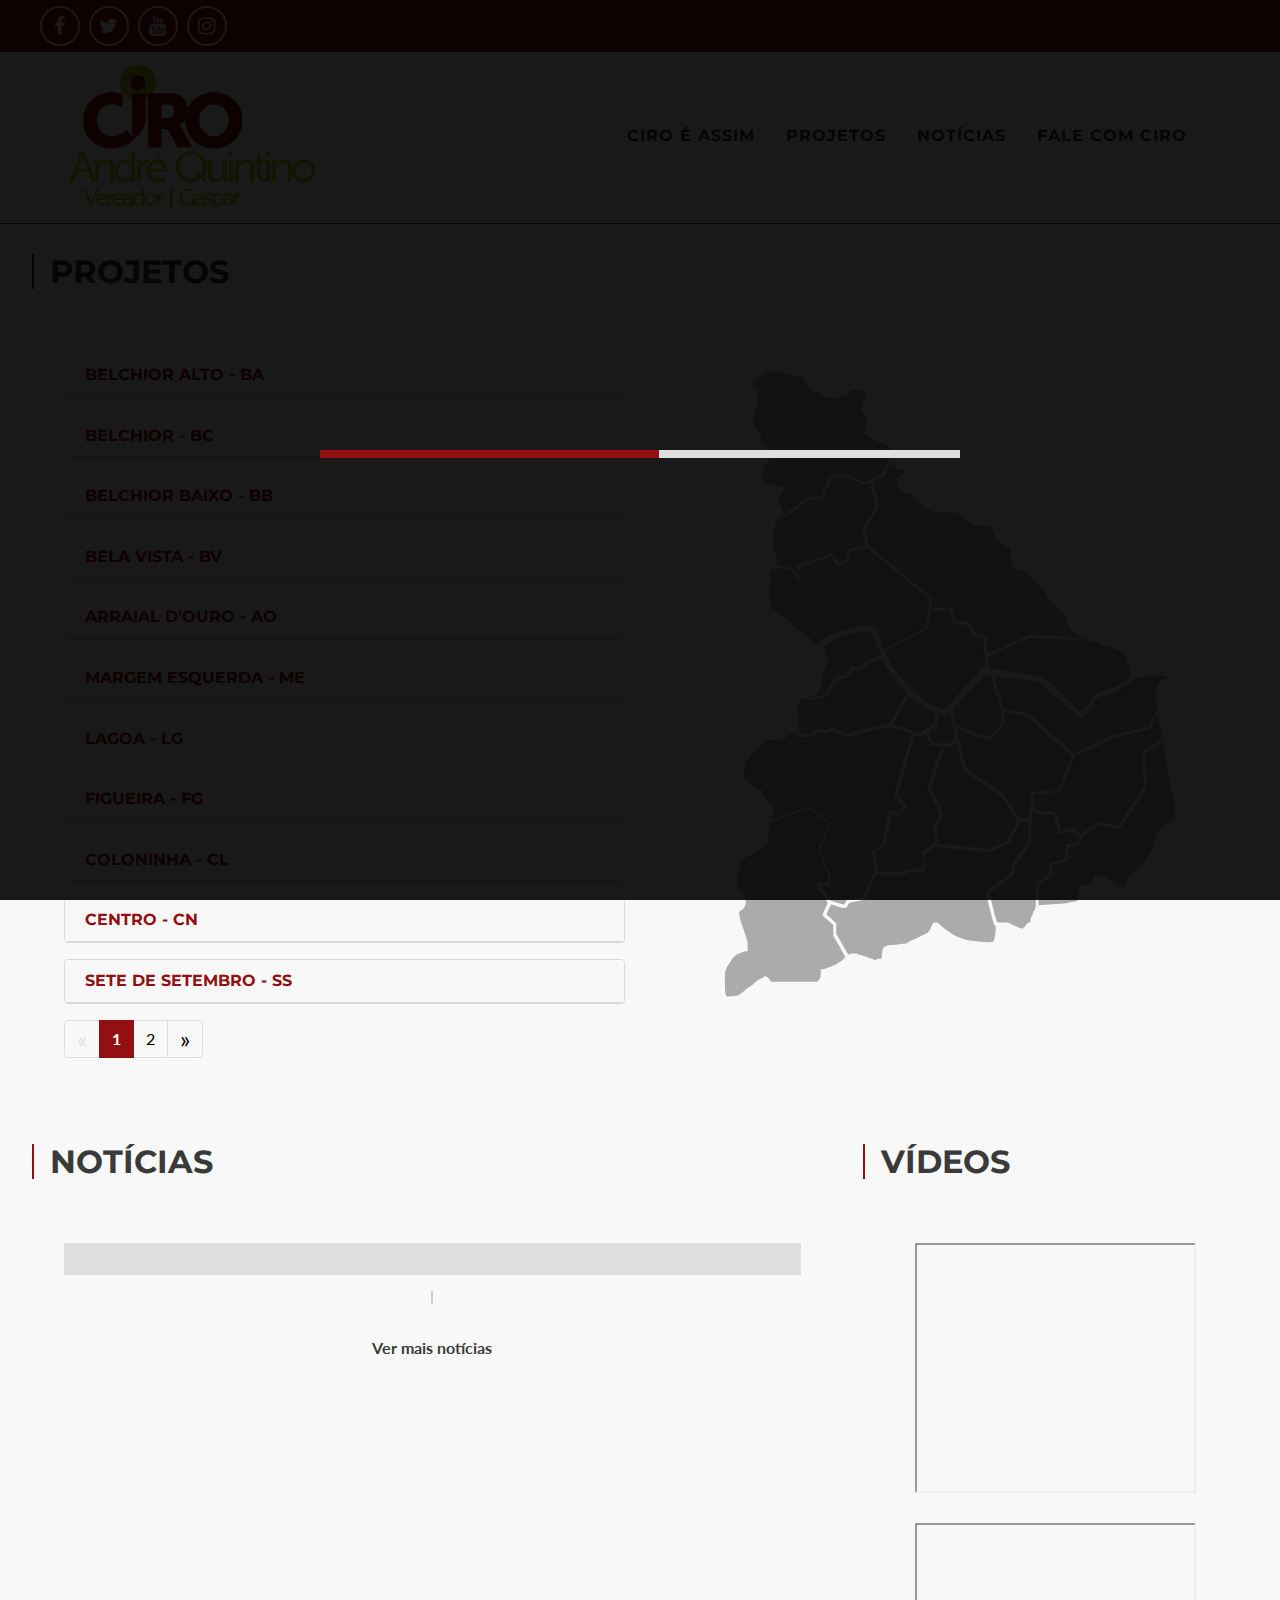
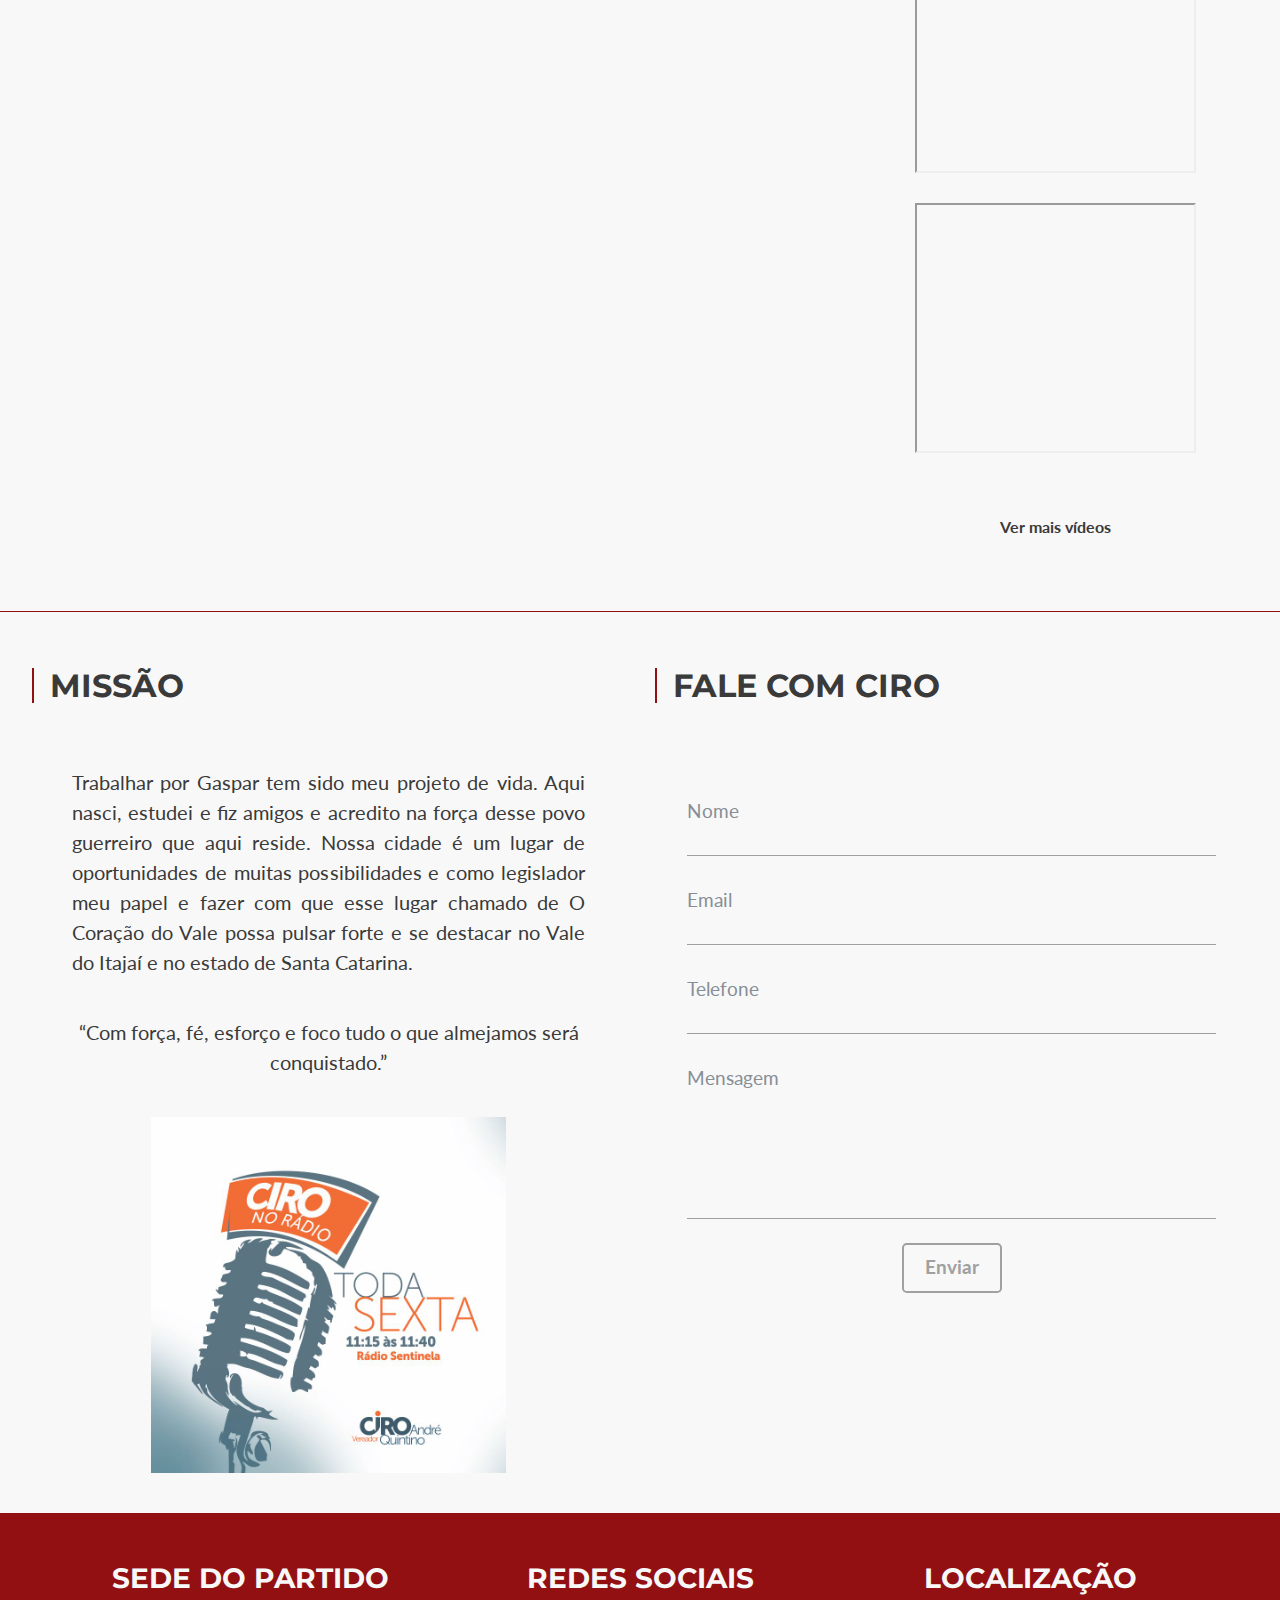
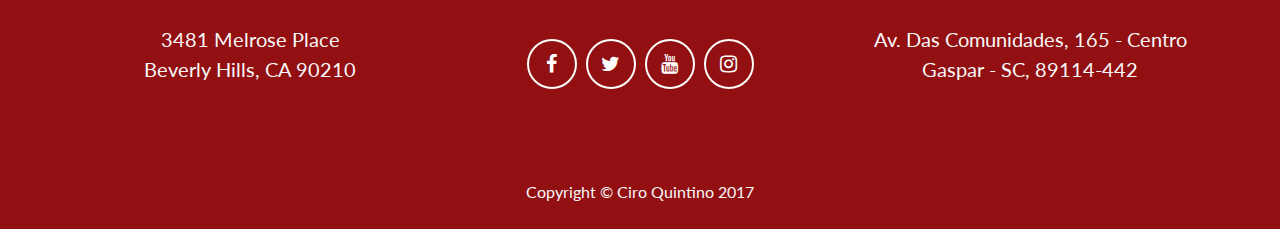
==== index.html @ 0912740d "ajustes de layout" ====
<!DOCTYPE html>
<html lang="en">

<head>

  <meta charset="utf-8">
  <meta name="viewport" content="width=device-width, initial-scale=1, shrink-to-fit=no">
  <meta name="description" content="">
  <meta name="author" content="">

  <title>Ciro André Quintino</title>

  <!-- Bootstrap core CSS -->
  <link rel="stylesheet" href="vendor/bootstrap/css/bootstrap.min.css">

  <!-- Custom fonts for this template -->
  <link href="vendor/font-awesome/css/font-awesome.min.css" rel="stylesheet" type="text/css">
  <link href="https://fonts.googleapis.com/css?family=Montserrat:400,700" rel="stylesheet" type="text/css">
  <link href="https://fonts.googleapis.com/css?family=Lato:400,700,400italic,700italic" rel="stylesheet" type="text/css">

  <!-- Custom styles for this template -->
  <link href="css/style.css" rel="stylesheet">
  <!--
  <link href="css/timeline.css" rel="stylesheet">
  -->
</head>

<body id="page-top">


  <div id="loader">
    <div class="progress-bar">
      <div id="progress-bar" class="progress-bar-loading text-center">0%</div>
    </div>
  </div>
  <div class="background-loader"></div>

  <div class="top-bar-red">
    <ul class="list-inline-header">
      <li class="list-inline-item">
        <a class="btn-social-header btn-outline" href="https://www.facebook.com/vereadorciroquintino/">
          <i class="fa fa-fw fa-facebook"></i>
        </a>
      </li>
      <li class="list-inline-item">
        <a class="btn-social-header btn-outline" href="https://twitter.com/ciro_quintino">
          <i class="fa fa-fw fa-twitter"></i>
        </a>
      </li>
      <li class="list-inline-item">
        <a class="btn-social-header btn-outline" href="https://www.youtube.com/channel/UCERR4R9UhCQ2aKMBxS9VLSw">
          <i class="fa fa-fw fa-youtube"></i>
        </a>
      </li>
      <li class="list-inline-item">
        <a class="btn-social-header btn-outline" href="https://www.instagram.com/ciroandrequintino/">
          <i class="fa fa-fw fa-instagram"></i>
        </a>
      </li>
    </ul>
  </div>

  <!-- Navigation -->
  <nav class="navbar navbar-expand-lg navbar-light" id="mainNav">
    <div class="container">
      <a class="navbar-brand js-scroll-trigger" href="index.html"><img src="img/logo.png" id="logo-img"/></a>

      <button class="navbar-toggler navbar-toggler-right" type="button" data-toggle="collapse" data-target="#navbarResponsive"
        aria-controls="navbarResponsive" aria-expanded="false" aria-label="Toggle navigation">
          Menu
          <i class="fa fa-bars"></i>
        </button>
      <div class="collapse navbar-collapse" id="navbarResponsive">
        <ul class="navbar-nav ml-auto">
          <li class="nav-item">
            <a class="nav-link js-scroll-trigger" href="pages/about/about.html">Ciro é assim</a>
          </li>
          <li class="nav-item">
            <a class="nav-link js-scroll-trigger" href="pages/projetos/projetos.html">Projetos</a>
          </li>
          <li class="nav-item">
            <a class="nav-link js-scroll-trigger" href="pages/noticias/noticias.html">Notícias</a>
          </li>
          <li class="nav-item">
            <a class="nav-link js-scroll-trigger" href="pages/contato/contato.html">Fale com Ciro</a>
          </li>
        </ul>
      </div>
    </div>
  </nav>

  <div class="below-navbar-red"></div>
  <!-- Slider -->
  <section id="projetos-mapa">
    <div class="row">
      <div class="col list-projetos">
        <h2 class="title">Projetos</h2>
        <div id="accordion" role="tablist" aria-multiselectable="true">
          <div class="card">
            <div class="card-header" role="tab" id="heading1">
              <h5 class="mb-0">
                <a data-toggle="collapse" data-parent="#accordion" href="#collpase1" aria-expanded="true" aria-controls="collpase1">
                  Belchior Alto - BA
                </a>
              </h5>
            </div>

            <div id="collpase1" class="collapse" role="tabpanel" aria-labelledby="heading1">
              <div class="card-block" align="justify">
                Anim pariatur cliche reprehenderit, enim eiusmod high life accusamus terry richardson ad squid. 3 wolf moon officia aute,
                non cupidatat skateboard dolor brunch. Food truck quinoa nesciunt laborum eiusmod. Brunch 3 wolf moon tempor,
                sunt aliqua put a bird on it squid single-origin coffee nulla assumenda shoreditch et. Nihil anim keffiyeh
                helvetica, craft beer labore wes anderson cred nesciunt sapiente ea proident. Ad vegan excepteur butcher
                vice lomo. Leggings occaecat craft beer farm-to-table, raw denim aesthetic synth nesciunt you probably haven't
                heard of them accusamus labore sustainable VHS.
              </div>
            </div>
          </div>
          <div class="card">
            <div class="card-header" role="tab" id="heading2">
              <h5 class="mb-0">
                <a class="collapsed" data-toggle="collapse" data-parent="#accordion" href="#collpase2" aria-expanded="false" aria-controls="collpase2">
                  Belchior - BC
                </a>
              </h5>
            </div>
            <div id="collpase2" class="collapse" role="tabpanel" aria-labelledby="heading2">
              <div class="card-block" align="justify">
                Anim pariatur cliche reprehenderit, enim eiusmod high life accusamus terry richardson ad squid. 3 wolf moon officia aute,
                non cupidatat skateboard dolor brunch. Food truck quinoa nesciunt laborum eiusmod. Brunch 3 wolf moon tempor,
                sunt aliqua put a bird on it squid single-origin coffee nulla assumenda shoreditch et. Nihil anim keffiyeh
                helvetica, craft beer labore wes anderson cred nesciunt sapiente ea proident. Ad vegan excepteur butcher
                vice lomo. Leggings occaecat craft beer farm-to-table, raw denim aesthetic synth nesciunt you probably haven't
                heard of them accusamus labore sustainable VHS.
              </div>
            </div>
          </div>
          <div class="card">
            <div class="card-header" role="tab" id="heading3">
              <h5 class="mb-0">
                <a class="collapsed" data-toggle="collapse" data-parent="#accordion" href="#collpase3" aria-expanded="false" aria-controls="collpase3">
                  Belchior Baixo - BB
                </a>
              </h5>
            </div>
            <div id="collpase3" class="collapse" role="tabpanel" aria-labelledby="heading3">
              <div class="card-block" align="justify">
                Preposição 1 Anim pariatur cliche reprehenderit, enim eiusmod high life accusamus terry richardson ad squid. 3 wolf moon
                officia aute, non cupidatat skateboard dolor brunch. Food truck quinoa nesciunt laborum eiusmod. Brunch 3
                wolf moon tempor, sunt aliqua put a bird on it squid single-origin coffee nulla assumenda shoreditch et.
                Nihil anim keffiyeh helvetica, craft beer labore wes anderson cred nesciunt sapiente ea proident. Ad vegan
                excepteur butcher vice lomo. Leggings occaecat craft beer farm-to-table, raw denim aesthetic synth nesciunt
                you probably haven't heard of them accusamus labore sustainable VHS.
                <br><br> Preposição 2 Anim pariatur cliche reprehenderit, enim eiusmod high life accusamus terry richardson
                ad squid. 3 wolf moon officia aute, non cupidatat skateboard dolor brunch. Food truck quinoa nesciunt laborum
                eiusmod. Brunch 3 wolf moon tempor, sunt aliqua put a bird on it squid single-origin coffee nulla assumenda
                shoreditch et. Nihil anim keffiyeh helvetica, craft beer labore wes anderson cred nesciunt sapiente ea proident.
                Ad vegan excepteur butcher vice lomo. Leggings occaecat craft beer farm-to-table, raw denim aesthetic synth
                nesciunt you probably haven't heard of them accusamus labore sustainable VHS.
              </div>
            </div>
          </div>
          <div class="card">
            <div class="card-header" role="tab" id="heading4">
              <h5 class="mb-0">
                <a class="collapsed" data-toggle="collapse" data-parent="#accordion" href="#collpase4" aria-expanded="false" aria-controls="collpase4">  
                  Bela Vista - BV
                </a>
              </h5>
            </div>
            <div id="collpase4" class="collapse" role="tabpanel" aria-labelledby="heading4">
              <div class="card-block" align="justify">
                Preposição 1 Anim pariatur cliche reprehenderit, enim eiusmod high life accusamus terry richardson ad squid. 3 wolf moon
                officia aute, non cupidatat skateboard dolor brunch. Food truck quinoa nesciunt laborum eiusmod. Brunch 3
                wolf moon tempor, sunt aliqua put a bird on it squid single-origin coffee nulla assumenda shoreditch et.
                Nihil anim keffiyeh helvetica, craft beer labore wes anderson cred nesciunt sapiente ea proident. Ad vegan
                excepteur butcher vice lomo. Leggings occaecat craft beer farm-to-table, raw denim aesthetic synth nesciunt
                you probably haven't heard of them accusamus labore sustainable VHS.
                <br><br> Preposição 2 Anim pariatur cliche reprehenderit, enim eiusmod high life accusamus terry richardson
                ad squid. 3 wolf moon officia aute, non cupidatat skateboard dolor brunch. Food truck quinoa nesciunt laborum
                eiusmod. Brunch 3 wolf moon tempor, sunt aliqua put a bird on it squid single-origin coffee nulla assumenda
                shoreditch et. Nihil anim keffiyeh helvetica, craft beer labore wes anderson cred nesciunt sapiente ea proident.
                Ad vegan excepteur butcher vice lomo. Leggings occaecat craft beer farm-to-table, raw denim aesthetic synth
                nesciunt you probably haven't heard of them accusamus labore sustainable VHS.
              </div>
            </div>
          </div>
          <div class="card">
            <div class="card-header" role="tab" id="heading5">
              <h5 class="mb-0">
                <a class="collapsed" data-toggle="collapse" data-parent="#accordion" href="#collpase5" aria-expanded="false" aria-controls="collpase5">
                  Arraial d'Ouro - AO
                </a>
              </h5>
            </div>
            <div id="collpase5" class="collapse" role="tabpanel" aria-labelledby="heading5">
              <div class="card-block" align="justify">
                Preposição 1 Anim pariatur cliche reprehenderit, enim eiusmod high life accusamus terry richardson ad squid. 3 wolf moon
                officia aute, non cupidatat skateboard dolor brunch. Food truck quinoa nesciunt laborum eiusmod. Brunch 3
                wolf moon tempor, sunt aliqua put a bird on it squid single-origin coffee nulla assumenda shoreditch et.
                Nihil anim keffiyeh helvetica, craft beer labore wes anderson cred nesciunt sapiente ea proident. Ad vegan
                excepteur butcher vice lomo. Leggings occaecat craft beer farm-to-table, raw denim aesthetic synth nesciunt
                you probably haven't heard of them accusamus labore sustainable VHS.
                <br><br> Preposição 2 Anim pariatur cliche reprehenderit, enim eiusmod high life accusamus terry richardson
                ad squid. 3 wolf moon officia aute, non cupidatat skateboard dolor brunch. Food truck quinoa nesciunt laborum
                eiusmod. Brunch 3 wolf moon tempor, sunt aliqua put a bird on it squid single-origin coffee nulla assumenda
                shoreditch et. Nihil anim keffiyeh helvetica, craft beer labore wes anderson cred nesciunt sapiente ea proident.
                Ad vegan excepteur butcher vice lomo. Leggings occaecat craft beer farm-to-table, raw denim aesthetic synth
                nesciunt you probably haven't heard of them accusamus labore sustainable VHS.
              </div>
            </div>
          </div>
          <div class="card">
            <div class="card-header" role="tab" id="heading6">
              <h5 class="mb-0">
                <a class="collapsed" data-toggle="collapse" data-parent="#accordion" href="#collpase6" aria-expanded="false" aria-controls="collpase6">
                  Margem Esquerda - ME
                </a>
              </h5>
            </div>
            <div id="collpase6" class="collapse" role="tabpanel" aria-labelledby="heading6">
              <div class="card-block" align="justify">
                Preposição 1 Anim pariatur cliche reprehenderit, enim eiusmod high life accusamus terry richardson ad squid. 3 wolf moon
                officia aute, non cupidatat skateboard dolor brunch. Food truck quinoa nesciunt laborum eiusmod. Brunch 3
                wolf moon tempor, sunt aliqua put a bird on it squid single-origin coffee nulla assumenda shoreditch et.
                Nihil anim keffiyeh helvetica, craft beer labore wes anderson cred nesciunt sapiente ea proident. Ad vegan
                excepteur butcher vice lomo. Leggings occaecat craft beer farm-to-table, raw denim aesthetic synth nesciunt
                you probably haven't heard of them accusamus labore sustainable VHS.
                <br><br> Preposição 2 Anim pariatur cliche reprehenderit, enim eiusmod high life accusamus terry richardson
                ad squid. 3 wolf moon officia aute, non cupidatat skateboard dolor brunch. Food truck quinoa nesciunt laborum
                eiusmod. Brunch 3 wolf moon tempor, sunt aliqua put a bird on it squid single-origin coffee nulla assumenda
                shoreditch et. Nihil anim keffiyeh helvetica, craft beer labore wes anderson cred nesciunt sapiente ea proident.
                Ad vegan excepteur butcher vice lomo. Leggings occaecat craft beer farm-to-table, raw denim aesthetic synth
                nesciunt you probably haven't heard of them accusamus labore sustainable VHS.
              </div>
            </div>
          </div>
          <div class="card">
            <div class="card-header" role="tab" id="heading7">
              <h5 class="mb-0">
                <a class="collapsed" data-toggle="collapse" data-parent="#accordion" href="#collpase7" aria-expanded="false" aria-controls="collpase7">
                  Lagoa - LG
                </a>
              </h5>
            </div>
            <div id="collpase7" class="collapse" role="tabpanel" aria-labelledby="heading7">
              <div class="card-block" align="justify">
                Preposição 1 Anim pariatur cliche reprehenderit, enim eiusmod high life accusamus terry richardson ad squid. 3 wolf moon
                officia aute, non cupidatat skateboard dolor brunch. Food truck quinoa nesciunt laborum eiusmod. Brunch 3
                wolf moon tempor, sunt aliqua put a bird on it squid single-origin coffee nulla assumenda shoreditch et.
                Nihil anim keffiyeh helvetica, craft beer labore wes anderson cred nesciunt sapiente ea proident. Ad vegan
                excepteur butcher vice lomo. Leggings occaecat craft beer farm-to-table, raw denim aesthetic synth nesciunt
                you probably haven't heard of them accusamus labore sustainable VHS.
                <br><br> Preposição 2 Anim pariatur cliche reprehenderit, enim eiusmod high life accusamus terry richardson
                ad squid. 3 wolf moon officia aute, non cupidatat skateboard dolor brunch. Food truck quinoa nesciunt laborum
                eiusmod. Brunch 3 wolf moon tempor, sunt aliqua put a bird on it squid single-origin coffee nulla assumenda
                shoreditch et. Nihil anim keffiyeh helvetica, craft beer labore wes anderson cred nesciunt sapiente ea proident.
                Ad vegan excepteur butcher vice lomo. Leggings occaecat craft beer farm-to-table, raw denim aesthetic synth
                nesciunt you probably haven't heard of them accusamus labore sustainable VHS.
              </div>
            </div>
          </div>
          <div class="card">
            <div class="card-header" role="tab" id="heading8">
              <h5 class="mb-0">
                <a class="collapsed" data-toggle="collapse" data-parent="#accordion" href="#collpase8" aria-expanded="false" aria-controls="collpase8">
                  Figueira - FG
                </a>
              </h5>
            </div>
            <div id="collpase8" class="collapse" role="tabpanel" aria-labelledby="heading8">
              <div class="card-block" align="justify">
                Preposição 1 Anim pariatur cliche reprehenderit, enim eiusmod high life accusamus terry richardson ad squid. 3 wolf moon
                officia aute, non cupidatat skateboard dolor brunch. Food truck quinoa nesciunt laborum eiusmod. Brunch 3
                wolf moon tempor, sunt aliqua put a bird on it squid single-origin coffee nulla assumenda shoreditch et.
                Nihil anim keffiyeh helvetica, craft beer labore wes anderson cred nesciunt sapiente ea proident. Ad vegan
                excepteur butcher vice lomo. Leggings occaecat craft beer farm-to-table, raw denim aesthetic synth nesciunt
                you probably haven't heard of them accusamus labore sustainable VHS.
                <br><br> Preposição 2 Anim pariatur cliche reprehenderit, enim eiusmod high life accusamus terry richardson
                ad squid. 3 wolf moon officia aute, non cupidatat skateboard dolor brunch. Food truck quinoa nesciunt laborum
                eiusmod. Brunch 3 wolf moon tempor, sunt aliqua put a bird on it squid single-origin coffee nulla assumenda
                shoreditch et. Nihil anim keffiyeh helvetica, craft beer labore wes anderson cred nesciunt sapiente ea proident.
                Ad vegan excepteur butcher vice lomo. Leggings occaecat craft beer farm-to-table, raw denim aesthetic synth
                nesciunt you probably haven't heard of them accusamus labore sustainable VHS.
              </div>
            </div>
          </div>
          <div class="card">
            <div class="card-header" role="tab" id="heading9">
              <h5 class="mb-0">
                <a class="collapsed" data-toggle="collapse" data-parent="#accordion" href="#collpase9" aria-expanded="false" aria-controls="collpase9">
                  Coloninha - CL 
                </a>
              </h5>
            </div>
            <div id="collpase9" class="collapse" role="tabpanel" aria-labelledby="heading9">
              <div class="card-block" align="justify">
                Preposição 1 Anim pariatur cliche reprehenderit, enim eiusmod high life accusamus terry richardson ad squid. 3 wolf moon
                officia aute, non cupidatat skateboard dolor brunch. Food truck quinoa nesciunt laborum eiusmod. Brunch 3
                wolf moon tempor, sunt aliqua put a bird on it squid single-origin coffee nulla assumenda shoreditch et.
                Nihil anim keffiyeh helvetica, craft beer labore wes anderson cred nesciunt sapiente ea proident. Ad vegan
                excepteur butcher vice lomo. Leggings occaecat craft beer farm-to-table, raw denim aesthetic synth nesciunt
                you probably haven't heard of them accusamus labore sustainable VHS.
                <br><br> Preposição 2 Anim pariatur cliche reprehenderit, enim eiusmod high life accusamus terry richardson
                ad squid. 3 wolf moon officia aute, non cupidatat skateboard dolor brunch. Food truck quinoa nesciunt laborum
                eiusmod. Brunch 3 wolf moon tempor, sunt aliqua put a bird on it squid single-origin coffee nulla assumenda
                shoreditch et. Nihil anim keffiyeh helvetica, craft beer labore wes anderson cred nesciunt sapiente ea proident.
                Ad vegan excepteur butcher vice lomo. Leggings occaecat craft beer farm-to-table, raw denim aesthetic synth
                nesciunt you probably haven't heard of them accusamus labore sustainable VHS.
              </div>
            </div>
          </div>
          <div class="card">
            <div class="card-header" role="tab" id="heading10">
              <h5 class="mb-0">
                <a class="collapsed" data-toggle="collapse" data-parent="#accordion" href="#collpase10" aria-expanded="false" aria-controls="collpase10">
                  Centro - CN
                </a>
              </h5>
            </div>
            <div id="collpase10" class="collapse" role="tabpanel" aria-labelledby="heading10">
              <div class="card-block" align="justify">
                Preposição 1 Anim pariatur cliche reprehenderit, enim eiusmod high life accusamus terry richardson ad squid. 3 wolf moon
                officia aute, non cupidatat skateboard dolor brunch. Food truck quinoa nesciunt laborum eiusmod. Brunch 3
                wolf moon tempor, sunt aliqua put a bird on it squid single-origin coffee nulla assumenda shoreditch et.
                Nihil anim keffiyeh helvetica, craft beer labore wes anderson cred nesciunt sapiente ea proident. Ad vegan
                excepteur butcher vice lomo. Leggings occaecat craft beer farm-to-table, raw denim aesthetic synth nesciunt
                you probably haven't heard of them accusamus labore sustainable VHS.
                <br><br> Preposição 2 Anim pariatur cliche reprehenderit, enim eiusmod high life accusamus terry richardson
                ad squid. 3 wolf moon officia aute, non cupidatat skateboard dolor brunch. Food truck quinoa nesciunt laborum
                eiusmod. Brunch 3 wolf moon tempor, sunt aliqua put a bird on it squid single-origin coffee nulla assumenda
                shoreditch et. Nihil anim keffiyeh helvetica, craft beer labore wes anderson cred nesciunt sapiente ea proident.
                Ad vegan excepteur butcher vice lomo. Leggings occaecat craft beer farm-to-table, raw denim aesthetic synth
                nesciunt you probably haven't heard of them accusamus labore sustainable VHS.
              </div>
            </div>
          </div>
          <div class="card">
            <div class="card-header" role="tab" id="heading11">
              <h5 class="mb-0">
                <a class="collapsed" data-toggle="collapse" data-parent="#accordion" href="#collpase11" aria-expanded="false" aria-controls="collpase11">
                  Sete de Setembro - SS
                </a>
              </h5>
            </div>
            <div id="collpase11" class="collapse" role="tabpanel" aria-labelledby="heading11">
              <div class="card-block" align="justify">
                Preposição 1 Anim pariatur cliche reprehenderit, enim eiusmod high life accusamus terry richardson ad squid. 3 wolf moon
                officia aute, non cupidatat skateboard dolor brunch. Food truck quinoa nesciunt laborum eiusmod. Brunch 3
                wolf moon tempor, sunt aliqua put a bird on it squid single-origin coffee nulla assumenda shoreditch et.
                Nihil anim keffiyeh helvetica, craft beer labore wes anderson cred nesciunt sapiente ea proident. Ad vegan
                excepteur butcher vice lomo. Leggings occaecat craft beer farm-to-table, raw denim aesthetic synth nesciunt
                you probably haven't heard of them accusamus labore sustainable VHS.
                <br><br> Preposição 2 Anim pariatur cliche reprehenderit, enim eiusmod high life accusamus terry richardson
                ad squid. 3 wolf moon officia aute, non cupidatat skateboard dolor brunch. Food truck quinoa nesciunt laborum
                eiusmod. Brunch 3 wolf moon tempor, sunt aliqua put a bird on it squid single-origin coffee nulla assumenda
                shoreditch et. Nihil anim keffiyeh helvetica, craft beer labore wes anderson cred nesciunt sapiente ea proident.
                Ad vegan excepteur butcher vice lomo. Leggings occaecat craft beer farm-to-table, raw denim aesthetic synth
                nesciunt you probably haven't heard of them accusamus labore sustainable VHS.
              </div>
            </div>
          </div>
          <div class="card">
            <div class="card-header" role="tab" id="heading12">
              <h5 class="mb-0">
                <a class="collapsed" data-toggle="collapse" data-parent="#accordion" href="#collpase12" aria-expanded="false" aria-controls="collpase12">
                  Poço Grande - PG
                </a>
              </h5>
            </div>
            <div id="collpase12" class="collapse" role="tabpanel" aria-labelledby="heading12">
              <div class="card-block" align="justify">
                Preposição 1 Anim pariatur cliche reprehenderit, enim eiusmod high life accusamus terry richardson ad squid. 3 wolf moon
                officia aute, non cupidatat skateboard dolor brunch. Food truck quinoa nesciunt laborum eiusmod. Brunch 3
                wolf moon tempor, sunt aliqua put a bird on it squid single-origin coffee nulla assumenda shoreditch et.
                Nihil anim keffiyeh helvetica, craft beer labore wes anderson cred nesciunt sapiente ea proident. Ad vegan
                excepteur butcher vice lomo. Leggings occaecat craft beer farm-to-table, raw denim aesthetic synth nesciunt
                you probably haven't heard of them accusamus labore sustainable VHS.
                <br><br> Preposição 2 Anim pariatur cliche reprehenderit, enim eiusmod high life accusamus terry richardson
                ad squid. 3 wolf moon officia aute, non cupidatat skateboard dolor brunch. Food truck quinoa nesciunt laborum
                eiusmod. Brunch 3 wolf moon tempor, sunt aliqua put a bird on it squid single-origin coffee nulla assumenda
                shoreditch et. Nihil anim keffiyeh helvetica, craft beer labore wes anderson cred nesciunt sapiente ea proident.
                Ad vegan excepteur butcher vice lomo. Leggings occaecat craft beer farm-to-table, raw denim aesthetic synth
                nesciunt you probably haven't heard of them accusamus labore sustainable VHS.
              </div>
            </div>
          </div>
          <div class="card">
            <div class="card-header" role="tab" id="heading13">
              <h5 class="mb-0">
                <a class="collapsed" data-toggle="collapse" data-parent="#accordion" href="#collpase13" aria-expanded="false" aria-controls="collpase13">
                  Gaspar Grande - GG 
                </a>
              </h5>
            </div>
            <div id="collpase13" class="collapse" role="tabpanel" aria-labelledby="heading13">
              <div class="card-block" align="justify">
                Preposição 1 Anim pariatur cliche reprehenderit, enim eiusmod high life accusamus terry richardson ad squid. 3 wolf moon
                officia aute, non cupidatat skateboard dolor brunch. Food truck quinoa nesciunt laborum eiusmod. Brunch 3
                wolf moon tempor, sunt aliqua put a bird on it squid single-origin coffee nulla assumenda shoreditch et.
                Nihil anim keffiyeh helvetica, craft beer labore wes anderson cred nesciunt sapiente ea proident. Ad vegan
                excepteur butcher vice lomo. Leggings occaecat craft beer farm-to-table, raw denim aesthetic synth nesciunt
                you probably haven't heard of them accusamus labore sustainable VHS.
                <br><br> Preposição 2 Anim pariatur cliche reprehenderit, enim eiusmod high life accusamus terry richardson
                ad squid. 3 wolf moon officia aute, non cupidatat skateboard dolor brunch. Food truck quinoa nesciunt laborum
                eiusmod. Brunch 3 wolf moon tempor, sunt aliqua put a bird on it squid single-origin coffee nulla assumenda
                shoreditch et. Nihil anim keffiyeh helvetica, craft beer labore wes anderson cred nesciunt sapiente ea proident.
                Ad vegan excepteur butcher vice lomo. Leggings occaecat craft beer farm-to-table, raw denim aesthetic synth
                nesciunt you probably haven't heard of them accusamus labore sustainable VHS.
              </div>
            </div>
          </div>
          <div class="card">
            <div class="card-header" role="tab" id="heading14">
              <h5 class="mb-0">
                <a class="collapsed" data-toggle="collapse" data-parent="#accordion" href="#collpase14" aria-expanded="false" aria-controls="collpase14">
                  Gasparinho - GS
                </a>
              </h5>
            </div>
            <div id="collpase14" class="collapse" role="tabpanel" aria-labelledby="heading14">
              <div class="card-block" align="justify">
                Preposição 1 Anim pariatur cliche reprehenderit, enim eiusmod high life accusamus terry richardson ad squid. 3 wolf moon
                officia aute, non cupidatat skateboard dolor brunch. Food truck quinoa nesciunt laborum eiusmod. Brunch 3
                wolf moon tempor, sunt aliqua put a bird on it squid single-origin coffee nulla assumenda shoreditch et.
                Nihil anim keffiyeh helvetica, craft beer labore wes anderson cred nesciunt sapiente ea proident. Ad vegan
                excepteur butcher vice lomo. Leggings occaecat craft beer farm-to-table, raw denim aesthetic synth nesciunt
                you probably haven't heard of them accusamus labore sustainable VHS.
                <br><br> Preposição 2 Anim pariatur cliche reprehenderit, enim eiusmod high life accusamus terry richardson
                ad squid. 3 wolf moon officia aute, non cupidatat skateboard dolor brunch. Food truck quinoa nesciunt laborum
                eiusmod. Brunch 3 wolf moon tempor, sunt aliqua put a bird on it squid single-origin coffee nulla assumenda
                shoreditch et. Nihil anim keffiyeh helvetica, craft beer labore wes anderson cred nesciunt sapiente ea proident.
                Ad vegan excepteur butcher vice lomo. Leggings occaecat craft beer farm-to-table, raw denim aesthetic synth
                nesciunt you probably haven't heard of them accusamus labore sustainable VHS.
              </div>
            </div>
          </div>
          <div class="card">
            <div class="card-header" role="tab" id="heading15">
              <h5 class="mb-0">
                <a class="collapsed" data-toggle="collapse" data-parent="#accordion" href="#collpase15" aria-expanded="false" aria-controls="collpase15">
                  Gaspar mirim - GM
                </a>
              </h5>
            </div>
            <div id="collpase15" class="collapse" role="tabpanel" aria-labelledby="heading15">
              <div class="card-block" align="justify">
                Preposição 1 Anim pariatur cliche reprehenderit, enim eiusmod high life accusamus terry richardson ad squid. 3 wolf moon
                officia aute, non cupidatat skateboard dolor brunch. Food truck quinoa nesciunt laborum eiusmod. Brunch 3
                wolf moon tempor, sunt aliqua put a bird on it squid single-origin coffee nulla assumenda shoreditch et.
                Nihil anim keffiyeh helvetica, craft beer labore wes anderson cred nesciunt sapiente ea proident. Ad vegan
                excepteur butcher vice lomo. Leggings occaecat craft beer farm-to-table, raw denim aesthetic synth nesciunt
                you probably haven't heard of them accusamus labore sustainable VHS.
                <br><br> Preposição 2 Anim pariatur cliche reprehenderit, enim eiusmod high life accusamus terry richardson
                ad squid. 3 wolf moon officia aute, non cupidatat skateboard dolor brunch. Food truck quinoa nesciunt laborum
                eiusmod. Brunch 3 wolf moon tempor, sunt aliqua put a bird on it squid single-origin coffee nulla assumenda
                shoreditch et. Nihil anim keffiyeh helvetica, craft beer labore wes anderson cred nesciunt sapiente ea proident.
                Ad vegan excepteur butcher vice lomo. Leggings occaecat craft beer farm-to-table, raw denim aesthetic synth
                nesciunt you probably haven't heard of them accusamus labore sustainable VHS.
              </div>
            </div>
          </div>
          <div class="card">
            <div class="card-header" role="tab" id="heading16">
              <h5 class="mb-0">
                <a class="collapsed" data-toggle="collapse" data-parent="#accordion" href="#collpase16" aria-expanded="false" aria-controls="collpase16">
                  Santa Teresinha - ST
                </a>
              </h5>
            </div>
            <div id="collpase16" class="collapse" role="tabpanel" aria-labelledby="heading16">
              <div class="card-block" align="justify">
                Preposição 1 Anim pariatur cliche reprehenderit, enim eiusmod high life accusamus terry richardson ad squid. 3 wolf moon
                officia aute, non cupidatat skateboard dolor brunch. Food truck quinoa nesciunt laborum eiusmod. Brunch 3
                wolf moon tempor, sunt aliqua put a bird on it squid single-origin coffee nulla assumenda shoreditch et.
                Nihil anim keffiyeh helvetica, craft beer labore wes anderson cred nesciunt sapiente ea proident. Ad vegan
                excepteur butcher vice lomo. Leggings occaecat craft beer farm-to-table, raw denim aesthetic synth nesciunt
                you probably haven't heard of them accusamus labore sustainable VHS.
                <br><br> Preposição 2 Anim pariatur cliche reprehenderit, enim eiusmod high life accusamus terry richardson
                ad squid. 3 wolf moon officia aute, non cupidatat skateboard dolor brunch. Food truck quinoa nesciunt laborum
                eiusmod. Brunch 3 wolf moon tempor, sunt aliqua put a bird on it squid single-origin coffee nulla assumenda
                shoreditch et. Nihil anim keffiyeh helvetica, craft beer labore wes anderson cred nesciunt sapiente ea proident.
                Ad vegan excepteur butcher vice lomo. Leggings occaecat craft beer farm-to-table, raw denim aesthetic synth
                nesciunt you probably haven't heard of them accusamus labore sustainable VHS.
              </div>
            </div>
          </div>
          <div class="card">
            <div class="card-header" role="tab" id="heading17">
              <h5 class="mb-0">
                <a class="collapsed" data-toggle="collapse" data-parent="#accordion" href="#collpase17" aria-expanded="false" aria-controls="collpase17">
                  Macuco - MC
                </a>
              </h5>
            </div>
            <div id="collpase17" class="collapse" role="tabpanel" aria-labelledby="heading17">
              <div class="card-block" align="justify">
                Preposição 1 Anim pariatur cliche reprehenderit, enim eiusmod high life accusamus terry richardson ad squid. 3 wolf moon
                officia aute, non cupidatat skateboard dolor brunch. Food truck quinoa nesciunt laborum eiusmod. Brunch 3
                wolf moon tempor, sunt aliqua put a bird on it squid single-origin coffee nulla assumenda shoreditch et.
                Nihil anim keffiyeh helvetica, craft beer labore wes anderson cred nesciunt sapiente ea proident. Ad vegan
                excepteur butcher vice lomo. Leggings occaecat craft beer farm-to-table, raw denim aesthetic synth nesciunt
                you probably haven't heard of them accusamus labore sustainable VHS.
                <br><br> Preposição 2 Anim pariatur cliche reprehenderit, enim eiusmod high life accusamus terry richardson
                ad squid. 3 wolf moon officia aute, non cupidatat skateboard dolor brunch. Food truck quinoa nesciunt laborum
                eiusmod. Brunch 3 wolf moon tempor, sunt aliqua put a bird on it squid single-origin coffee nulla assumenda
                shoreditch et. Nihil anim keffiyeh helvetica, craft beer labore wes anderson cred nesciunt sapiente ea proident.
                Ad vegan excepteur butcher vice lomo. Leggings occaecat craft beer farm-to-table, raw denim aesthetic synth
                nesciunt you probably haven't heard of them accusamus labore sustainable VHS.
              </div>
            </div>
          </div>
          <div class="card">
            <div class="card-header" role="tab" id="heading18">
              <h5 class="mb-0">
                <a class="collapsed" data-toggle="collapse" data-parent="#accordion" href="#collpase18" aria-expanded="false" aria-controls="collpase18">
                  Barracão - BR
                </a>
              </h5>
            </div>
            <div id="collpase18" class="collapse" role="tabpanel" aria-labelledby="heading18">
              <div class="card-block" align="justify">
                Preposição 1 Anim pariatur cliche reprehenderit, enim eiusmod high life accusamus terry richardson ad squid. 3 wolf moon
                officia aute, non cupidatat skateboard dolor brunch. Food truck quinoa nesciunt laborum eiusmod. Brunch 3
                wolf moon tempor, sunt aliqua put a bird on it squid single-origin coffee nulla assumenda shoreditch et.
                Nihil anim keffiyeh helvetica, craft beer labore wes anderson cred nesciunt sapiente ea proident. Ad vegan
                excepteur butcher vice lomo. Leggings occaecat craft beer farm-to-table, raw denim aesthetic synth nesciunt
                you probably haven't heard of them accusamus labore sustainable VHS.
                <br><br> Preposição 2 Anim pariatur cliche reprehenderit, enim eiusmod high life accusamus terry richardson
                ad squid. 3 wolf moon officia aute, non cupidatat skateboard dolor brunch. Food truck quinoa nesciunt laborum
                eiusmod. Brunch 3 wolf moon tempor, sunt aliqua put a bird on it squid single-origin coffee nulla assumenda
                shoreditch et. Nihil anim keffiyeh helvetica, craft beer labore wes anderson cred nesciunt sapiente ea proident.
                Ad vegan excepteur butcher vice lomo. Leggings occaecat craft beer farm-to-table, raw denim aesthetic synth
                nesciunt you probably haven't heard of them accusamus labore sustainable VHS.
              </div>
            </div>
          </div>
          <div class="card">
            <div class="card-header" role="tab" id="heading19">
              <h5 class="mb-0">
                <a class="collapsed" data-toggle="collapse" data-parent="#accordion" href="#collpase19" aria-expanded="false" aria-controls="collpase19">
                  Bateias - BT
                </a>
              </h5>
            </div>
            <div id="collpase19" class="collapse" role="tabpanel" aria-labelledby="heading19">
              <div class="card-block" align="justify">
                Preposição 1 Anim pariatur cliche reprehenderit, enim eiusmod high life accusamus terry richardson ad squid. 3 wolf moon
                officia aute, non cupidatat skateboard dolor brunch. Food truck quinoa nesciunt laborum eiusmod. Brunch 3
                wolf moon tempor, sunt aliqua put a bird on it squid single-origin coffee nulla assumenda shoreditch et.
                Nihil anim keffiyeh helvetica, craft beer labore wes anderson cred nesciunt sapiente ea proident. Ad vegan
                excepteur butcher vice lomo. Leggings occaecat craft beer farm-to-table, raw denim aesthetic synth nesciunt
                you probably haven't heard of them accusamus labore sustainable VHS.
                <br><br> Preposição 2 Anim pariatur cliche reprehenderit, enim eiusmod high life accusamus terry richardson
                ad squid. 3 wolf moon officia aute, non cupidatat skateboard dolor brunch. Food truck quinoa nesciunt laborum
                eiusmod. Brunch 3 wolf moon tempor, sunt aliqua put a bird on it squid single-origin coffee nulla assumenda
                shoreditch et. Nihil anim keffiyeh helvetica, craft beer labore wes anderson cred nesciunt sapiente ea proident.
                Ad vegan excepteur butcher vice lomo. Leggings occaecat craft beer farm-to-table, raw denim aesthetic synth
                nesciunt you probably haven't heard of them accusamus labore sustainable VHS.
              </div>
            </div>
          </div>
          <div class="card">
            <div class="card-header" role="tab" id="heading20">
              <h5 class="mb-0">
                <a class="collapsed" data-toggle="collapse" data-parent="#accordion" href="#collpase20" aria-expanded="false" aria-controls="collpase20">
                  Alto Gasparinho - AG
                </a>
              </h5>
            </div>
            <div id="collpase20" class="collapse" role="tabpanel" aria-labelledby="heading20">
              <div class="card-block" align="justify">
                Preposição 1 Anim pariatur cliche reprehenderit, enim eiusmod high life accusamus terry richardson ad squid. 3 wolf moon
                officia aute, non cupidatat skateboard dolor brunch. Food truck quinoa nesciunt laborum eiusmod. Brunch 3
                wolf moon tempor, sunt aliqua put a bird on it squid single-origin coffee nulla assumenda shoreditch et.
                Nihil anim keffiyeh helvetica, craft beer labore wes anderson cred nesciunt sapiente ea proident. Ad vegan
                excepteur butcher vice lomo. Leggings occaecat craft beer farm-to-table, raw denim aesthetic synth nesciunt
                you probably haven't heard of them accusamus labore sustainable VHS.
                <br><br> Preposição 2 Anim pariatur cliche reprehenderit, enim eiusmod high life accusamus terry richardson
                ad squid. 3 wolf moon officia aute, non cupidatat skateboard dolor brunch. Food truck quinoa nesciunt laborum
                eiusmod. Brunch 3 wolf moon tempor, sunt aliqua put a bird on it squid single-origin coffee nulla assumenda
                shoreditch et. Nihil anim keffiyeh helvetica, craft beer labore wes anderson cred nesciunt sapiente ea proident.
                Ad vegan excepteur butcher vice lomo. Leggings occaecat craft beer farm-to-table, raw denim aesthetic synth
                nesciunt you probably haven't heard of them accusamus labore sustainable VHS.
              </div>
            </div>
          </div>
          <div class="card">
            <div class="card-header" role="tab" id="heading21">
              <h5 class="mb-0">
                <a class="collapsed" data-toggle="collapse" data-parent="#accordion" href="#collpase21" aria-expanded="false" aria-controls="collpase21">
                  Gaspar Alto - GA
                </a>
              </h5>
            </div>
            <div id="collpase21" class="collapse" role="tabpanel" aria-labelledby="heading21">
              <div class="card-block" align="justify">
                Preposição 1 Anim pariatur cliche reprehenderit, enim eiusmod high life accusamus terry richardson ad squid. 3 wolf moon
                officia aute, non cupidatat skateboard dolor brunch. Food truck quinoa nesciunt laborum eiusmod. Brunch 3
                wolf moon tempor, sunt aliqua put a bird on it squid single-origin coffee nulla assumenda shoreditch et.
                Nihil anim keffiyeh helvetica, craft beer labore wes anderson cred nesciunt sapiente ea proident. Ad vegan
                excepteur butcher vice lomo. Leggings occaecat craft beer farm-to-table, raw denim aesthetic synth nesciunt
                you probably haven't heard of them accusamus labore sustainable VHS.
                <br><br> Preposição 2 Anim pariatur cliche reprehenderit, enim eiusmod high life accusamus terry richardson
                ad squid. 3 wolf moon officia aute, non cupidatat skateboard dolor brunch. Food truck quinoa nesciunt laborum
                eiusmod. Brunch 3 wolf moon tempor, sunt aliqua put a bird on it squid single-origin coffee nulla assumenda
                shoreditch et. Nihil anim keffiyeh helvetica, craft beer labore wes anderson cred nesciunt sapiente ea proident.
                Ad vegan excepteur butcher vice lomo. Leggings occaecat craft beer farm-to-table, raw denim aesthetic synth
                nesciunt you probably haven't heard of them accusamus labore sustainable VHS.
              </div>
            </div>
          </div>
        </div>
        <nav aria-label="..." class="seletores-pag">
          <ul class="pagination">
            <li class="page-item disabled">
              <a class="page-link previous-page" href="#" aria-label="Previous" value="true">
                <span class="icon-page" aria-hidden="true">&laquo;</span>
                <span class="sr-only">Previous</span>
              </a>
            </li>
            <!--
              <li class="page-item"><a class="page-link" href="#">1</a></li>
              <li class="page-item active">
                <span class="page-link">
                  2
                  <span class="sr-only">(current)</span>
                </span>
              </li>
              <li class="page-item"><a class="page-link" href="#">3</a></li>
            
              <li class="page-item">
                <a class="page-link" href="#">Next</a>
              </li>
              -->
          </ul>
        </nav>
      </div>
      <div class="col text-center mapa">
        <div id="mapa-desk">

        </div>
      </div>
    </div>
    <!-- ----Slider -----
    <div id="carouselExampleIndicators" class="carousel slide" data-ride="carousel">
      <ol class="carousel-indicators">
        <li data-target="#carouselExampleIndicators" data-slide-to="0" class="active"></li>
        <li data-target="#carouselExampleIndicators" data-slide-to="1"></li>
        <li data-target="#carouselExampleIndicators" data-slide-to="2"></li>
        <li data-target="#carouselExampleIndicators" data-slide-to="3"></li>
      </ol>
      <div class="carousel-inner" role="listbox">
        <div class="carousel-item active">
          <img class="d-block img-fluid slider" src="img/slider/imagem1.jpg">
        </div>
        <div class="carousel-item">
          <img class="d-block img-fluid slider" src="img/slider/imagem2.jpg">
        </div>
        <div class="carousel-item">
          <img class="d-block img-fluid slider" src="img/slider/imagem3.jpg">
        </div>
        <div class="carousel-item">
          <img class="d-block img-fluid slider" src="img/slider/imagem4.jpg">
        </div>
      </div>
      <a class="carousel-control-prev" href="#carouselExampleIndicators" role="button" data-slide="prev">
      <img class="sliderIcon" src="img/previous.png">
      <span class="sr-only">Anterior</span>
    </a>
      <a class="carousel-control-next" href="#carouselExampleIndicators" role="button" data-slide="next">
      <img class="sliderIcon" src="img/next.png">
      <span class="sr-only">Próximo</span>
    </a>
    </div>
    -->
  </section>
  <!--
  <div class="top-bar-green"></div>
  <!-- Linha do Tempo
  <section class="cd-horizontal-timeline">
    <h2 class="text-center">Linha do Tempo</h2>
    <div class="timeline">
      <div class="events-wrapper">
        <div class="events">
          <ol id="timeline">
            <li><a href="#0" data-date="16/01/2014" value="0" class="selected">16 Jan</a></li>
            <li><a href="#0" data-date="28/02/2014" value="1">28 Feb</a></li>
            <li><a href="#0" data-date="20/04/2014" value="2">20 Mar</a></li>
            <li><a href="#0" data-date="20/05/2014" value="3">20 May</a></li>
            <li><a href="#0" data-date="09/07/2014" value="4">09 Jul</a></li>
            <li><a href="#0" data-date="30/08/2014" value="5">30 Aug</a></li>
            <li><a href="#0" data-date="15/09/2014" value="6">15 Sep</a></li>
          </ol>

          <span class="filling-line" aria-hidden="true"></span>
        </div>
        <!-- .events 
      </div>
      <!-- .events-wrapper 

      <ul class="cd-timeline-navigation">
        <li><a href="#0" class="prev inactive">Prev</a></li>
        <li><a href="#0" class="next">Next</a></li>
      </ul>
      <!-- .cd-timeline-navigation 
    </div>
    <!-- .timeline 

    <div class="events-content">
      <ol>
        <li class="selected" data-date="16/01/2014">
          <div class="row">
            <div class="col">
              <h1>Horizontal Timeline</h1>
              <em>January 16th, 2014</em>
              <p align="justify">
                Lorem ipsum dolor sit amet, consectetur adipisicing elit. Illum praesentium officia, fugit recusandae ipsa, quia velit nulla
                adipisci? Consequuntur aspernatur at, eaque hic repellendus sit dicta consequatur quae, ut harum ipsam molestias
                maxime non nisi reiciendis eligendi! Doloremque quia pariatur harum ea amet quibusdam quisquam, quae, temporibus
                dolores porro doloribus.
              </p>
            </div>
            <div class="col text-center">
              <img class="imgTimeline" src="img/slider/imagem1.jpg">
            </div>
          </div>
        </li>

        <li data-date="28/02/2014">
          <h1>Event title here</h1>
          <em>February 28th, 2014</em>
          <p align="justify">
            Lorem ipsum dolor sit amet, consectetur adipisicing elit. Illum praesentium officia, fugit recusandae ipsa, quia velit nulla
            adipisci? Consequuntur aspernatur at, eaque hic repellendus sit dicta consequatur quae, ut harum ipsam molestias
            maxime non nisi reiciendis eligendi! Doloremque quia pariatur harum ea amet quibusdam quisquam, quae, temporibus
            dolores porro doloribus.
          </p>
        </li>

        <li data-date="20/04/2014">
          <div class="row">
            <div class="col text-center">
              <img class="imgTimeline" src="img/slider/imagem1.jpg">
            </div>
            <div class="col">
              <h1>Event title here</h1>
              <em>March 20th, 2014</em>
              <p align="justify">
                Lorem ipsum dolor sit amet, consectetur adipisicing elit. Illum praesentium officia, fugit recusandae ipsa, quia velit nulla
                adipisci? Consequuntur aspernatur at, eaque hic repellendus sit dicta consequatur quae, ut harum ipsam molestias
                maxime non nisi reiciendis eligendi! Doloremque quia pariatur harum ea amet quibusdam quisquam, quae, temporibus
                dolores porro doloribus.
              </p>
            </div>
          </div>
        </li>

        <li data-date="20/05/2014">
          <h1>Event title here</h1>
          <em>May 20th, 2014</em>
          <p align="justify">
            Lorem ipsum dolor sit amet, consectetur adipisicing elit. Illum praesentium officia, fugit recusandae ipsa, quia velit nulla
            adipisci? Consequuntur aspernatur at, eaque hic repellendus sit dicta consequatur quae, ut harum ipsam molestias
            maxime non nisi reiciendis eligendi! Doloremque quia pariatur harum ea amet quibusdam quisquam, quae, temporibus
            dolores porro doloribus.
          </p>
        </li>

        <li data-date="09/07/2014">
          <h1>Event title here</h1>
          <em>July 9th, 2014</em>
          <p align="justify">
            Lorem ipsum dolor sit amet, consectetur adipisicing elit. Illum praesentium officia, fugit recusandae ipsa, quia velit nulla
            adipisci? Consequuntur aspernatur at, eaque hic repellendus sit dicta consequatur quae, ut harum ipsam molestias
            maxime non nisi reiciendis eligendi! Doloremque quia pariatur harum ea amet quibusdam quisquam, quae, temporibus
            dolores porro doloribus.
          </p>
        </li>

        <li data-date="30/08/2014">
          <h1>Event title here</h1>
          <em>August 30th, 2014</em>
          <p align="justify">
            Lorem ipsum dolor sit amet, consectetur adipisicing elit. Illum praesentium officia, fugit recusandae ipsa, quia velit nulla
            adipisci? Consequuntur aspernatur at, eaque hic repellendus sit dicta consequatur quae, ut harum ipsam molestias
            maxime non nisi reiciendis eligendi! Doloremque quia pariatur harum ea amet quibusdam quisquam, quae, temporibus
            dolores porro doloribus.
          </p>
        </li>

        <li data-date="15/09/2014">
          <h1>Event title here</h1>
          <em>September 15th, 2014</em>
          <p align="justify">
            Lorem ipsum dolor sit amet, consectetur adipisicing elit. Illum praesentium officia, fugit recusandae ipsa, quia velit nulla
            adipisci? Consequuntur aspernatur at, eaque hic repellendus sit dicta consequatur quae, ut harum ipsam molestias
            maxime non nisi reiciendis eligendi! Doloremque quia pariatur harum ea amet quibusdam quisquam, quae, temporibus
            dolores porro doloribus.
          </p>
        </li>


      </ol>
    </div>
    <!-- .events-content 

  </section>
-->
  <section id="midia">
    <div class="social-midia">
      <div class="row">
        <div class="col-md-8 not-mobile">
          <h2 class="title">Notícias</h2>
          <!-- Loader
          <div id="loader"></div>
          -->
          <div class="facebook-area">
            <div class="row princ">
              <div class="msg-face msg-princ" align="justify">
              </div>
              <div class="_3x-2 img-princ">
              </div>
            </div>
            <div class="row sec">
              <div class="col not1">
                <div class="msg-face msg-not1" align="justify">
                </div>
                <div class="_3x-2 img-not1">
                </div>
              </div>
              <div class="col not2">
                <div class="msg-face msg-not2" align="justify">
                </div>
                <div class="_3x-2 img-not2">
                </div>
              </div>
            </div>
            <div class="row text-center">
              <div class="noticias-more">
                <span id="n-more">Ver mais notícias</span>
              </div>
            </div>
          </div>
        </div>
        <div class="col-md-4 video-col">
          <h2 class="title video-title">Vídeos</h2>
          <div class="youtube-div">
            <div class="row text-center">
              <div class="y-video">
                <iframe class="youtube-video" src="https://www.youtube.com/embed/WZQPopknl68">
                </iframe>
              </div>
            </div>
            <div class="row text-center">
              <div class="y-video">
                <iframe class="youtube-video" src="https://www.youtube.com/embed/5v55_TZlOFE">
                </iframe>
              </div>
            </div>
            <div class="row text-center">
              <div class="y-video">
                <iframe class="youtube-video" src="https://www.youtube.com/embed/kK2H60ol2zU">
                </iframe>
              </div>
            </div>
            <div class="row text-center">
              <div class="videos-more">
                <span id="v-more">Ver mais vídeos</span>
              </div>
            </div>
          </div>
        </div>
      </div>
    </div>
  </section>
  <div class="below-navbar-red"></div>
  <!-- Contact Section -->
  <section id="contact">
    <div class="div-contato">
      <div class="row">
        <div class="col-md-6 miss">
          <h2 class="title">Missão</h2>
          <p class="missao" align="justify">
            Trabalhar por Gaspar tem sido meu projeto de vida. Aqui nasci, estudei e fiz amigos e acredito na força desse povo guerreiro
            que aqui reside. Nossa cidade é um lugar de oportunidades de muitas possibilidades e como legislador meu papel
            e fazer com que esse lugar chamado de O Coração do Vale possa pulsar forte e se destacar no Vale do Itajaí e
            no estado de Santa Catarina.
          </p>
          <p class="frase text-center">
            “Com força, fé, esforço e foco tudo o que almejamos será conquistado.”
          </p>
          <div class="div-radio text-center">
            <img src="img/radio-ciro.jpg" class="img-radio" />
          </div>
        </div>
        <div class="col fale">
          <h2 class="title fale-title">Fale com Ciro</h2>
          <!-- To configure the contact form email address, go to mail/contact_me.php and update the email address in the PHP file on line 19. -->
          <!-- The form should work on most web servers, but if the form is not working you may need to configure your web server differently. -->
          <form name="sentMessage" id="contactForm" novalidate>
            <div class="control-group">
              <div class="form-group floating-label-form-group controls">
                <label>Nome</label>
                <input class="form-control" id="name" type="text" placeholder="Nome" required data-validation-required-message="Por favor, digite seu nome.">
                <p class="help-block text-danger"></p>
              </div>
            </div>
            <div class="control-group">
              <div class="form-group floating-label-form-group controls">
                <label>Endereço de Email</label>
                <input class="form-control" id="email" type="email" placeholder="Email" required data-validation-required-message="Por favor, digite seu email.">
                <p class="help-block text-danger"></p>
              </div>
            </div>
            <div class="control-group">
              <div class="form-group floating-label-form-group controls">
                <label>Telefone</label>
                <input class="form-control" id="phone" type="tel" placeholder="Telefone" required data-validation-required-message="Por favor, digite seu telefone.">
                <p class="help-block text-danger"></p>
              </div>
            </div>
            <div class="control-group">
              <div class="form-group floating-label-form-group controls">
                <label>Mensagem</label>
                <textarea class="form-control" id="message" rows="5" placeholder="Mensagem" required data-validation-required-message="Por favor, digite sua mensagem."></textarea>
                <p class="help-block text-danger"></p>
              </div>
            </div>
            <br>
            <div id="success"></div>
            <div class="form-group text-center">
              <button type="submit" class="btn btn-success btn-lg" id="sendMessageButton">Enviar</button>
            </div>
          </form>
        </div>
      </div>
    </div>
  </section>

  <!-- Footer -->
  <footer class="text-center">
    <div class="footer-above">
      <div class="container">
        <div class="row">
          <div class="footer-col col-md-4">
            <h3>Sede do Partido</h3>
            <p>3481 Melrose Place
              <br>Beverly Hills, CA 90210</p>
          </div>
          <div class="footer-col col-md-4">
            <h3>Redes Sociais</h3>
            <ul class="list-inline">
              <li class="list-inline-item">
                <a class="btn-social btn-outline" href="https://www.facebook.com/vereadorciroquintino/">
                    <i class="fa fa-fw fa-facebook"></i>
                  </a>
              </li>
              <li class="list-inline-item">
                <a class="btn-social btn-outline" href="https://twitter.com/ciro_quintino">
                  <i class="fa fa-fw fa-twitter"></i>
                </a>
              </li>
              <li class="list-inline-item">
                <a class="btn-social btn-outline" href="https://www.youtube.com/channel/UCERR4R9UhCQ2aKMBxS9VLSw">
                    <i class="fa fa-fw fa-youtube"></i>
                  </a>
              </li>
              <li class="list-inline-item">
                <a class="btn-social btn-outline" href="https://www.instagram.com/ciroandrequintino/">
                    <i class="fa fa-fw fa-instagram"></i>
                  </a>
              </li>
            </ul>
          </div>
          <div class="footer-col col-md-4">
            <h3>Localização</h3>
            <p>Av. Das Comunidades, 165 - Centro
              <br>Gaspar - SC, 89114-442</p>
          </div>
        </div>
      </div>
    </div>
    <div class="footer-below">
      <div class="container">
        <div class="row">
          <div class="col-lg-12">
            Copyright &copy; Ciro Quintino 2017
          </div>
        </div>
      </div>
    </div>
  </footer>

  <!-- Bootstrap core JavaScript -->
  <script src="vendor/jquery/jquery.min.js"></script>
  <script src="vendor/popper/popper.min.js"></script>
  <script src="vendor/bootstrap/js/bootstrap.min.js"></script>

  <!-- Plugin JavaScript -->
  <script src="vendor/jquery-easing/jquery.easing.min.js"></script>

  <!-- Contact Form JavaScript -->
  <script src="js/jqBootstrapValidation.js"></script>
  <script src="js/contact_me.js"></script>

  <script src="vendor/moderzin/moderzin.js"></script>
  <!-- Modernizr -->

  <!-- Custom scripts for this template -->
  <!--
  <script src="js/timeline.js"></script>
  -->
  <script src="vendor/mapa-plugin/mapa-plugin.js"></script>
  <script src="js/main.js"></script>
  <script src="js/map.js"></script>


</body>

</html>
---- css/style.css ----
/*!
 * Start Bootstrap - Freelancer v4.0.0-beta (http://startbootstrap.com/template-overviews/freelancer)
 * Copyright 2013-2017 Start Bootstrap
 * Licensed under MIT (https://github.com/BlackrockDigital/startbootstrap-freelancer/blob/master/LICENSE)
 */

body {
  font-family: 'Lato', 'Helvetica Neue', Helvetica, Arial, sans-serif;
  overflow-x: hidden;
  color: #3a3a3a;
  background-color: #f8f8f8;
}

html{
  overflow-y: hidden;
}

p {
  font-size: 20px;
}

p.small {
  font-size: 16px;
}

a,
a.active,
a:active,
a:focus,
a:hover {
  color: #920f12;
  outline: none;
}

.h5, h5{
  font-size: 1em;
}

h2,
h3,
h4,
h5,
h6 {
  font-family: 'Montserrat', 'Helvetica Neue', Helvetica, Arial, sans-serif;
  font-weight: 700;
  text-transform: uppercase;
  cursor: default;
}

h1 {
  font-family: 'Montserrat', 'Helvetica Neue', Helvetica, Arial, sans-serif;
  font-weight: 700;
  cursor: default;
}

hr.star-light,
hr.star-primary {
  max-width: 250px;
  margin: 25px auto 30px;
  padding: 0;
  text-align: center;
  border: none;
  border-top: solid 5px;
}

hr.star-light:after,
hr.star-primary:after {
  font-family: FontAwesome;
  font-size: 2em;
  position: relative;
  top: -.8em;
  display: inline-block;
  padding: 0 0.25em;
  content: '\f005';
}

hr.star-light {
  border-color: white;
}

hr.star-light:after {
  color: white;
  background-color: #18BC9C;
}

hr.star-primary {
  border-color: #3a3a3a;
}

hr.star-primary:after {
  color: #3a3a3a;
  background-color: white;
}

.img-centered {
  margin: 0 auto;
}

section {
  padding: 20px 0;
}

section h2 {
  font-size: 2em;
  margin: 0;
  margin-bottom: 1em;
}

section.success {
  color: white;
  background: #18BC9C;
}

@media(max-width:767px){
  .mapa{
    margin-top: 1em !important;
  }

  .about-text{
    width: 100% !important;
  }

  #accordion, .seletores-pag{
    margin-left: 0 !important;
  }

  .youtube-div, .princ, .missao, .frase, .not{
    margin-left: 0 !important;
    margin-right: 0 !important;
  }

  .youtube-video{
    width: 90% !important;
  }

  .img-radio{
    width: 80%;
  }

  .not-mobile{
    padding-left: 1em !important;
    padding-right: 1em !important;
  }
}

@media (max-width: 768px) {

  .contato-ciro{
    width: 90% !important;
  }

  .pages-noticias{
    margin: 0 !important;
  }
  
  .noticias-img{
    width: 90% !important;
  }

  #mainNav .navbar-brand {
    max-width: 200px;
  }

  .not1 {
    border: none !important;
  }

  .noticias-more {
    margin-top: 1em !important;
    margin-bottom: 2em !important;
  }

  .video-col {
    /*
    border-top: 2px solid #920f12;
    */
  }
  #midia, #contact{
    border-top: 1px solid #920f12;
  }
  .video-title {
    margin-top: 1em !important;
  }

 
  .miss{
    margin-top: 2em;
  }

  .fale {
    margin-top: 2em;
    /*
    border-top: 2px solid #920f12;
    */
  }

  .fale-title {
    margin-top: 2em;
  }
}

.scroll-top {
  position: fixed;
  z-index: 1049;
  right: 2%;
  bottom: 2%;
  width: 50px;
  height: 50px;
}

.scroll-top .btn {
  font-size: 16px;
  line-height: 28px;
  width: 50px;
  height: 50px;
  text-align: center;
  border-radius: 100%;
}

.scroll-top .btn:focus {
  outline: none;
}

.navlink-border {
  height: 1px;
}

#carouselExampleIndicators {
  background: #dfdfdf;
}

.sliderIcon {
  width: 30px;
  height: 30px;
}


.carousel-indicators {
  cursor: pointer;
}

#projetos-mapa {
  margin: 0;
  padding: 30px 2em;
  background-color: #f8f8f8;
}

.y-video {
  width: 100%;
  padding-bottom: 1.5em;
}

#midia {
  background: #f8f8f8;
}

#midia, #contact {
  padding: 40px 2em;
}

.youtube-video {
  width: 80%;
  height: 250px;
  display: inline-block;
}

.missao, .frase {
  margin: 2em;
}

#contactForm {
  margin: 0 2em;
}

.youtube-div {
  margin: 2em;
  text-align: center;
}

#mainNav {
  font-family: 'Montserrat', 'Helvetica Neue', Helvetica, Arial, sans-serif;
  margin-bottom: 0;
  font-weight: 700;
  text-transform: uppercase;
  border: none;
  background: #f8f8f8;
}

#mainNav a:focus {
  outline: none;
}

#mainNav .navbar-brand {
  font-size: 1.1rem;
  color: white;
}

#mainNav .navbar-brand.active,
#mainNav .navbar-brand:active,
#mainNav .navbar-brand:focus,
#mainNav .navbar-brand:hover {
  color: white;
}

#mainNav .navbar-nav {
  letter-spacing: 1px;
}

#mainNav .navbar-nav li.nav-item a.nav-link {
  color: #3a3a3a;
}

#mainNav .navbar-nav li.nav-item a.nav-link:hover {
  color: #920f12;
  outline: none;
}

#mainNav .navbar-nav li.nav-item a.nav-link:active,
#mainNav .navbar-nav li.nav-item a.nav-link:focus {
  color: #920f12;
  border-bottom-color: #920f12;
}

#mainNav .navbar-toggler {
  font-size: 14px;
  padding: 11px;
  text-transform: uppercase;
  color: #3a3a3a;
  border-color: #3a3a3a;
}

#mainNav .navbar-toggler:focus,
#mainNav .navbar-toggler:hover {
  color: white;
  border-color: #920f12;
  background-color: #920f12;
}

@media (max-width: 991px) {
  #image-slider {
    margin: 0;
    padding: 0;
  }
  .list-inline-header{
    display: none;
}
  .about-img{
    margin-bottom: 2em;
  }
}

@media (min-width: 992px) {
  section h2 {
    margin-bottom: 2em;
  }
 
  .top-bar-red {
    background-color: #920f12;
    height: 52px;
  }
  .top-bar-green {
    background-color: #920f12;
    height: 5px;
  }
  .below-navbar-red {
    background-color: #920f12 ;
    height: 1px;
  }
  .nav-item {
    padding-right: 15px;
  }
  #mainNav {
    -webkit-transition: padding-top 0.3s, padding-bottom 0.3s;
    -moz-transition: padding-top 0.3s, padding-bottom 0.3s;
    transition: padding-top 0.3s, padding-bottom 0.3s;
  }
  #mainNav .navbar-brand {
    max-width: 350px;
    font-size: 1.3em;
    -webkit-transition: all 0.3s;
    -moz-transition: all 0.3s;
    transition: all 0.3s;
  }
  #mainNav .navbar-nav li.nav-item a.nav-link {
    color: #3a3a3a;
    border-bottom: 2px solid #3a3a3a;
  }
  #mainNav .navbar-nav li.nav-item a.nav-link:hover {
    border-bottom-color: #920f12;
  }
  #mainNav .navbar-nav>li.nav-item>a.nav-link.active {
    color: white;
    border-radius: 3px;
    background: #920f12;
  }
  #mainNav .navbar-nav li.nav-item a.nav-link {
    border-bottom: 2px solid #f8f8f8;
  }
  #mainNav .navbar-nav>li.nav-item>a.nav-link.active:active,
  #mainNav .navbar-nav>li.nav-item>a.nav-link.active:focus,
  #mainNav .navbar-nav>li.nav-item>a.nav-link.active:hover {
    color: white;
    background: #920f12;
  }
  #mainNav.navbar-shrink {
    padding-top: 10px;
    padding-bottom: 10px;
  }
  #mainNav.navbar-shrink .navbar-brand {
    font-size: 1.5em;
  }
}

#portfolio .portfolio-item {
  right: 0;
  margin: 0 0 15px;
}

#portfolio .portfolio-item .portfolio-link {
  position: relative;
  display: block;
  max-width: 400px;
  margin: 0 auto;
  cursor: pointer;
}

#portfolio .portfolio-item .portfolio-link .caption {
  position: absolute;
  width: 100%;
  height: 100%;
  -webkit-transition: all ease 0.5s;
  -moz-transition: all ease 0.5s;
  transition: all ease 0.5s;
  opacity: 0;
  background: rgba(24, 188, 156, 0.9);
}

#portfolio .portfolio-item .portfolio-link .caption:hover {
  opacity: 1;
}

#portfolio .portfolio-item .portfolio-link .caption .caption-content {
  font-size: 20px;
  position: absolute;
  top: 50%;
  width: 100%;
  height: 20px;
  margin-top: -12px;
  text-align: center;
  color: white;
}

#portfolio .portfolio-item .portfolio-link .caption .caption-content i {
  margin-top: -12px;
}

#portfolio .portfolio-item .portfolio-link .caption .caption-content h3,
#portfolio .portfolio-item .portfolio-link .caption .caption-content h4 {
  margin: 0;
}

#portfolio * {
  z-index: 2;
}

@media (min-width: 768px) and (max-width: 1024px) {
  #portfolio .portfolio-item {
    margin: 0 0 30px;
  }

  .video-col, .fale {
    border:none;
  }

  .youtube-video {
    width: 100%;
    height: 150px;
  }
}

@media (min-width: 768px){
  footer {
    position: absolute;
    bottom: 0;
    width: 100%;
  }
  
  html {
    position: relative;
    min-height: 100%;
  }
}

.portfolio-modal .modal-dialog {
  max-width: 100%;
  min-height: 100%;
  margin: 0;
  padding: 0;
  text-align: center;
  border: none;
  border-radius: 0;
  background-clip: border-box;
  -webkit-box-shadow: none;
  box-shadow: none;
}

.portfolio-modal .modal-dialog .modal-content {
  padding: 100px 0;
  border: 0;
  border-radius: 0;
}

.portfolio-modal .modal-dialog .modal-content h2 {
  font-size: 3em;
  margin: 0;
}

.portfolio-modal .modal-dialog .modal-content img {
  margin-bottom: 30px;
}

.portfolio-modal .modal-dialog .modal-content .item-details {
  margin: 30px 0;
}

.portfolio-modal .close-modal {
  position: absolute;
  top: 25px;
  right: 25px;
  width: 75px;
  height: 75px;
  cursor: pointer;
  background-color: transparent;
}

.portfolio-modal .close-modal:hover {
  opacity: 0.3;
}

.portfolio-modal .close-modal .lr {
  /* Safari and Chrome */
  z-index: 1051;
  width: 1px;
  height: 75px;
  margin-left: 35px;
  /* IE 9 */
  -webkit-transform: rotate(45deg);
  -ms-transform: rotate(45deg);
  transform: rotate(45deg);
  background-color: #3a3a3a;
}

.portfolio-modal .close-modal .lr .rl {
  /* Safari and Chrome */
  z-index: 1052;
  width: 1px;
  height: 75px;
  /* IE 9 */
  -webkit-transform: rotate(90deg);
  -ms-transform: rotate(90deg);
  transform: rotate(90deg);
  background-color: #3a3a3a;
}

.portfolio-modal .modal-backdrop {
  display: none;
  opacity: 0;
}

.floating-label-form-group {
  position: relative;
  margin-bottom: 0;
  padding-bottom: 0.5em;
  border-bottom: 1px solid #a0a0a0;
}

.form-control:focus{
  background: #f8f8f8;
}

.floating-label-form-group input,
.floating-label-form-group textarea {
  font-size: 1.2em;
  position: relative;
  z-index: 1;
  padding-right: 0;
  padding-left: 0;
  resize: none;
  border: none;
  border-radius: 0;
  background: none;
  box-shadow: none !important;
}

.floating-label-form-group label {
  font-size: 0.85em;
  line-height: 1.764705882em;
  position: relative;
  z-index: 0;
  top: 2em;
  display: block;
  margin: 0;
  -webkit-transition: top 0.3s ease, opacity 0.3s ease;
  -moz-transition: top 0.3s ease, opacity 0.3s ease;
  -ms-transition: top 0.3s ease, opacity 0.3s ease;
  transition: top 0.3s ease, opacity 0.3s ease;
  vertical-align: middle;
  vertical-align: baseline;
  opacity: 0;
}

.floating-label-form-group:not(:first-child) {
  padding-left: 14px;
  border-left: 1px solid #eeeeee;
}

.floating-label-form-group-with-value label {
  top: 0;
  opacity: 1;
}

.floating-label-form-group-with-focus label {
  color: #920f12;
}

form .row:first-child .floating-label-form-group {
  border-top: 1px solid #a0a0a0;
}

footer {
  color: #f8f8f8;
}

footer h3 {
  margin-bottom: 30px;
}

footer .footer-above {
  padding-top: 50px;
  background-color: #920f12;
}

footer .footer-col {
  margin-bottom: 50px;
}

footer .footer-below {
  padding: 25px 0;
  background-color: #920f12;
}

.btn-outline {
  font-size: 20px;
  margin-top: 15px;
  transition: all 0.3s ease-in-out;
  color: white;
  border: solid 2px white;
  background: transparent;
}

.btn-outline.active,
.btn-outline:active,
.btn-outline:focus,
.btn-outline:hover {
  color: #920f12;
  border: solid 2px #f8f8f8;
  background: #f8f8f8;
}

.btn-primary {
  font-weight: 700;
  color: white;
  border-color: #3a3a3a;
  background-color: #3a3a3a;
}

.btn-primary.focus,
.btn-primary:focus {
  color: white;
  border-color: black;
  background-color: #1a252f;
}

.btn-primary:hover {
  color: white;
  border-color: #161f29;
  background-color: #1a252f;
}

.btn-primary.active,
.btn-primary:active,
.open>.btn-primary.dropdown-toggle {
  color: white;
  border-color: #161f29;
  background-color: #1a252f;
}

.btn-primary.active.focus,
.btn-primary.active:focus,
.btn-primary.active:hover,
.btn-primary:active.focus,
.btn-primary:active:focus,
.btn-primary:active:hover,
.open>.btn-primary.dropdown-toggle.focus,
.open>.btn-primary.dropdown-toggle:focus,
.open>.btn-primary.dropdown-toggle:hover {
  color: white;
  border-color: black;
  background-color: #0d1318;
}

.btn-primary.active,
.btn-primary:active,
.open>.btn-primary.dropdown-toggle {
  background-image: none;
}

.btn-primary.disabled.focus,
.btn-primary.disabled:focus,
.btn-primary.disabled:hover,
.btn-primary[disabled].focus,
.btn-primary[disabled]:focus,
.btn-primary[disabled]:hover,
fieldset[disabled] .btn-primary.focus,
fieldset[disabled] .btn-primary:focus,
fieldset[disabled] .btn-primary:hover {
  border-color: #3a3a3a;
  background-color: #3a3a3a;
}

.btn-primary .badge {
  color: #3a3a3a;
  background-color: white;
}

.btn-success {
  font-weight: 700;
  font-size: 1.2em;
  border: 2px solid #a0a0a0;
  background: #f8f8f8;
  color: #a0a0a0;
  width: 100px;
  height: 50px;
  cursor: pointer;
}

.btn-success.focus,
.btn-success:focus {
  color: #920f12;
  border-color: #920f12;
  background: #f8f8f8;
  font-weight: bold;
}

.btn-success:hover {
  color: #920f12;
  border-color: #920f12;
  background: #f8f8f8;
  font-weight: bold;
}

.btn-success.active,
.btn-success:active,
.open>.btn-success.dropdown-toggle {
  color: #920f12;
  border-color: #920f12;
  background: #f8f8f8;
}

.btn-success.active.focus,
.btn-success.active:focus,
.btn-success.active:hover,
.btn-success:active.focus,
.btn-success:active:focus,
.btn-success:active:hover,
.open>.btn-success.dropdown-toggle.focus,
.open>.btn-success.dropdown-toggle:focus,
.open>.btn-success.dropdown-toggle:hover {
  color: #920f12;
  border-color: #920f12;
  background: #f8f8f8;
}

.btn-success.active,
.btn-success:active,
.open>.btn-success.dropdown-toggle {
  background-image: none;
}

.btn-success.disabled.focus,
.btn-success.disabled:focus,
.btn-success.disabled:hover,
.btn-success[disabled].focus,
.btn-success[disabled]:focus,
.btn-success[disabled]:hover,
fieldset[disabled] .btn-success.focus,
fieldset[disabled] .btn-success:focus,
fieldset[disabled] .btn-success:hover {
  color: #920f12;
  border-color: #920f12;
  background: #f8f8f8;
}

.btn-success .badge {
  color: #920f12;
  border-color: #920f12;
  background: #f8f8f8;
}

.btn-social {
  font-size: 20px;
  line-height: 45px;
  display: inline-block;
  width: 50px;
  height: 50px;
  text-align: center;
  border: 2px solid white;
  border-radius: 100%;
}

.btn.active,
.btn:active,
.btn:focus {
  outline: none;
}


.img-face {
  width: 90%;
  display: block;
  margin: 0 auto;
  padding-bottom: 1em;
}

.img-princ {
  width: 100%;
}

.msg-not1, .msg-not2 {
  font-size: 0.8rem;
}

.msg-princ {
  cursor: default;
}

.not1 {
  border-right: 2px solid #a0a0a0;
}

.not1, .not2 {
  opacity: 0.5;
  cursor: pointer;
}

.not1:hover, .not2:hover {
  opacity: 1;
}

.noticias-more, .videos-more {
  width: 100%;
  margin-top: 2em;
  
}

#n-more, #v-more {
  border-bottom: 2px solid #f8f8f8;
  font-weight: bold;
  cursor: pointer;
}

#n-more:hover, #v-more:hover {
  color: #920f12;
  border-bottom-color: #920f12;
}

.msg-face {
  width: 90%;
  display: block;
  margin: 0 auto;
  padding-bottom: 1em;
}

.princ {
  padding-top: 1em;
  background: #dfdfdf;
  margin-left: 2em;
  margin-right: 2em;
}

.sec {
  margin-top: 1em;
  margin-left: 1em;
  margin-right: 1em;
}

.img-fluid {
  max-width: 100%;
  height: auto;
  /*max-height: 420px;*/
  margin: 0 auto;
}

#logo-img {
  width: 70%;
  height: auto;
}

.container {
  padding: 0;
}

/* HEADER */
.list-inline-header{
    list-style: none;
}


.btn-social-header {
  font-size: 20px;
  line-height: 35px;
  display: inline-block;
  width: 40px;
  height: 40px;
  text-align: center;
  border: 2px solid white;
  border-radius: 100%;
  margin-top: 6px;
  transition: all 0.3s ease-in-out;
  color: white;
  background: transparent;
}

/* MISSAO */
.img-radio {
    width: 60%;
    align-content: center;
}

.about-text{
  width: 90%;
  margin: 0 auto;
}

.img-about {
  width: 65%;
}

#pages{
  padding: 2em;
}

.pages-noticias{
  margin: 1em 3em;
}

.not {
  background-color: #dfdfdf;
  margin: 1em;
}

.noticias-img{
  width: 95%;
  margin: 1em;
}

.noticia-msg{
  margin: 0 1em;
  margin-bottom: 1em;
}

.contato-ciro{
  margin: 0 auto;
  width: 60%;
}

.div-contato{
  margin-top: 1em;
}

#contato{
  padding: 50px 0;
}

.progress-bar{
  background-color: #dfdfdf;
  font-size: 0.7em;
  height: 8px;
}

.progress-bar-loading{
  background-color: #920f12;
  color: transparent;
  height: 8px;
  width: 0%;
}

#loader{
  position: absolute;
  width: 50%;
  height: 8px;
  z-index:1000;
}

.background-loader{
  position: fixed;
  top:0;
  left:0;
  width: 100%;
  height: 100%;
  background-color: black;
  opacity: 0.9;
  z-index: 999;
}

/* Loader
#loader {
  position: absolute;
  left: 50%;
  top: 50%;
  z-index: 1;
  margin: -50px 0 0 -50px;
  border: 16px solid #f8f8f8;
  border-radius: 50%;
  border-top: 16px solid #920f12;
  width: 120px;
  height: 120px;
  -webkit-animation: spin 2s linear infinite;
  animation: spin 2s linear infinite;
}

@-webkit-keyframes spin {
  0% { -webkit-transform: rotate(0deg); }
  100% { -webkit-transform: rotate(360deg); }
}

@keyframes spin {
  0% { transform: rotate(0deg); }
  100% { transform: rotate(360deg); }
}

.facebook-area{
  display: none;
}

.not-mobile{
  min-height: 500px;
}
*/

.card{
  margin-bottom: 1em;
  background-color: transparent;
}

.card-block{
  margin: 1.2em;
}

.page-link{
  background-color: #f8f8f8 !important;
  color: black;
}

.page-link:hover{
  color:#920f12;
}

.page-item.active .page-link{
  background-color: #920f12 !important;
  border-color: #920f12;
  color: white;
  font-weight: bold;
}

#mapa-desk{
  margin-top: 2em;
}

.page-item.disabled .page-link{
  color: #dfdfdf;
}

.icon-page{
  font-size: 1.5em;
}

.next-page, .previous-page{
  padding: 0.19rem 0.75rem;
}

.card-header{
  background-color: #f8f8f8;
}

.mapa{
  margin-top: 4em;

}

.title{
  padding-left: 0.5em;
  border-left: 2px solid #920f12
}

#accordion{
  margin-left: 2em;
}

.seletores-pag{
  margin-left: 2em;
}
---- css/timeline.css ----
/* -------------------------------- 

Primary style

-------------------------------- */
*, *::after, *::before {
  box-sizing: border-box;
}

html {
  font-size: 62.5%;
}

body {
  font-size: 1.6rem;
  /*font-family: "Fira Sans", sans-serif;*/
  color: #383838;
  background-color: #f8f8f8;
}

a {
  color: #920f12;
  text-decoration: none;
}

/* -------------------------------- 

Main Components 

-------------------------------- */
.imgTimeline {
  height: 250px;
}
.cd-horizontal-timeline {
  opacity: 0;
  margin: 0 auto;
  -webkit-transition: opacity 0.2s;
  -moz-transition: opacity 0.2s;
  transition: opacity 0.2s;
}
.cd-horizontal-timeline::before {
  /* never visible - this is used in jQuery to check the current MQ */
  content: 'mobile';
  display: none;
}
.cd-horizontal-timeline.loaded {
  /* show the timeline after events position has been set (using JavaScript) */
  opacity: 1;
}
.cd-horizontal-timeline .timeline {
  position: relative;
  height: 100px;
  width: 90%;
  max-width: 800px;
  margin: 0 auto;
}
.cd-horizontal-timeline .events-wrapper {
  position: relative;
  height: 100%;
  margin: 0 40px;
  overflow: hidden;
}
.cd-horizontal-timeline .events-wrapper::after, .cd-horizontal-timeline .events-wrapper::before {
  /* these are used to create a shadow effect at the sides of the timeline */
  content: '';
  position: absolute;
  z-index: 2;
  top: 0;
  height: 100%;
  width: 20px;
}

.cd-horizontal-timeline ol, ul {
	list-style: none;
}

.cd-horizontal-timeline .events-wrapper::before {
  left: 0;
  background-image: -webkit-linear-gradient( left , #f8f8f8, rgba(248, 248, 248, 0));
  background-image: linear-gradient(to right, #f8f8f8, rgba(248, 248, 248, 0));
}
.cd-horizontal-timeline .events-wrapper::after {
  right: 0;
  background-image: -webkit-linear-gradient( right , #f8f8f8, rgba(248, 248, 248, 0));
  background-image: linear-gradient(to left, #f8f8f8, rgba(248, 248, 248, 0));
}
.cd-horizontal-timeline .events {
  /* this is the grey line/timeline */
  position: absolute;
  z-index: 1;
  left: 0;
  top: 49px;
  height: 2px;
  /* width will be set using JavaScript */
  background: #dfdfdf;
  -webkit-transition: -webkit-transform 0.4s;
  -moz-transition: -moz-transform 0.4s;
  transition: transform 0.4s;
}
.cd-horizontal-timeline .filling-line {
  /* this is used to create the green line filling the timeline */
  position: absolute;
  z-index: 1;
  left: 0;
  top: 0;
  height: 100%;
  width: 100%;
  background-color: #920f12;
  -webkit-transform: scaleX(0);
  -moz-transform: scaleX(0);
  -ms-transform: scaleX(0);
  -o-transform: scaleX(0);
  transform: scaleX(0);
  -webkit-transform-origin: left center;
  -moz-transform-origin: left center;
  -ms-transform-origin: left center;
  -o-transform-origin: left center;
  transform-origin: left center;
  -webkit-transition: -webkit-transform 0.3s;
  -moz-transition: -moz-transform 0.3s;
  transition: transform 0.3s;
}
.cd-horizontal-timeline .events a {
  position: absolute;
  bottom: 0;
  z-index: 2;
  text-align: center;
  font-size: 1.3rem;
  padding-bottom: 15px;
  color: #383838;
  /* fix bug on Safari - text flickering while timeline translates */
  -webkit-transform: translateZ(0);
  -moz-transform: translateZ(0);
  -ms-transform: translateZ(0);
  -o-transform: translateZ(0);
  transform: translateZ(0);
}
.cd-horizontal-timeline .events a::after {
  /* this is used to create the event spot */
  content: '';
  position: absolute;
  left: 50%;
  right: auto;
  -webkit-transform: translateX(-50%);
  -moz-transform: translateX(-50%);
  -ms-transform: translateX(-50%);
  -o-transform: translateX(-50%);
  transform: translateX(-50%);
  bottom: -5px;
  height: 12px;
  width: 12px;
  border-radius: 50%;
  border: 2px solid #dfdfdf;
  background-color: #f8f8f8;
  -webkit-transition: background-color 0.3s, border-color 0.3s;
  -moz-transition: background-color 0.3s, border-color 0.3s;
  transition: background-color 0.3s, border-color 0.3s;
}
.no-touch .cd-horizontal-timeline .events a:hover::after {
  background-color: #920f12;
  border-color: #920f12;
}
.cd-horizontal-timeline .events a.selected {
  pointer-events: none;
  color: #920f12;
  font-weight: bold;
}
.cd-horizontal-timeline .events a.selected::after {
  background-color: #920f12;
  border-color: #920f12;
}
.cd-horizontal-timeline .events a.older-event::after {
  border-color: #920f12;
}
@media only screen and (min-width: 1100px) {
  .cd-horizontal-timeline {
    margin: 0 auto;
  }
  .cd-horizontal-timeline::before {
    /* never visible - this is used in jQuery to check the current MQ */
    content: 'desktop';
  }
}
@media only screen and (max-width: 768px) {
    .imgTimeline {
      height: 180px;
      margin-bottom: 10px;
    }
    ol {
      padding: 0 18px;
    }
}

@media only screen and (max-width: 320px) {
    .imgTimeline {
      height: 150px;
    }
}

.cd-timeline-navigation a {
  /* these are the left/right arrows to navigate the timeline */
  position: absolute;
  z-index: 1;
  top: 50%;
  bottom: auto;
  -webkit-transform: translateY(-50%);
  -moz-transform: translateY(-50%);
  -ms-transform: translateY(-50%);
  -o-transform: translateY(-50%);
  transform: translateY(-50%);
  height: 40px;
  width: 40px;
  border-radius: 50%;
  border: 2px solid #dfdfdf;
  /* replace text with an icon */
  overflow: hidden;
  color: transparent;
  text-indent: 100%;
  white-space: nowrap;
  -webkit-transition: border-color 0.3s;
  -moz-transition: border-color 0.3s;
  transition: border-color 0.3s;
}
.cd-timeline-navigation a::after {
  /* arrow icon */
  content: '';
  position: absolute;
  height: 16px;
  width: 16px;
  left: 50%;
  top: 50%;
  bottom: auto;
  right: auto;
  -webkit-transform: translateX(-50%) translateY(-50%);
  -moz-transform: translateX(-50%) translateY(-50%);
  -ms-transform: translateX(-50%) translateY(-50%);
  -o-transform: translateX(-50%) translateY(-50%);
  transform: translateX(-50%) translateY(-50%);
  background: url(../img/cd-arrow.svg) no-repeat 0 0;
}
.cd-timeline-navigation a.prev {
  left: 0;
  -webkit-transform: translateY(-50%) rotate(180deg);
  -moz-transform: translateY(-50%) rotate(180deg);
  -ms-transform: translateY(-50%) rotate(180deg);
  -o-transform: translateY(-50%) rotate(180deg);
  transform: translateY(-50%) rotate(180deg);
}
.cd-timeline-navigation a.next {
  right: 0;
}
.no-touch .cd-timeline-navigation a:hover {
  border-color: #920f12;
}
.cd-timeline-navigation a.inactive {
  cursor: not-allowed;
}
.cd-timeline-navigation a.inactive::after {
  background-position: 0 -16px;
}
.no-touch .cd-timeline-navigation a.inactive:hover {
  border-color: #dfdfdf;
}

.cd-horizontal-timeline .events-content {
  position: relative;
  width: 100%;
  margin: 2em 0;
  overflow: hidden;
  -webkit-transition: height 0.4s;
  -moz-transition: height 0.4s;
  transition: height 0.4s;
}
.cd-horizontal-timeline .events-content li {
  position: absolute;
  z-index: 1;
  width: 100%;
  left: 0;
  top: 0;
  -webkit-transform: translateX(-100%);
  -moz-transform: translateX(-100%);
  -ms-transform: translateX(-100%);
  -o-transform: translateX(-100%);
  transform: translateX(-100%);
  padding: 0 5%;
  opacity: 0;
  -webkit-animation-duration: 0.4s;
  -moz-animation-duration: 0.4s;
  animation-duration: 0.4s;
  -webkit-animation-timing-function: ease-in-out;
  -moz-animation-timing-function: ease-in-out;
  animation-timing-function: ease-in-out;
}
.cd-horizontal-timeline .events-content li.selected {
  /* visible event content */
  position: relative;
  z-index: 2;
  opacity: 1;
  -webkit-transform: translateX(0);
  -moz-transform: translateX(0);
  -ms-transform: translateX(0);
  -o-transform: translateX(0);
  transform: translateX(0);
}
.cd-horizontal-timeline .events-content li.enter-right, .cd-horizontal-timeline .events-content li.leave-right {
  -webkit-animation-name: cd-enter-right;
  -moz-animation-name: cd-enter-right;
  animation-name: cd-enter-right;
}
.cd-horizontal-timeline .events-content li.enter-left, .cd-horizontal-timeline .events-content li.leave-left {
  -webkit-animation-name: cd-enter-left;
  -moz-animation-name: cd-enter-left;
  animation-name: cd-enter-left;
}
.cd-horizontal-timeline .events-content li.leave-right, .cd-horizontal-timeline .events-content li.leave-left {
  -webkit-animation-direction: reverse;
  -moz-animation-direction: reverse;
  animation-direction: reverse;
}
.cd-horizontal-timeline .events-content li > * {
  max-width: 800px;
  margin: 0 auto;
}
.cd-horizontal-timeline .events-content h2 {
  font-weight: bold;
  font-size: 2.3rem;
  /*font-family: "Playfair Display", serif;*/
  font-weight: 700;
  line-height: 1.2;
}
.cd-horizontal-timeline .events-content em {
  display: block;
  font-style: italic;
  margin: 10px auto;
}
.cd-horizontal-timeline .events-content em::before {
  content: '- ';
}
.cd-horizontal-timeline .events-content p {
  font-size: 1.4rem;
  color: #959595;
}
.cd-horizontal-timeline .events-content em, .cd-horizontal-timeline .events-content p {
  line-height: 1.6;
}

@media only screen and (min-width: 768px) {
  .cd-horizontal-timeline .events-content h2 {
    font-size: 2rem;
  }
  .cd-horizontal-timeline .events-content em {
    font-size: 1.8rem;
  }
  .cd-horizontal-timeline .events-content p {
    font-size: 1.6rem;
  }

}

@-webkit-keyframes cd-enter-right {
  0% {
    opacity: 0;
    -webkit-transform: translateX(100%);
  }
  100% {
    opacity: 1;
    -webkit-transform: translateX(0%);
  }
}
@-moz-keyframes cd-enter-right {
  0% {
    opacity: 0;
    -moz-transform: translateX(100%);
  }
  100% {
    opacity: 1;
    -moz-transform: translateX(0%);
  }
}
@keyframes cd-enter-right {
  0% {
    opacity: 0;
    -webkit-transform: translateX(100%);
    -moz-transform: translateX(100%);
    -ms-transform: translateX(100%);
    -o-transform: translateX(100%);
    transform: translateX(100%);
  }
  100% {
    opacity: 1;
    -webkit-transform: translateX(0%);
    -moz-transform: translateX(0%);
    -ms-transform: translateX(0%);
    -o-transform: translateX(0%);
    transform: translateX(0%);
  }
}
@-webkit-keyframes cd-enter-left {
  0% {
    opacity: 0;
    -webkit-transform: translateX(-100%);
  }
  100% {
    opacity: 1;
    -webkit-transform: translateX(0%);
  }
}
@-moz-keyframes cd-enter-left {
  0% {
    opacity: 0;
    -moz-transform: translateX(-100%);
  }
  100% {
    opacity: 1;
    -moz-transform: translateX(0%);
  }
}
@keyframes cd-enter-left {
  0% {
    opacity: 0;
    -webkit-transform: translateX(-100%);
    -moz-transform: translateX(-100%);
    -ms-transform: translateX(-100%);
    -o-transform: translateX(-100%);
    transform: translateX(-100%);
  }
  100% {
    opacity: 1;
    -webkit-transform: translateX(0%);
    -moz-transform: translateX(0%);
    -ms-transform: translateX(0%);
    -o-transform: translateX(0%);
    transform: translateX(0%);
  }
}
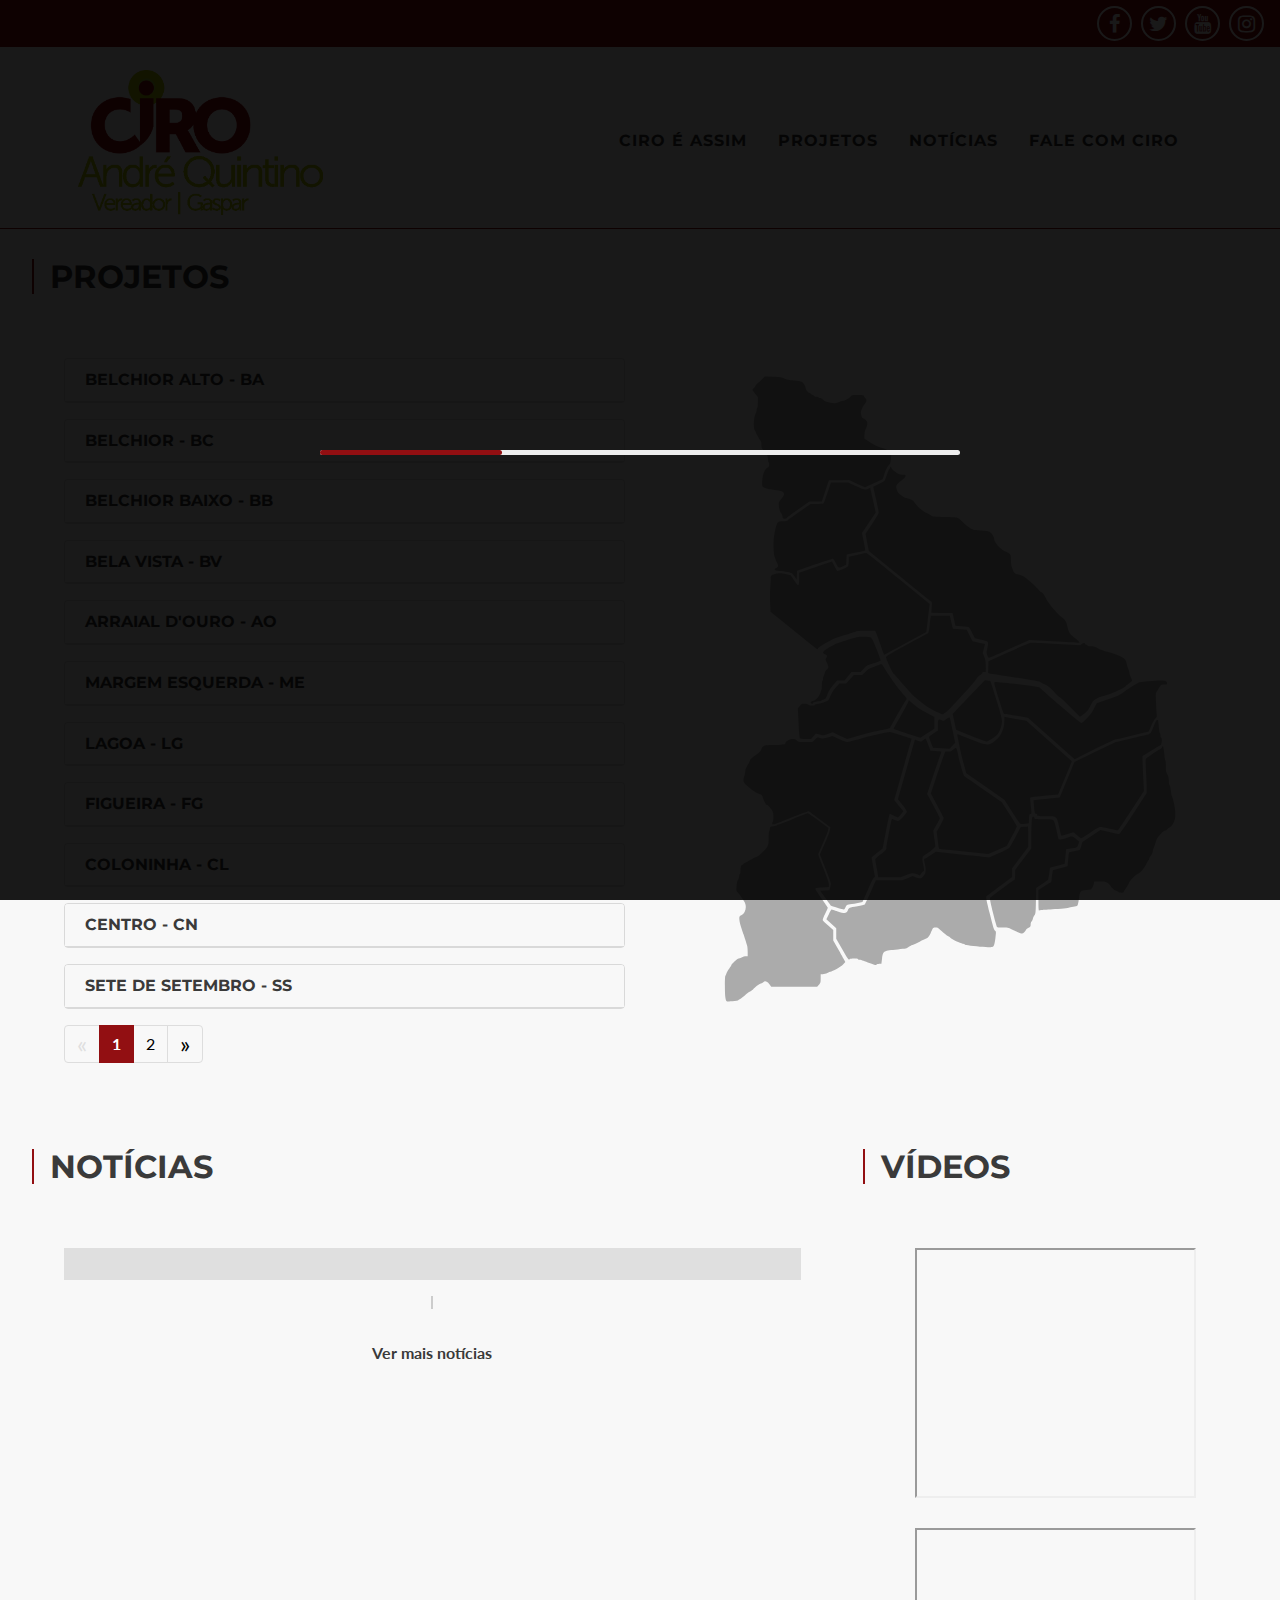
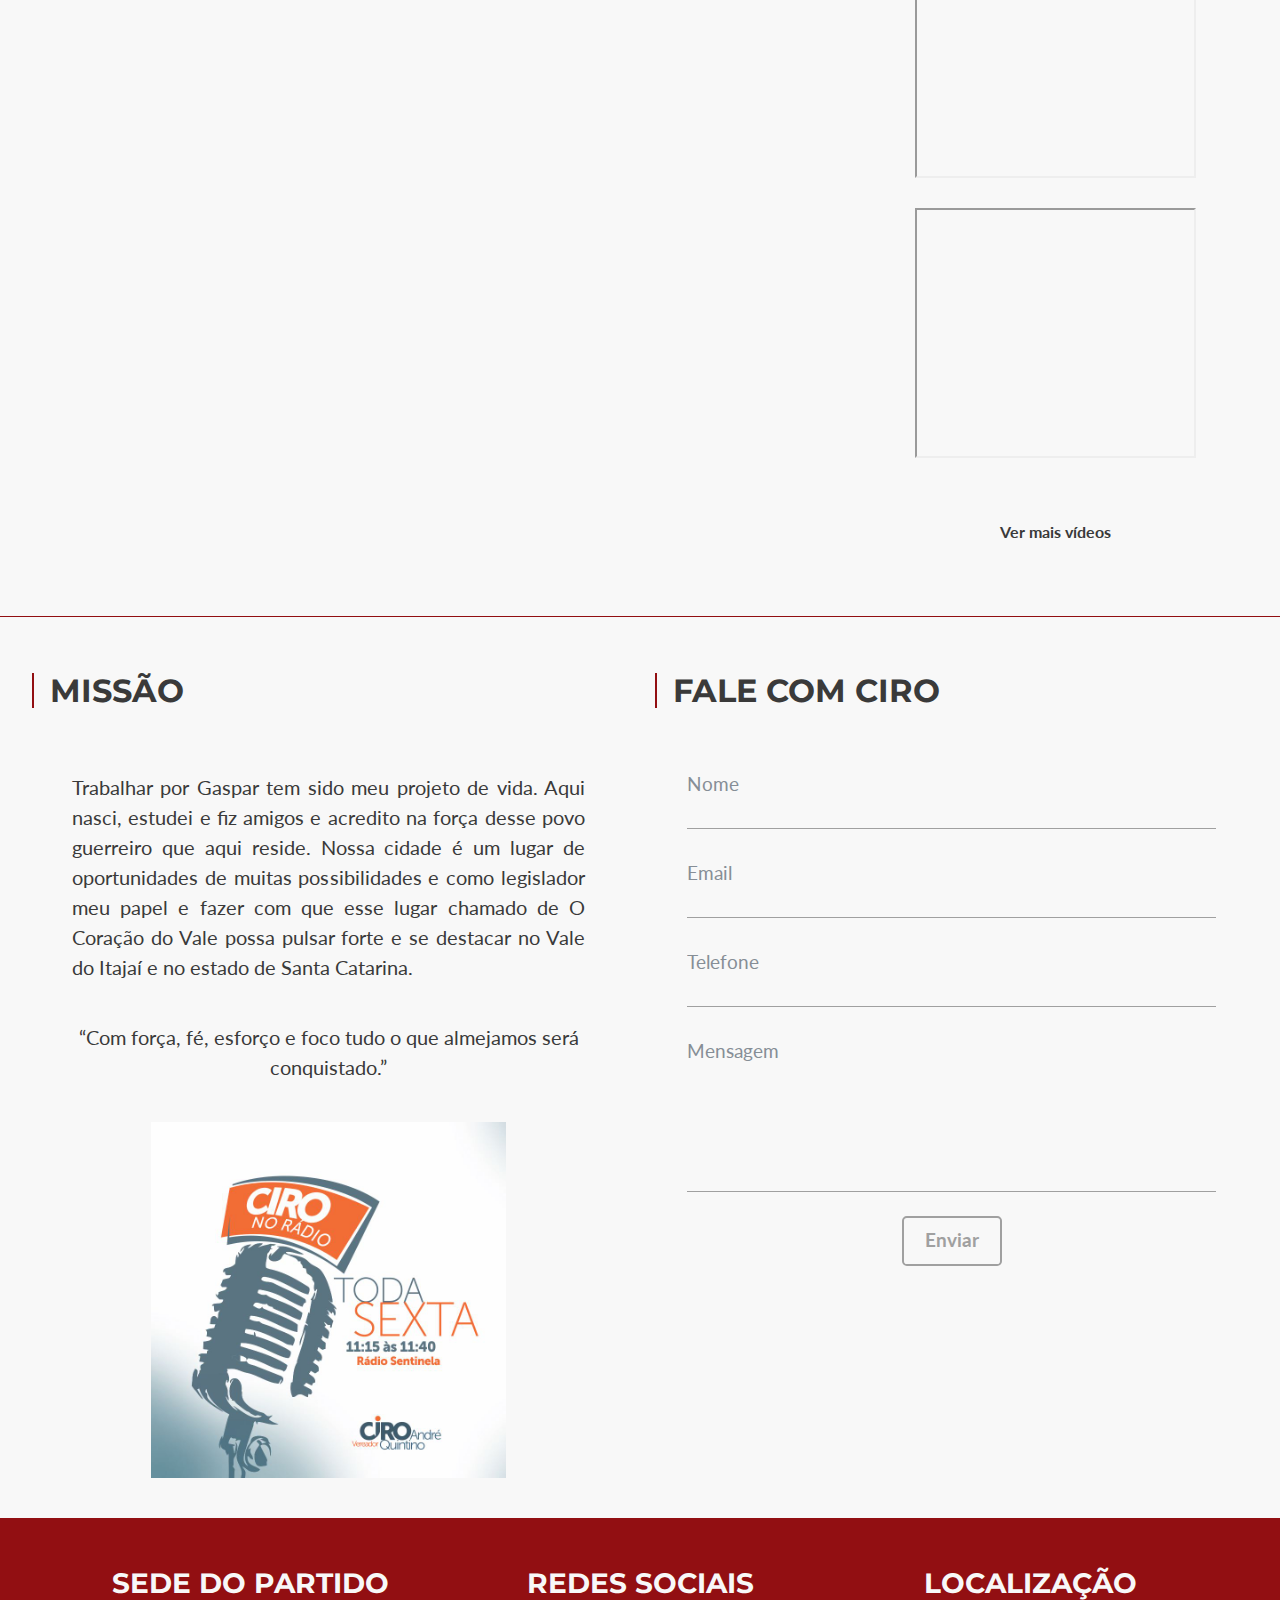
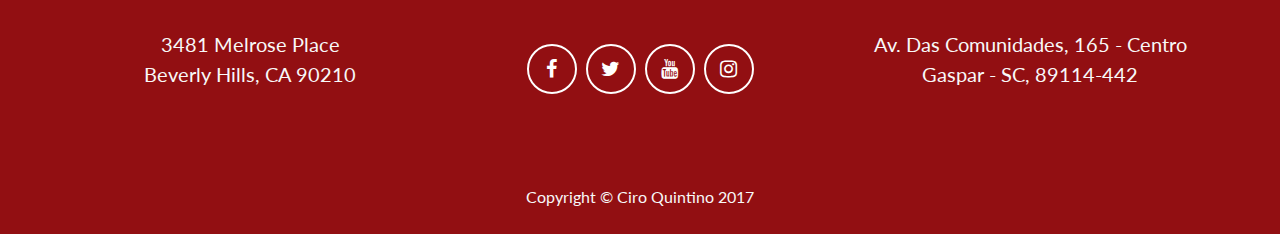
==== commit 7ad22364: "fix loader + texto projetos" ====
--- a/index.html
+++ b/index.html
@@ -29,9 +29,6 @@
 
 
   <div id="loader">
-    <div class="progress-bar">
-      <div id="progress-bar" class="progress-bar-loading text-center">0%</div>
-    </div>
   </div>
   <div class="background-loader"></div>
 
@@ -62,7 +59,7 @@
 
   <!-- Navigation -->
   <nav class="navbar navbar-expand-lg navbar-light" id="mainNav">
-    <div class="container">
+    <div class="container c-nav">
       <a class="navbar-brand js-scroll-trigger" href="index.html"><img src="img/logo.png" id="logo-img"/></a>
 
       <button class="navbar-toggler navbar-toggler-right" type="button" data-toggle="collapse" data-target="#navbarResponsive"
@@ -107,12 +104,7 @@
 
             <div id="collpase1" class="collapse" role="tabpanel" aria-labelledby="heading1">
               <div class="card-block" align="justify">
-                Anim pariatur cliche reprehenderit, enim eiusmod high life accusamus terry richardson ad squid. 3 wolf moon officia aute,
-                non cupidatat skateboard dolor brunch. Food truck quinoa nesciunt laborum eiusmod. Brunch 3 wolf moon tempor,
-                sunt aliqua put a bird on it squid single-origin coffee nulla assumenda shoreditch et. Nihil anim keffiyeh
-                helvetica, craft beer labore wes anderson cred nesciunt sapiente ea proident. Ad vegan excepteur butcher
-                vice lomo. Leggings occaecat craft beer farm-to-table, raw denim aesthetic synth nesciunt you probably haven't
-                heard of them accusamus labore sustainable VHS.
+                Em breve projetos.
               </div>
             </div>
           </div>
@@ -126,12 +118,7 @@
             </div>
             <div id="collpase2" class="collapse" role="tabpanel" aria-labelledby="heading2">
               <div class="card-block" align="justify">
-                Anim pariatur cliche reprehenderit, enim eiusmod high life accusamus terry richardson ad squid. 3 wolf moon officia aute,
-                non cupidatat skateboard dolor brunch. Food truck quinoa nesciunt laborum eiusmod. Brunch 3 wolf moon tempor,
-                sunt aliqua put a bird on it squid single-origin coffee nulla assumenda shoreditch et. Nihil anim keffiyeh
-                helvetica, craft beer labore wes anderson cred nesciunt sapiente ea proident. Ad vegan excepteur butcher
-                vice lomo. Leggings occaecat craft beer farm-to-table, raw denim aesthetic synth nesciunt you probably haven't
-                heard of them accusamus labore sustainable VHS.
+                  - Efetivar gestões junto às Empresas de Telefonia TIM e VIVO, para que procedam a melhoria e a instalação de antenas de telefonia na Região do Belchior, a fim de possibilitar o sinal dessas operadoras naquela região.
               </div>
             </div>
           </div>
@@ -145,18 +132,7 @@
             </div>
             <div id="collpase3" class="collapse" role="tabpanel" aria-labelledby="heading3">
               <div class="card-block" align="justify">
-                Preposição 1 Anim pariatur cliche reprehenderit, enim eiusmod high life accusamus terry richardson ad squid. 3 wolf moon
-                officia aute, non cupidatat skateboard dolor brunch. Food truck quinoa nesciunt laborum eiusmod. Brunch 3
-                wolf moon tempor, sunt aliqua put a bird on it squid single-origin coffee nulla assumenda shoreditch et.
-                Nihil anim keffiyeh helvetica, craft beer labore wes anderson cred nesciunt sapiente ea proident. Ad vegan
-                excepteur butcher vice lomo. Leggings occaecat craft beer farm-to-table, raw denim aesthetic synth nesciunt
-                you probably haven't heard of them accusamus labore sustainable VHS.
-                <br><br> Preposição 2 Anim pariatur cliche reprehenderit, enim eiusmod high life accusamus terry richardson
-                ad squid. 3 wolf moon officia aute, non cupidatat skateboard dolor brunch. Food truck quinoa nesciunt laborum
-                eiusmod. Brunch 3 wolf moon tempor, sunt aliqua put a bird on it squid single-origin coffee nulla assumenda
-                shoreditch et. Nihil anim keffiyeh helvetica, craft beer labore wes anderson cred nesciunt sapiente ea proident.
-                Ad vegan excepteur butcher vice lomo. Leggings occaecat craft beer farm-to-table, raw denim aesthetic synth
-                nesciunt you probably haven't heard of them accusamus labore sustainable VHS.
+                  Em breve projetos.
               </div>
             </div>
           </div>
@@ -170,18 +146,7 @@
             </div>
             <div id="collpase4" class="collapse" role="tabpanel" aria-labelledby="heading4">
               <div class="card-block" align="justify">
-                Preposição 1 Anim pariatur cliche reprehenderit, enim eiusmod high life accusamus terry richardson ad squid. 3 wolf moon
-                officia aute, non cupidatat skateboard dolor brunch. Food truck quinoa nesciunt laborum eiusmod. Brunch 3
-                wolf moon tempor, sunt aliqua put a bird on it squid single-origin coffee nulla assumenda shoreditch et.
-                Nihil anim keffiyeh helvetica, craft beer labore wes anderson cred nesciunt sapiente ea proident. Ad vegan
-                excepteur butcher vice lomo. Leggings occaecat craft beer farm-to-table, raw denim aesthetic synth nesciunt
-                you probably haven't heard of them accusamus labore sustainable VHS.
-                <br><br> Preposição 2 Anim pariatur cliche reprehenderit, enim eiusmod high life accusamus terry richardson
-                ad squid. 3 wolf moon officia aute, non cupidatat skateboard dolor brunch. Food truck quinoa nesciunt laborum
-                eiusmod. Brunch 3 wolf moon tempor, sunt aliqua put a bird on it squid single-origin coffee nulla assumenda
-                shoreditch et. Nihil anim keffiyeh helvetica, craft beer labore wes anderson cred nesciunt sapiente ea proident.
-                Ad vegan excepteur butcher vice lomo. Leggings occaecat craft beer farm-to-table, raw denim aesthetic synth
-                nesciunt you probably haven't heard of them accusamus labore sustainable VHS.
+                  Em breve projetos.
               </div>
             </div>
           </div>
@@ -195,18 +160,7 @@
             </div>
             <div id="collpase5" class="collapse" role="tabpanel" aria-labelledby="heading5">
               <div class="card-block" align="justify">
-                Preposição 1 Anim pariatur cliche reprehenderit, enim eiusmod high life accusamus terry richardson ad squid. 3 wolf moon
-                officia aute, non cupidatat skateboard dolor brunch. Food truck quinoa nesciunt laborum eiusmod. Brunch 3
-                wolf moon tempor, sunt aliqua put a bird on it squid single-origin coffee nulla assumenda shoreditch et.
-                Nihil anim keffiyeh helvetica, craft beer labore wes anderson cred nesciunt sapiente ea proident. Ad vegan
-                excepteur butcher vice lomo. Leggings occaecat craft beer farm-to-table, raw denim aesthetic synth nesciunt
-                you probably haven't heard of them accusamus labore sustainable VHS.
-                <br><br> Preposição 2 Anim pariatur cliche reprehenderit, enim eiusmod high life accusamus terry richardson
-                ad squid. 3 wolf moon officia aute, non cupidatat skateboard dolor brunch. Food truck quinoa nesciunt laborum
-                eiusmod. Brunch 3 wolf moon tempor, sunt aliqua put a bird on it squid single-origin coffee nulla assumenda
-                shoreditch et. Nihil anim keffiyeh helvetica, craft beer labore wes anderson cred nesciunt sapiente ea proident.
-                Ad vegan excepteur butcher vice lomo. Leggings occaecat craft beer farm-to-table, raw denim aesthetic synth
-                nesciunt you probably haven't heard of them accusamus labore sustainable VHS.
+                  Em breve projetos.
               </div>
             </div>
           </div>
@@ -220,18 +174,13 @@
             </div>
             <div id="collpase6" class="collapse" role="tabpanel" aria-labelledby="heading6">
               <div class="card-block" align="justify">
-                Preposição 1 Anim pariatur cliche reprehenderit, enim eiusmod high life accusamus terry richardson ad squid. 3 wolf moon
-                officia aute, non cupidatat skateboard dolor brunch. Food truck quinoa nesciunt laborum eiusmod. Brunch 3
-                wolf moon tempor, sunt aliqua put a bird on it squid single-origin coffee nulla assumenda shoreditch et.
-                Nihil anim keffiyeh helvetica, craft beer labore wes anderson cred nesciunt sapiente ea proident. Ad vegan
-                excepteur butcher vice lomo. Leggings occaecat craft beer farm-to-table, raw denim aesthetic synth nesciunt
-                you probably haven't heard of them accusamus labore sustainable VHS.
-                <br><br> Preposição 2 Anim pariatur cliche reprehenderit, enim eiusmod high life accusamus terry richardson
-                ad squid. 3 wolf moon officia aute, non cupidatat skateboard dolor brunch. Food truck quinoa nesciunt laborum
-                eiusmod. Brunch 3 wolf moon tempor, sunt aliqua put a bird on it squid single-origin coffee nulla assumenda
-                shoreditch et. Nihil anim keffiyeh helvetica, craft beer labore wes anderson cred nesciunt sapiente ea proident.
-                Ad vegan excepteur butcher vice lomo. Leggings occaecat craft beer farm-to-table, raw denim aesthetic synth
-                nesciunt you probably haven't heard of them accusamus labore sustainable VHS.
+                  - Providenciar a implantação de uma academia ao ar livre, no Bairro Margem Esquerda, próximo à Escola Municipal Norma Mônica Sabel, na esquina entre as Ruas Augusto Becker e Rodolfo Gunther;<br><br>
+                  - Providenciar, com urgência, projeto e execução da pavimentação da Rua Girassol, na localidade do Sertão Verde, Bairro Margem Esquerda;<br><br>
+                  - Providenciar os seguintes serviços junto ao loteamento Bunge Margem Esquerda, localizado às margens da Rodovia BR470, na Margem Esquerda, a saber: Limpeza dos terrenos pertencentes ao município; Macadamização e patrolamento das vias; e Em dias de sol, terminar a molhação das vias gerais do loteamento, bem como da Rua Carlos Alberto Schramm, que passa nos fundos do loteamento; <br><br>
+                  - Providenciar a implantação de um redutor de velocidade, do tipo “faixa de travessia elevada”, na Rua Luiz Franzói, Bairro Margem Esquerda, em frente ao número 1400;<br><br>
+                  - Providenciar estudo de viabilidade e, consequentemente, a execução da pavimentação da Rua Amaro Muller, no Bairro Margem Esquerda;<br><br>
+                  - Providenciar, por intermédio do Orçamento Participativo, a execução do projeto de calçamento da Rua Lagoa Vermelha, no Bairro Margem Esquerda;<br><br>
+                  - Elaborar e executar projeto para a pavimentação asfáltica de toda a extensão da Rua Pedro Simon, no Bairro Margem Esquerda.                  
               </div>
             </div>
           </div>
@@ -245,18 +194,8 @@
             </div>
             <div id="collpase7" class="collapse" role="tabpanel" aria-labelledby="heading7">
               <div class="card-block" align="justify">
-                Preposição 1 Anim pariatur cliche reprehenderit, enim eiusmod high life accusamus terry richardson ad squid. 3 wolf moon
-                officia aute, non cupidatat skateboard dolor brunch. Food truck quinoa nesciunt laborum eiusmod. Brunch 3
-                wolf moon tempor, sunt aliqua put a bird on it squid single-origin coffee nulla assumenda shoreditch et.
-                Nihil anim keffiyeh helvetica, craft beer labore wes anderson cred nesciunt sapiente ea proident. Ad vegan
-                excepteur butcher vice lomo. Leggings occaecat craft beer farm-to-table, raw denim aesthetic synth nesciunt
-                you probably haven't heard of them accusamus labore sustainable VHS.
-                <br><br> Preposição 2 Anim pariatur cliche reprehenderit, enim eiusmod high life accusamus terry richardson
-                ad squid. 3 wolf moon officia aute, non cupidatat skateboard dolor brunch. Food truck quinoa nesciunt laborum
-                eiusmod. Brunch 3 wolf moon tempor, sunt aliqua put a bird on it squid single-origin coffee nulla assumenda
-                shoreditch et. Nihil anim keffiyeh helvetica, craft beer labore wes anderson cred nesciunt sapiente ea proident.
-                Ad vegan excepteur butcher vice lomo. Leggings occaecat craft beer farm-to-table, raw denim aesthetic synth
-                nesciunt you probably haven't heard of them accusamus labore sustainable VHS.
+                  - Providenciar a sinalização horizontal nos trechos pavimentados com asfalto na Estrada Geral Poço Grande, no Bairro Lagoa;<br><br>
+                  - Providenciar os seguintes serviços na Ponte Pedro Werner, no Bairro Lagoa: a- Limpeza e pintura; e b- Colocação de placa de identificação da referida Ponte e do homenageado.
               </div>
             </div>
           </div>
@@ -270,18 +209,7 @@
             </div>
             <div id="collpase8" class="collapse" role="tabpanel" aria-labelledby="heading8">
               <div class="card-block" align="justify">
-                Preposição 1 Anim pariatur cliche reprehenderit, enim eiusmod high life accusamus terry richardson ad squid. 3 wolf moon
-                officia aute, non cupidatat skateboard dolor brunch. Food truck quinoa nesciunt laborum eiusmod. Brunch 3
-                wolf moon tempor, sunt aliqua put a bird on it squid single-origin coffee nulla assumenda shoreditch et.
-                Nihil anim keffiyeh helvetica, craft beer labore wes anderson cred nesciunt sapiente ea proident. Ad vegan
-                excepteur butcher vice lomo. Leggings occaecat craft beer farm-to-table, raw denim aesthetic synth nesciunt
-                you probably haven't heard of them accusamus labore sustainable VHS.
-                <br><br> Preposição 2 Anim pariatur cliche reprehenderit, enim eiusmod high life accusamus terry richardson
-                ad squid. 3 wolf moon officia aute, non cupidatat skateboard dolor brunch. Food truck quinoa nesciunt laborum
-                eiusmod. Brunch 3 wolf moon tempor, sunt aliqua put a bird on it squid single-origin coffee nulla assumenda
-                shoreditch et. Nihil anim keffiyeh helvetica, craft beer labore wes anderson cred nesciunt sapiente ea proident.
-                Ad vegan excepteur butcher vice lomo. Leggings occaecat craft beer farm-to-table, raw denim aesthetic synth
-                nesciunt you probably haven't heard of them accusamus labore sustainable VHS.
+                  Em breve projetos.
               </div>
             </div>
           </div>
@@ -295,18 +223,8 @@
             </div>
             <div id="collpase9" class="collapse" role="tabpanel" aria-labelledby="heading9">
               <div class="card-block" align="justify">
-                Preposição 1 Anim pariatur cliche reprehenderit, enim eiusmod high life accusamus terry richardson ad squid. 3 wolf moon
-                officia aute, non cupidatat skateboard dolor brunch. Food truck quinoa nesciunt laborum eiusmod. Brunch 3
-                wolf moon tempor, sunt aliqua put a bird on it squid single-origin coffee nulla assumenda shoreditch et.
-                Nihil anim keffiyeh helvetica, craft beer labore wes anderson cred nesciunt sapiente ea proident. Ad vegan
-                excepteur butcher vice lomo. Leggings occaecat craft beer farm-to-table, raw denim aesthetic synth nesciunt
-                you probably haven't heard of them accusamus labore sustainable VHS.
-                <br><br> Preposição 2 Anim pariatur cliche reprehenderit, enim eiusmod high life accusamus terry richardson
-                ad squid. 3 wolf moon officia aute, non cupidatat skateboard dolor brunch. Food truck quinoa nesciunt laborum
-                eiusmod. Brunch 3 wolf moon tempor, sunt aliqua put a bird on it squid single-origin coffee nulla assumenda
-                shoreditch et. Nihil anim keffiyeh helvetica, craft beer labore wes anderson cred nesciunt sapiente ea proident.
-                Ad vegan excepteur butcher vice lomo. Leggings occaecat craft beer farm-to-table, raw denim aesthetic synth
-                nesciunt you probably haven't heard of them accusamus labore sustainable VHS.
+                  - Providenciar, com urgência, projeto e execução de drenagem e pavimentação da Rua Alfonso Eberhardt, no Bairro Coloninha; <br><br>
+                  - Providenciar a finalização da drenagem e pavimentação da Rua Olga Bohn, no Bairro Coloninha, utilizando a verba de R$ 250.000,00 (duzentos e cinquenta mil reais) encaminhada pelo Deputado Federal Mauro Mariani, através de emenda parlamentar.
               </div>
             </div>
           </div>
@@ -320,18 +238,12 @@
             </div>
             <div id="collpase10" class="collapse" role="tabpanel" aria-labelledby="heading10">
               <div class="card-block" align="justify">
-                Preposição 1 Anim pariatur cliche reprehenderit, enim eiusmod high life accusamus terry richardson ad squid. 3 wolf moon
-                officia aute, non cupidatat skateboard dolor brunch. Food truck quinoa nesciunt laborum eiusmod. Brunch 3
-                wolf moon tempor, sunt aliqua put a bird on it squid single-origin coffee nulla assumenda shoreditch et.
-                Nihil anim keffiyeh helvetica, craft beer labore wes anderson cred nesciunt sapiente ea proident. Ad vegan
-                excepteur butcher vice lomo. Leggings occaecat craft beer farm-to-table, raw denim aesthetic synth nesciunt
-                you probably haven't heard of them accusamus labore sustainable VHS.
-                <br><br> Preposição 2 Anim pariatur cliche reprehenderit, enim eiusmod high life accusamus terry richardson
-                ad squid. 3 wolf moon officia aute, non cupidatat skateboard dolor brunch. Food truck quinoa nesciunt laborum
-                eiusmod. Brunch 3 wolf moon tempor, sunt aliqua put a bird on it squid single-origin coffee nulla assumenda
-                shoreditch et. Nihil anim keffiyeh helvetica, craft beer labore wes anderson cred nesciunt sapiente ea proident.
-                Ad vegan excepteur butcher vice lomo. Leggings occaecat craft beer farm-to-table, raw denim aesthetic synth
-                nesciunt you probably haven't heard of them accusamus labore sustainable VHS.
+                  - Providenciar a instalação de luzes de “LED” na academia ao ar livre situada no antigo posto de saúde, no centro da cidade.
+                  - Providenciar, com urgência, a manutenção da entrada da Rua Francisco Spengler, no Bairro Poço Grande, tendo em vista que se encontra praticamente intransitável. Ainda, solicita-se que esse Executivo efetive gestões junto ao DEINFRA a fim de procedam a modificação do local da ilha de segurança que fica defronte à entrada da via, na Rodovia SC Jorge Lacerda, em virtude de impossibilitar a saída dos veículos que saem da rua em direção ao centro de Gaspar; <br><br>
+                  - Providenciar estudo de viabilidade e, consequentemente, a execução da pavimentação asfáltica da Travessa Carlos Wehmuth, no Bairro Centro;<br><br>
+                  - Providenciar estudo de viabilidade e, consequentemente, a execução da pavimentação asfáltica na Rua Eurico Fontes, no Bairro Centro;<br><br>
+                  - Providenciar estudo de viabilidade e, consequentemente, a execução da pavimentação asfáltica da Rua Vereador Augusto Beduschi, no Bairro Centro.
+                  
               </div>
             </div>
           </div>
@@ -345,18 +257,8 @@
             </div>
             <div id="collpase11" class="collapse" role="tabpanel" aria-labelledby="heading11">
               <div class="card-block" align="justify">
-                Preposição 1 Anim pariatur cliche reprehenderit, enim eiusmod high life accusamus terry richardson ad squid. 3 wolf moon
-                officia aute, non cupidatat skateboard dolor brunch. Food truck quinoa nesciunt laborum eiusmod. Brunch 3
-                wolf moon tempor, sunt aliqua put a bird on it squid single-origin coffee nulla assumenda shoreditch et.
-                Nihil anim keffiyeh helvetica, craft beer labore wes anderson cred nesciunt sapiente ea proident. Ad vegan
-                excepteur butcher vice lomo. Leggings occaecat craft beer farm-to-table, raw denim aesthetic synth nesciunt
-                you probably haven't heard of them accusamus labore sustainable VHS.
-                <br><br> Preposição 2 Anim pariatur cliche reprehenderit, enim eiusmod high life accusamus terry richardson
-                ad squid. 3 wolf moon officia aute, non cupidatat skateboard dolor brunch. Food truck quinoa nesciunt laborum
-                eiusmod. Brunch 3 wolf moon tempor, sunt aliqua put a bird on it squid single-origin coffee nulla assumenda
-                shoreditch et. Nihil anim keffiyeh helvetica, craft beer labore wes anderson cred nesciunt sapiente ea proident.
-                Ad vegan excepteur butcher vice lomo. Leggings occaecat craft beer farm-to-table, raw denim aesthetic synth
-                nesciunt you probably haven't heard of them accusamus labore sustainable VHS.
+                  - Providenciar a elaboração de projeto de engenharia para a drenagem e pavimentação da Rua Nelson Goedert, Bairro Sete de Setembro e, consequentemente, sua execução;<br><br>
+                  - Efetuar gestões para efetivar a construção de calçada (passeio público) em ambos os lados, ao longo da via denominada Rua José Schwartz (Morro do Hospital), no Bairro Sete de Setembro.                  
               </div>
             </div>
           </div>
@@ -370,18 +272,9 @@
             </div>
             <div id="collpase12" class="collapse" role="tabpanel" aria-labelledby="heading12">
               <div class="card-block" align="justify">
-                Preposição 1 Anim pariatur cliche reprehenderit, enim eiusmod high life accusamus terry richardson ad squid. 3 wolf moon
-                officia aute, non cupidatat skateboard dolor brunch. Food truck quinoa nesciunt laborum eiusmod. Brunch 3
-                wolf moon tempor, sunt aliqua put a bird on it squid single-origin coffee nulla assumenda shoreditch et.
-                Nihil anim keffiyeh helvetica, craft beer labore wes anderson cred nesciunt sapiente ea proident. Ad vegan
-                excepteur butcher vice lomo. Leggings occaecat craft beer farm-to-table, raw denim aesthetic synth nesciunt
-                you probably haven't heard of them accusamus labore sustainable VHS.
-                <br><br> Preposição 2 Anim pariatur cliche reprehenderit, enim eiusmod high life accusamus terry richardson
-                ad squid. 3 wolf moon officia aute, non cupidatat skateboard dolor brunch. Food truck quinoa nesciunt laborum
-                eiusmod. Brunch 3 wolf moon tempor, sunt aliqua put a bird on it squid single-origin coffee nulla assumenda
-                shoreditch et. Nihil anim keffiyeh helvetica, craft beer labore wes anderson cred nesciunt sapiente ea proident.
-                Ad vegan excepteur butcher vice lomo. Leggings occaecat craft beer farm-to-table, raw denim aesthetic synth
-                nesciunt you probably haven't heard of them accusamus labore sustainable VHS.
+                  - Providenciar a elaboração de projeto de engenharia para a drenagem e pavimentação da Rua João Maria Scheidt, no Bairro Poço Grande;<br><br>
+                  - Providenciar, com urgência, a manutenção da entrada da Rua Francisco Spengler, no Bairro Poço Grande, tendo em vista que se encontra praticamente intransitável. Ainda, solicita-se que esse Executivo efetive gestões junto ao DEINFRA a fim de procedam a modificação do local da ilha de segurança que fica defronte à entrada da via, na Rodovia SC Jorge Lacerda, em virtude de impossibilitar a saída dos veículos que saem da rua em direção ao centro de Gaspar;<br><br>
+                  - Providenciar estudo de viabilidade e, consequentemente, a execução da pavimentação da Rua João Maria Scheidt, no Bairro Poço Grande.                  
               </div>
             </div>
           </div>
@@ -395,18 +288,9 @@
             </div>
             <div id="collpase13" class="collapse" role="tabpanel" aria-labelledby="heading13">
               <div class="card-block" align="justify">
-                Preposição 1 Anim pariatur cliche reprehenderit, enim eiusmod high life accusamus terry richardson ad squid. 3 wolf moon
-                officia aute, non cupidatat skateboard dolor brunch. Food truck quinoa nesciunt laborum eiusmod. Brunch 3
-                wolf moon tempor, sunt aliqua put a bird on it squid single-origin coffee nulla assumenda shoreditch et.
-                Nihil anim keffiyeh helvetica, craft beer labore wes anderson cred nesciunt sapiente ea proident. Ad vegan
-                excepteur butcher vice lomo. Leggings occaecat craft beer farm-to-table, raw denim aesthetic synth nesciunt
-                you probably haven't heard of them accusamus labore sustainable VHS.
-                <br><br> Preposição 2 Anim pariatur cliche reprehenderit, enim eiusmod high life accusamus terry richardson
-                ad squid. 3 wolf moon officia aute, non cupidatat skateboard dolor brunch. Food truck quinoa nesciunt laborum
-                eiusmod. Brunch 3 wolf moon tempor, sunt aliqua put a bird on it squid single-origin coffee nulla assumenda
-                shoreditch et. Nihil anim keffiyeh helvetica, craft beer labore wes anderson cred nesciunt sapiente ea proident.
-                Ad vegan excepteur butcher vice lomo. Leggings occaecat craft beer farm-to-table, raw denim aesthetic synth
-                nesciunt you probably haven't heard of them accusamus labore sustainable VHS.
+                  - Providenciar a implantação de uma academia ao ar livre, no Bairro Gaspar Grande, próximo ao Posto de Saúde; <br><br>
+                  - Providenciar a colocação de placas indicativas de orientação na entrada da Rua Águas Negras e em seu trajeto, indicando rotas secundárias para outras localidades do município, principalmente aquela que liga ao Bairro Gaspar Grande;<br><br>
+                  - Providenciar a manutenção corretiva na ponte pênsil (pinguela), que liga o Bairro Gasparinho ao Bairro Gaspar Grande.
               </div>
             </div>
           </div>
@@ -420,18 +304,12 @@
             </div>
             <div id="collpase14" class="collapse" role="tabpanel" aria-labelledby="heading14">
               <div class="card-block" align="justify">
-                Preposição 1 Anim pariatur cliche reprehenderit, enim eiusmod high life accusamus terry richardson ad squid. 3 wolf moon
-                officia aute, non cupidatat skateboard dolor brunch. Food truck quinoa nesciunt laborum eiusmod. Brunch 3
-                wolf moon tempor, sunt aliqua put a bird on it squid single-origin coffee nulla assumenda shoreditch et.
-                Nihil anim keffiyeh helvetica, craft beer labore wes anderson cred nesciunt sapiente ea proident. Ad vegan
-                excepteur butcher vice lomo. Leggings occaecat craft beer farm-to-table, raw denim aesthetic synth nesciunt
-                you probably haven't heard of them accusamus labore sustainable VHS.
-                <br><br> Preposição 2 Anim pariatur cliche reprehenderit, enim eiusmod high life accusamus terry richardson
-                ad squid. 3 wolf moon officia aute, non cupidatat skateboard dolor brunch. Food truck quinoa nesciunt laborum
-                eiusmod. Brunch 3 wolf moon tempor, sunt aliqua put a bird on it squid single-origin coffee nulla assumenda
-                shoreditch et. Nihil anim keffiyeh helvetica, craft beer labore wes anderson cred nesciunt sapiente ea proident.
-                Ad vegan excepteur butcher vice lomo. Leggings occaecat craft beer farm-to-table, raw denim aesthetic synth
-                nesciunt you probably haven't heard of them accusamus labore sustainable VHS.
+                  - Providenciar a implantação de um espelho conversor entre as Ruas Leopoldo Alberto Schramm (beco) e a Frei Solano, no bairro Gasparinho;<br><br>
+                  - Providenciar a manutenção corretiva na ponte pênsil (pinguela), que liga o Bairro Gasparinho ao Bairro Gaspar Grande;<br><br>
+                  - Providenciar a implantação de uma academia ao ar livre no terreno do antigo posto de saúde, ao lado da escola Fernandino Dagnoni, no Bairro Gasparinho;<br><br>
+                  - Providenciar a implantação de uma academia ao ar livre junto à Capela Santo Antônio, no Bairro Alto Gasparinho;<br><br>
+                  - Providenciar projeto de engenharia para a pavimentação asfáltica da Rua Itália, no Bairro Gasparinho, no trecho não pavimentado da via, compreendido entre o trevo até à capela Santo Antônio;<br><br>
+                  - Providenciar a reforma e melhorias no ponto de ônibus situado na Rua Frei Solano, Bairro Gasparinho, em frente à antiga “empresa têxtil”.       
               </div>
             </div>
           </div>
@@ -439,24 +317,15 @@
             <div class="card-header" role="tab" id="heading15">
               <h5 class="mb-0">
                 <a class="collapsed" data-toggle="collapse" data-parent="#accordion" href="#collpase15" aria-expanded="false" aria-controls="collpase15">
-                  Gaspar mirim - GM
+                  Gaspar Mirim - GM
                 </a>
               </h5>
             </div>
             <div id="collpase15" class="collapse" role="tabpanel" aria-labelledby="heading15">
               <div class="card-block" align="justify">
-                Preposição 1 Anim pariatur cliche reprehenderit, enim eiusmod high life accusamus terry richardson ad squid. 3 wolf moon
-                officia aute, non cupidatat skateboard dolor brunch. Food truck quinoa nesciunt laborum eiusmod. Brunch 3
-                wolf moon tempor, sunt aliqua put a bird on it squid single-origin coffee nulla assumenda shoreditch et.
-                Nihil anim keffiyeh helvetica, craft beer labore wes anderson cred nesciunt sapiente ea proident. Ad vegan
-                excepteur butcher vice lomo. Leggings occaecat craft beer farm-to-table, raw denim aesthetic synth nesciunt
-                you probably haven't heard of them accusamus labore sustainable VHS.
-                <br><br> Preposição 2 Anim pariatur cliche reprehenderit, enim eiusmod high life accusamus terry richardson
-                ad squid. 3 wolf moon officia aute, non cupidatat skateboard dolor brunch. Food truck quinoa nesciunt laborum
-                eiusmod. Brunch 3 wolf moon tempor, sunt aliqua put a bird on it squid single-origin coffee nulla assumenda
-                shoreditch et. Nihil anim keffiyeh helvetica, craft beer labore wes anderson cred nesciunt sapiente ea proident.
-                Ad vegan excepteur butcher vice lomo. Leggings occaecat craft beer farm-to-table, raw denim aesthetic synth
-                nesciunt you probably haven't heard of them accusamus labore sustainable VHS.
+                  - Providenciar a implantação de uma academia ao ar livre, no Bairro Gaspar Mirim, próximo à Escola de Educação Básica Prof. Aninha Pamplona Rosa;<br><br>
+                  - Providenciar a limpeza do campinho de futebol da COHAB do Bairro Gaspar Mirim, bem como promover sua revitalização, colocando redes novas;<br><br>
+                  - Providenciar a reforma do telhado da Escola Municipal Aninha Pamplona Rosa, localizada no Bairro Gaspar Mirim.
               </div>
             </div>
           </div>
@@ -470,18 +339,8 @@
             </div>
             <div id="collpase16" class="collapse" role="tabpanel" aria-labelledby="heading16">
               <div class="card-block" align="justify">
-                Preposição 1 Anim pariatur cliche reprehenderit, enim eiusmod high life accusamus terry richardson ad squid. 3 wolf moon
-                officia aute, non cupidatat skateboard dolor brunch. Food truck quinoa nesciunt laborum eiusmod. Brunch 3
-                wolf moon tempor, sunt aliqua put a bird on it squid single-origin coffee nulla assumenda shoreditch et.
-                Nihil anim keffiyeh helvetica, craft beer labore wes anderson cred nesciunt sapiente ea proident. Ad vegan
-                excepteur butcher vice lomo. Leggings occaecat craft beer farm-to-table, raw denim aesthetic synth nesciunt
-                you probably haven't heard of them accusamus labore sustainable VHS.
-                <br><br> Preposição 2 Anim pariatur cliche reprehenderit, enim eiusmod high life accusamus terry richardson
-                ad squid. 3 wolf moon officia aute, non cupidatat skateboard dolor brunch. Food truck quinoa nesciunt laborum
-                eiusmod. Brunch 3 wolf moon tempor, sunt aliqua put a bird on it squid single-origin coffee nulla assumenda
-                shoreditch et. Nihil anim keffiyeh helvetica, craft beer labore wes anderson cred nesciunt sapiente ea proident.
-                Ad vegan excepteur butcher vice lomo. Leggings occaecat craft beer farm-to-table, raw denim aesthetic synth
-                nesciunt you probably haven't heard of them accusamus labore sustainable VHS.
+                  - Providenciar estudo de viabilidade e, consequentemente, a execução da pavimentação asfáltica da Rua José Rafael Schmitt, no Bairro Santa Terezinha;<br><br>
+                  - Elaborar e executar projeto para a pavimentação asfáltica de toda a extensão da Rua Barão do Rio Branco, no Bairro Santa Teresinha.                  
               </div>
             </div>
           </div>
@@ -495,18 +354,7 @@
             </div>
             <div id="collpase17" class="collapse" role="tabpanel" aria-labelledby="heading17">
               <div class="card-block" align="justify">
-                Preposição 1 Anim pariatur cliche reprehenderit, enim eiusmod high life accusamus terry richardson ad squid. 3 wolf moon
-                officia aute, non cupidatat skateboard dolor brunch. Food truck quinoa nesciunt laborum eiusmod. Brunch 3
-                wolf moon tempor, sunt aliqua put a bird on it squid single-origin coffee nulla assumenda shoreditch et.
-                Nihil anim keffiyeh helvetica, craft beer labore wes anderson cred nesciunt sapiente ea proident. Ad vegan
-                excepteur butcher vice lomo. Leggings occaecat craft beer farm-to-table, raw denim aesthetic synth nesciunt
-                you probably haven't heard of them accusamus labore sustainable VHS.
-                <br><br> Preposição 2 Anim pariatur cliche reprehenderit, enim eiusmod high life accusamus terry richardson
-                ad squid. 3 wolf moon officia aute, non cupidatat skateboard dolor brunch. Food truck quinoa nesciunt laborum
-                eiusmod. Brunch 3 wolf moon tempor, sunt aliqua put a bird on it squid single-origin coffee nulla assumenda
-                shoreditch et. Nihil anim keffiyeh helvetica, craft beer labore wes anderson cred nesciunt sapiente ea proident.
-                Ad vegan excepteur butcher vice lomo. Leggings occaecat craft beer farm-to-table, raw denim aesthetic synth
-                nesciunt you probably haven't heard of them accusamus labore sustainable VHS.
+                  - Providenciar estudo de viabilidade para futura criação de uma nova “Superintendência” no Município, esta que deverá atender os Bairros Barracão, Bateias e Macucos.
               </div>
             </div>
           </div>
@@ -520,18 +368,10 @@
             </div>
             <div id="collpase18" class="collapse" role="tabpanel" aria-labelledby="heading18">
               <div class="card-block" align="justify">
-                Preposição 1 Anim pariatur cliche reprehenderit, enim eiusmod high life accusamus terry richardson ad squid. 3 wolf moon
-                officia aute, non cupidatat skateboard dolor brunch. Food truck quinoa nesciunt laborum eiusmod. Brunch 3
-                wolf moon tempor, sunt aliqua put a bird on it squid single-origin coffee nulla assumenda shoreditch et.
-                Nihil anim keffiyeh helvetica, craft beer labore wes anderson cred nesciunt sapiente ea proident. Ad vegan
-                excepteur butcher vice lomo. Leggings occaecat craft beer farm-to-table, raw denim aesthetic synth nesciunt
-                you probably haven't heard of them accusamus labore sustainable VHS.
-                <br><br> Preposição 2 Anim pariatur cliche reprehenderit, enim eiusmod high life accusamus terry richardson
-                ad squid. 3 wolf moon officia aute, non cupidatat skateboard dolor brunch. Food truck quinoa nesciunt laborum
-                eiusmod. Brunch 3 wolf moon tempor, sunt aliqua put a bird on it squid single-origin coffee nulla assumenda
-                shoreditch et. Nihil anim keffiyeh helvetica, craft beer labore wes anderson cred nesciunt sapiente ea proident.
-                Ad vegan excepteur butcher vice lomo. Leggings occaecat craft beer farm-to-table, raw denim aesthetic synth
-                nesciunt you probably haven't heard of them accusamus labore sustainable VHS.
+                  - Providenciar estudo de viabilidade para futura criação de uma nova “Superintendência” no Município, esta que deverá atender os Bairros Barracão, Bateias e Macucos;<br><br>
+                  - Efetuar estudos e verificar a possibilidade de denominar de “ADELINA CHIMINELLI”, a Unidade de Estratégia da Saúde (ESF) do Bairro Barracão;<br><br>
+                  - Providenciar a construção de uma Casa mortuária no Bairro Barracão, a fim de atender as necessidades daquela comunidade.
+                  
               </div>
             </div>
           </div>
@@ -545,18 +385,11 @@
             </div>
             <div id="collpase19" class="collapse" role="tabpanel" aria-labelledby="heading19">
               <div class="card-block" align="justify">
-                Preposição 1 Anim pariatur cliche reprehenderit, enim eiusmod high life accusamus terry richardson ad squid. 3 wolf moon
-                officia aute, non cupidatat skateboard dolor brunch. Food truck quinoa nesciunt laborum eiusmod. Brunch 3
-                wolf moon tempor, sunt aliqua put a bird on it squid single-origin coffee nulla assumenda shoreditch et.
-                Nihil anim keffiyeh helvetica, craft beer labore wes anderson cred nesciunt sapiente ea proident. Ad vegan
-                excepteur butcher vice lomo. Leggings occaecat craft beer farm-to-table, raw denim aesthetic synth nesciunt
-                you probably haven't heard of them accusamus labore sustainable VHS.
-                <br><br> Preposição 2 Anim pariatur cliche reprehenderit, enim eiusmod high life accusamus terry richardson
-                ad squid. 3 wolf moon officia aute, non cupidatat skateboard dolor brunch. Food truck quinoa nesciunt laborum
-                eiusmod. Brunch 3 wolf moon tempor, sunt aliqua put a bird on it squid single-origin coffee nulla assumenda
-                shoreditch et. Nihil anim keffiyeh helvetica, craft beer labore wes anderson cred nesciunt sapiente ea proident.
-                Ad vegan excepteur butcher vice lomo. Leggings occaecat craft beer farm-to-table, raw denim aesthetic synth
-                nesciunt you probably haven't heard of them accusamus labore sustainable VHS.
+                  - Providenciar estudo de viabilidade para futura criação de uma nova “Superintendência” no Município, esta que deverá atender os Bairros Barracão, Bateias e Macucos;<br><br>
+                  - Providenciar a instalação de redutor de velocidade (lombada ou travessia elevada) na Rua José Rangel, Bairro Bateias, defronte ao “Mercado Conradi”; <br><br>
+                  - Providenciar, com urgência, a execução da pavimentação da Rua Otacilio Martins, no Bairro Bateias;<br><br>
+                  - Providenciar a manutenção da quadra de esportes do CDI Mercedes Melato Beduschi, no Bairro Bateias.
+                  
               </div>
             </div>
           </div>
@@ -570,18 +403,7 @@
             </div>
             <div id="collpase20" class="collapse" role="tabpanel" aria-labelledby="heading20">
               <div class="card-block" align="justify">
-                Preposição 1 Anim pariatur cliche reprehenderit, enim eiusmod high life accusamus terry richardson ad squid. 3 wolf moon
-                officia aute, non cupidatat skateboard dolor brunch. Food truck quinoa nesciunt laborum eiusmod. Brunch 3
-                wolf moon tempor, sunt aliqua put a bird on it squid single-origin coffee nulla assumenda shoreditch et.
-                Nihil anim keffiyeh helvetica, craft beer labore wes anderson cred nesciunt sapiente ea proident. Ad vegan
-                excepteur butcher vice lomo. Leggings occaecat craft beer farm-to-table, raw denim aesthetic synth nesciunt
-                you probably haven't heard of them accusamus labore sustainable VHS.
-                <br><br> Preposição 2 Anim pariatur cliche reprehenderit, enim eiusmod high life accusamus terry richardson
-                ad squid. 3 wolf moon officia aute, non cupidatat skateboard dolor brunch. Food truck quinoa nesciunt laborum
-                eiusmod. Brunch 3 wolf moon tempor, sunt aliqua put a bird on it squid single-origin coffee nulla assumenda
-                shoreditch et. Nihil anim keffiyeh helvetica, craft beer labore wes anderson cred nesciunt sapiente ea proident.
-                Ad vegan excepteur butcher vice lomo. Leggings occaecat craft beer farm-to-table, raw denim aesthetic synth
-                nesciunt you probably haven't heard of them accusamus labore sustainable VHS.
+                  - Providenciar a implantação de uma academia ao ar livre junto à Capela Santo Antônio, no Bairro Alto Gasparinho.
               </div>
             </div>
           </div>
@@ -595,18 +417,7 @@
             </div>
             <div id="collpase21" class="collapse" role="tabpanel" aria-labelledby="heading21">
               <div class="card-block" align="justify">
-                Preposição 1 Anim pariatur cliche reprehenderit, enim eiusmod high life accusamus terry richardson ad squid. 3 wolf moon
-                officia aute, non cupidatat skateboard dolor brunch. Food truck quinoa nesciunt laborum eiusmod. Brunch 3
-                wolf moon tempor, sunt aliqua put a bird on it squid single-origin coffee nulla assumenda shoreditch et.
-                Nihil anim keffiyeh helvetica, craft beer labore wes anderson cred nesciunt sapiente ea proident. Ad vegan
-                excepteur butcher vice lomo. Leggings occaecat craft beer farm-to-table, raw denim aesthetic synth nesciunt
-                you probably haven't heard of them accusamus labore sustainable VHS.
-                <br><br> Preposição 2 Anim pariatur cliche reprehenderit, enim eiusmod high life accusamus terry richardson
-                ad squid. 3 wolf moon officia aute, non cupidatat skateboard dolor brunch. Food truck quinoa nesciunt laborum
-                eiusmod. Brunch 3 wolf moon tempor, sunt aliqua put a bird on it squid single-origin coffee nulla assumenda
-                shoreditch et. Nihil anim keffiyeh helvetica, craft beer labore wes anderson cred nesciunt sapiente ea proident.
-                Ad vegan excepteur butcher vice lomo. Leggings occaecat craft beer farm-to-table, raw denim aesthetic synth
-                nesciunt you probably haven't heard of them accusamus labore sustainable VHS.
+                  - Providenciar a ampliação da Escola Rudolfo Günther, no Bairro Gaspar Alto, cujo projeto já se encontra na Secretaria de Educação do Município.
               </div>
             </div>
           </div>
@@ -812,6 +623,7 @@
       <div class="row">
         <div class="col-md-8 not-mobile">
           <h2 class="title">Notícias</h2>
+          
           <!-- Loader
           <div id="loader"></div>
           -->
@@ -1012,8 +824,10 @@
   <script src="js/timeline.js"></script>
   -->
   <script src="vendor/mapa-plugin/mapa-plugin.js"></script>
+  <script src="vendor/loader/lineProgressbar.js"></script>
   <script src="js/main.js"></script>
   <script src="js/map.js"></script>
+  
 
 
 </body>
--- a/css/style.css
+++ b/css/style.css
@@ -11,7 +11,7 @@
   background-color: #f8f8f8;
 }
 
-html{
+html {
   overflow-y: hidden;
 }
 
@@ -23,16 +23,21 @@
   font-size: 16px;
 }
 
-a,
-a.active,
+a {
+  color: #3a3a3a;
+  outline: none;
+}
+
 a:active,
 a:focus,
 a:hover {
   color: #920f12;
   outline: none;
-}
-
-.h5, h5{
+  text-decoration: none;
+}
+
+.h5,
+h5 {
   font-size: 1em;
 }
 
@@ -111,89 +116,74 @@
   background: #18BC9C;
 }
 
-@media(max-width:767px){
-  .mapa{
+@media(max-width:767px) {
+  .mapa {
     margin-top: 1em !important;
   }
-
-  .about-text{
+  .about-text {
     width: 100% !important;
   }
-
-  #accordion, .seletores-pag{
+  #accordion,
+  .seletores-pag {
     margin-left: 0 !important;
   }
-
-  .youtube-div, .princ, .missao, .frase, .not{
+  .youtube-div,
+  .princ,
+  .missao,
+  .frase,
+  .not {
     margin-left: 0 !important;
     margin-right: 0 !important;
   }
-
-  .youtube-video{
+  .youtube-video {
     width: 90% !important;
   }
-
-  .img-radio{
+  .img-radio {
     width: 80%;
   }
-
-  .not-mobile{
+  .not-mobile {
     padding-left: 1em !important;
     padding-right: 1em !important;
   }
+
+  .video-title {
+    margin-top: 1em !important;
+  }
 }
 
 @media (max-width: 768px) {
-
-  .contato-ciro{
+  .contato-ciro {
     width: 90% !important;
   }
-
-  .pages-noticias{
+  .pages-noticias {
     margin: 0 !important;
   }
-  
-  .noticias-img{
+  .noticias-img {
     width: 90% !important;
   }
-
   #mainNav .navbar-brand {
     max-width: 200px;
   }
-
   .not1 {
     border: none !important;
   }
-
   .noticias-more {
     margin-top: 1em !important;
     margin-bottom: 2em !important;
   }
-
-  .video-col {
-    /*
-    border-top: 2px solid #920f12;
-    */
-  }
-  #midia, #contact{
+  #midia,
+  #contact {
     border-top: 1px solid #920f12;
   }
-  .video-title {
-    margin-top: 1em !important;
-  }
-
- 
-  .miss{
+  .miss {
     margin-top: 2em;
   }
-
   .fale {
     margin-top: 2em;
     /*
     border-top: 2px solid #920f12;
     */
   }
-
   .fale-title {
     margin-top: 2em;
   }
@@ -234,7 +224,6 @@
   height: 30px;
 }
 
-
 .carousel-indicators {
   cursor: pointer;
 }
@@ -254,7 +243,8 @@
   background: #f8f8f8;
 }
 
-#midia, #contact {
+#midia,
+#contact {
   padding: 40px 2em;
 }
 
@@ -264,7 +254,8 @@
   display: inline-block;
 }
 
-.missao, .frase {
+.missao,
+.frase {
   margin: 2em;
 }
 
@@ -284,6 +275,7 @@
   text-transform: uppercase;
   border: none;
   background: #f8f8f8;
+  width: 100%;
 }
 
 #mainNav a:focus {
@@ -341,11 +333,17 @@
     margin: 0;
     padding: 0;
   }
-  .list-inline-header{
+  .list-inline-header {
     display: none;
-}
-  .about-img{
+  }
+  .about-img {
     margin-bottom: 2em;
+  }
+}
+
+@media (min-width: 1025px) {
+  .c-nav {
+    width: 80%;
   }
 }
 
@@ -353,17 +351,20 @@
   section h2 {
     margin-bottom: 2em;
   }
- 
+  .c-nav {
+    max-width: 100%;
+    width: 90%;
+  }
   .top-bar-red {
     background-color: #920f12;
-    height: 52px;
+    height: 47px;
   }
   .top-bar-green {
     background-color: #920f12;
     height: 5px;
   }
   .below-navbar-red {
-    background-color: #920f12 ;
+    background-color: #920f12;
     height: 1px;
   }
   .nav-item {
@@ -467,24 +468,26 @@
   #portfolio .portfolio-item {
     margin: 0 0 30px;
   }
-
-  .video-col, .fale {
-    border:none;
-  }
-
+  .video-col,
+  .fale {
+    border: none;
+  }
   .youtube-video {
     width: 100%;
     height: 150px;
   }
-}
-
-@media (min-width: 768px){
+
+  .img-about{
+    width: 100% !important;
+  }
+}
+
+@media (min-width: 768px) {
   footer {
     position: absolute;
     bottom: 0;
     width: 100%;
   }
-  
   html {
     position: relative;
     min-height: 100%;
@@ -574,7 +577,7 @@
   border-bottom: 1px solid #a0a0a0;
 }
 
-.form-control:focus{
+.form-control:focus {
   background: #f8f8f8;
 }
 
@@ -824,7 +827,6 @@
   outline: none;
 }
 
-
 .img-face {
   width: 90%;
   display: block;
@@ -836,7 +838,8 @@
   width: 100%;
 }
 
-.msg-not1, .msg-not2 {
+.msg-not1,
+.msg-not2 {
   font-size: 0.8rem;
 }
 
@@ -848,28 +851,32 @@
   border-right: 2px solid #a0a0a0;
 }
 
-.not1, .not2 {
+.not1,
+.not2 {
   opacity: 0.5;
   cursor: pointer;
 }
 
-.not1:hover, .not2:hover {
+.not1:hover,
+.not2:hover {
   opacity: 1;
 }
 
-.noticias-more, .videos-more {
+.noticias-more,
+.videos-more {
   width: 100%;
   margin-top: 2em;
-  
-}
-
-#n-more, #v-more {
+}
+
+#n-more,
+#v-more {
   border-bottom: 2px solid #f8f8f8;
   font-weight: bold;
   cursor: pointer;
 }
 
-#n-more:hover, #v-more:hover {
+#n-more:hover,
+#v-more:hover {
   color: #920f12;
   border-bottom-color: #920f12;
 }
@@ -910,18 +917,21 @@
   padding: 0;
 }
 
+
 /* HEADER */
-.list-inline-header{
-    list-style: none;
-}
-
+
+.list-inline-header {
+  list-style: none;
+  float: right;
+  margin-right: 1em;
+}
 
 .btn-social-header {
   font-size: 20px;
-  line-height: 35px;
+  line-height: 31px;
   display: inline-block;
-  width: 40px;
-  height: 40px;
+  width: 35px;
+  height: 35px;
   text-align: center;
   border: 2px solid white;
   border-radius: 100%;
@@ -931,13 +941,15 @@
   background: transparent;
 }
 
+
 /* MISSAO */
+
 .img-radio {
-    width: 60%;
-    align-content: center;
-}
-
-.about-text{
+  width: 60%;
+  align-content: center;
+}
+
+.about-text {
   width: 90%;
   margin: 0 auto;
 }
@@ -946,11 +958,11 @@
   width: 65%;
 }
 
-#pages{
+#pages {
   padding: 2em;
 }
 
-.pages-noticias{
+.pages-noticias {
   margin: 1em 3em;
 }
 
@@ -959,59 +971,66 @@
   margin: 1em;
 }
 
-.noticias-img{
+.noticias-img {
   width: 95%;
   margin: 1em;
 }
 
-.noticia-msg{
+.noticia-msg {
   margin: 0 1em;
   margin-bottom: 1em;
-}
-
-.contato-ciro{
+  cursor: default;
+}
+
+.contato-ciro {
   margin: 0 auto;
   width: 60%;
 }
 
-.div-contato{
+.div-contato {
   margin-top: 1em;
 }
 
-#contato{
+#contato {
   padding: 50px 0;
 }
 
-.progress-bar{
-  background-color: #dfdfdf;
-  font-size: 0.7em;
-  height: 8px;
-}
-
-.progress-bar-loading{
-  background-color: #920f12;
+.progressbar {
+  width: 100%;
+  background-color: #f8f8f8;
+}
+
+.proggress {
+  width: 0;
+  border-radius: 10px;
+}
+
+.percentCount {
   color: transparent;
-  height: 8px;
-  width: 0%;
-}
-
-#loader{
+  float: right;
+  margin-top: 10px;
+  clear: both;
+  font-weight: bold;
+  font-family: Arial
+}
+
+#loader {
   position: absolute;
   width: 50%;
-  height: 8px;
-  z-index:1000;
-}
-
-.background-loader{
+  z-index: 2000;
+}
+
+.background-loader {
   position: fixed;
-  top:0;
-  left:0;
+  top: 0;
+  left: 0;
   width: 100%;
   height: 100%;
   background-color: black;
   opacity: 0.9;
-  z-index: 999;
-}
+  z-index: 1999;
+}
+
 
 /* Loader
 #loader {
@@ -1048,65 +1067,74 @@
 }
 */
 
-.card{
+.card {
   margin-bottom: 1em;
   background-color: transparent;
 }
 
-.card-block{
+.card-block {
   margin: 1.2em;
 }
 
-.page-link{
+.page-link {
   background-color: #f8f8f8 !important;
   color: black;
 }
 
-.page-link:hover{
-  color:#920f12;
-}
-
-.page-item.active .page-link{
+.page-link:hover {
+  color: #920f12;
+}
+
+.page-item.active .page-link {
   background-color: #920f12 !important;
   border-color: #920f12;
   color: white;
   font-weight: bold;
 }
 
-#mapa-desk{
+#mapa-desk {
   margin-top: 2em;
 }
 
-.page-item.disabled .page-link{
+.page-item.disabled .page-link {
   color: #dfdfdf;
 }
 
-.icon-page{
+.icon-page {
   font-size: 1.5em;
 }
 
-.next-page, .previous-page{
+.next-page,
+.previous-page {
   padding: 0.19rem 0.75rem;
 }
 
-.card-header{
+.card-header {
   background-color: #f8f8f8;
 }
 
-.mapa{
+.mapa {
   margin-top: 4em;
-
-}
-
-.title{
+}
+
+.title {
   padding-left: 0.5em;
   border-left: 2px solid #920f12
 }
 
-#accordion{
+#accordion {
   margin-left: 2em;
 }
 
-.seletores-pag{
+.seletores-pag {
   margin-left: 2em;
+}
+
+.fale-title {
+  margin-bottom: 1em;
+}
+
+.about-msg{
+  display: flex;
+  align-items: center;
 }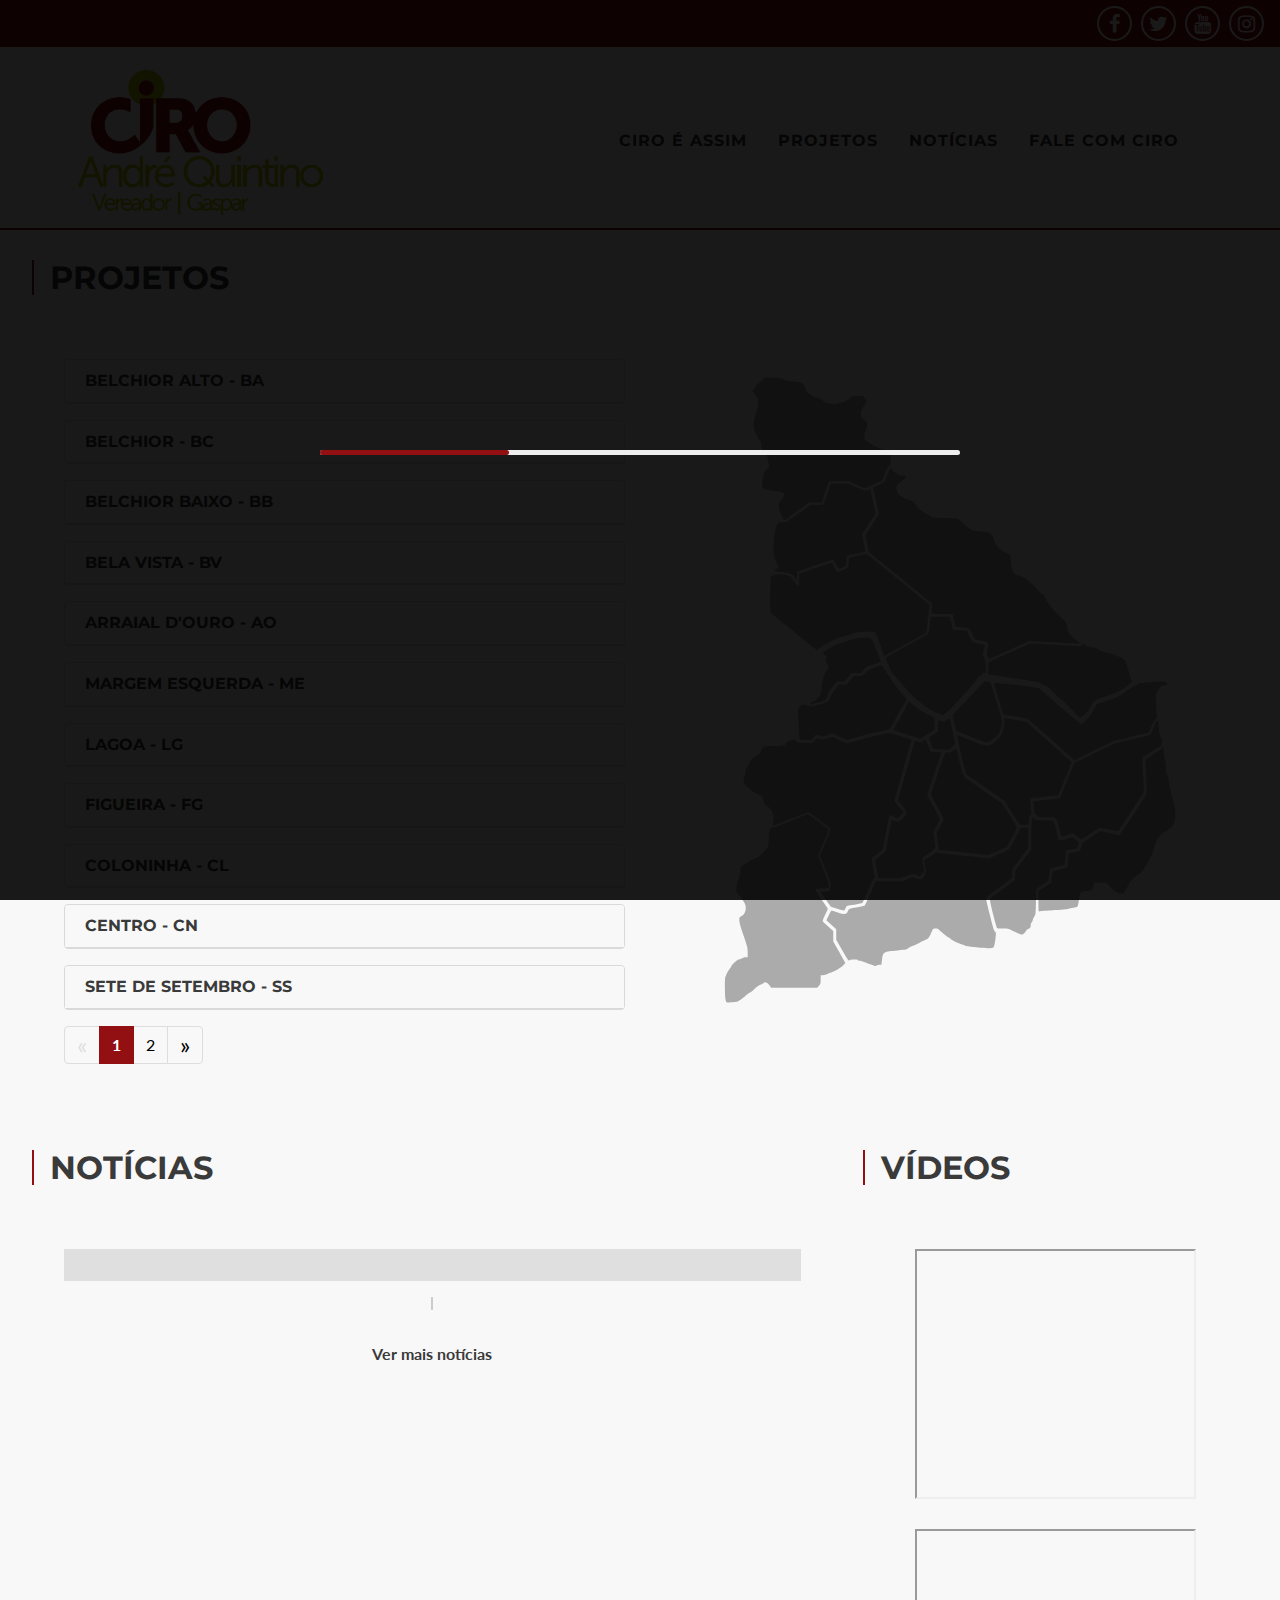
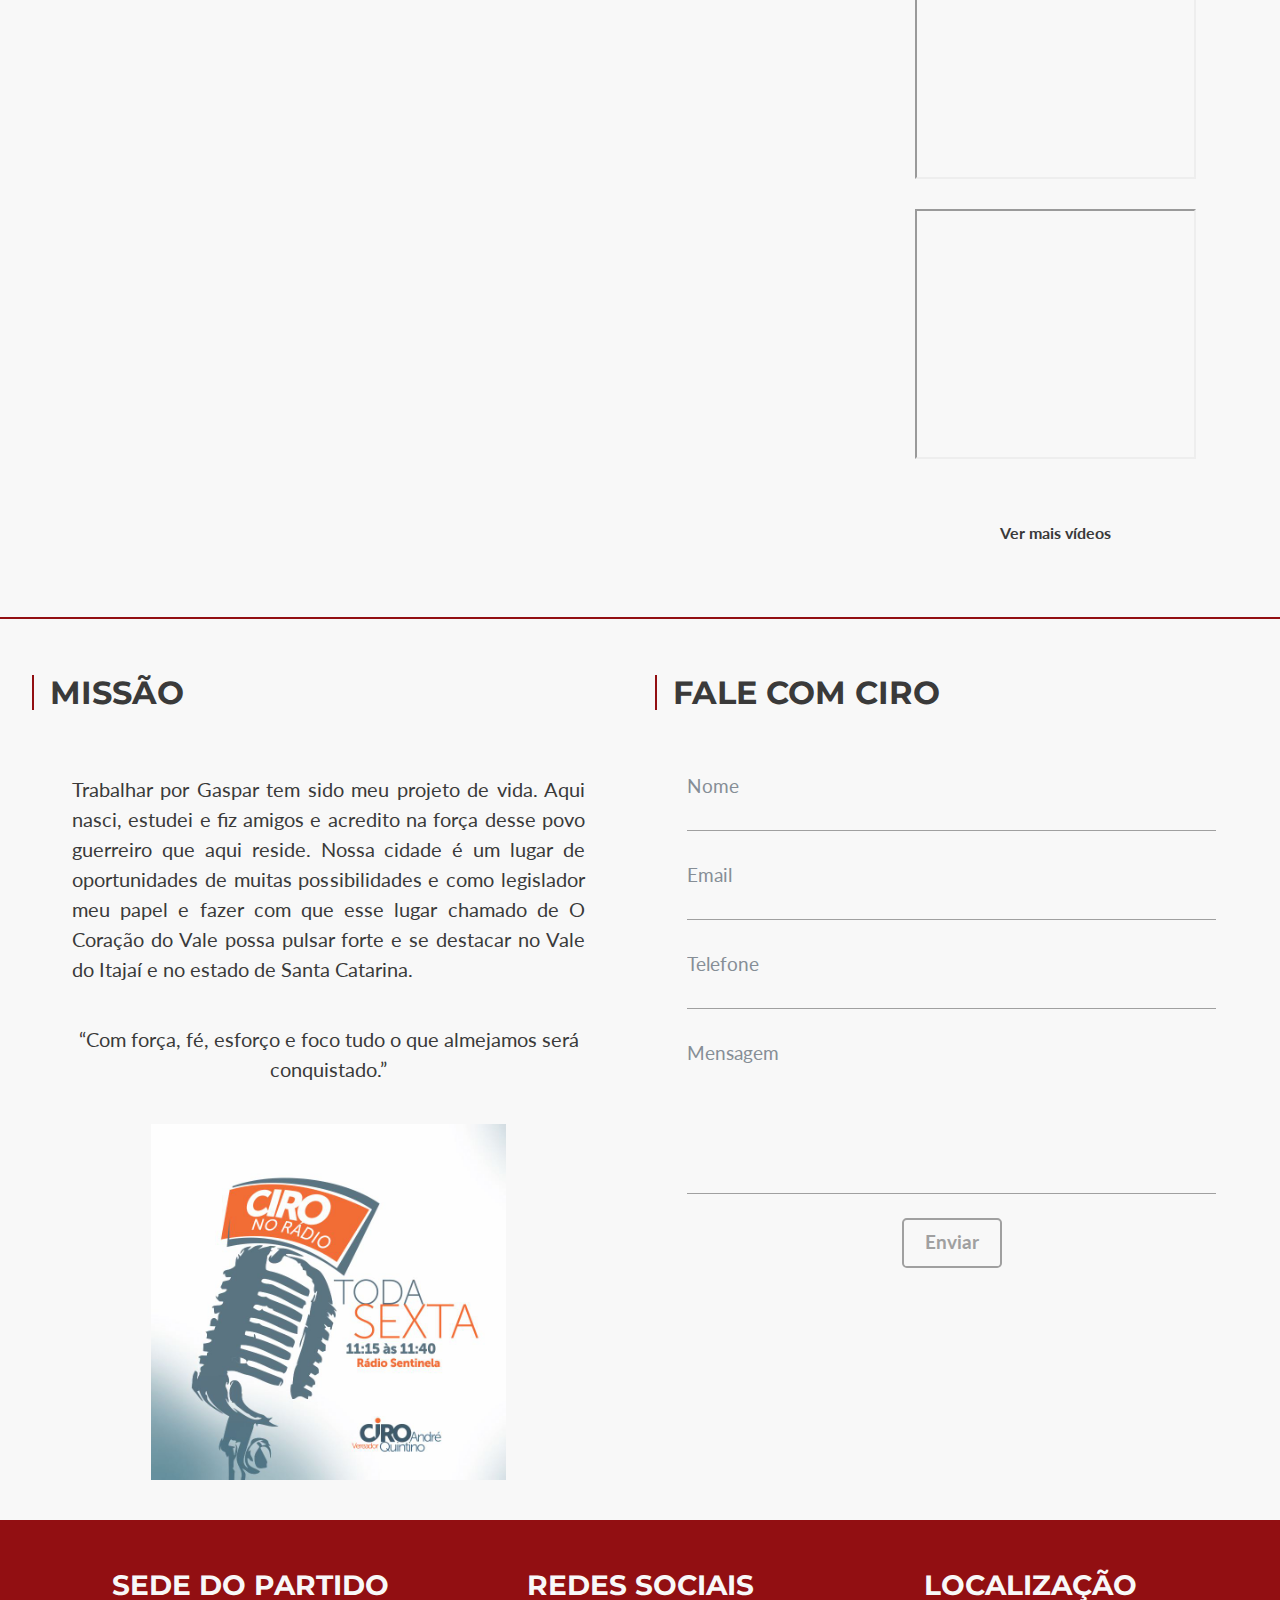
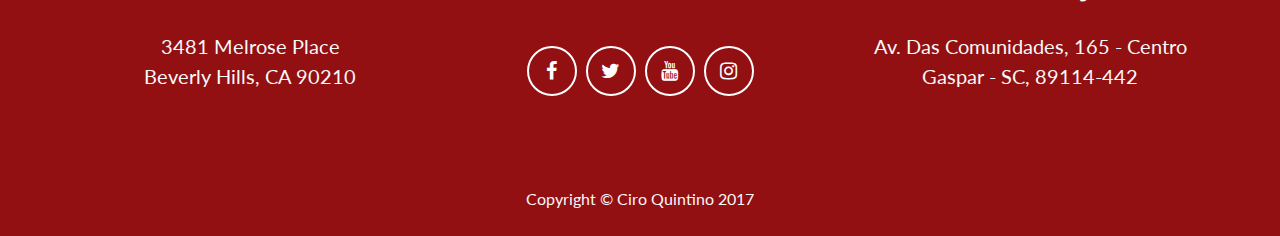
==== commit dead0d7a: "ajustes layout" ====
--- a/index.html
+++ b/index.html
@@ -26,8 +26,6 @@
 </head>
 
 <body id="page-top">
-
-
   <div id="loader">
   </div>
   <div class="background-loader"></div>
--- a/css/style.css
+++ b/css/style.css
@@ -173,7 +173,7 @@
   }
   #midia,
   #contact {
-    border-top: 1px solid #920f12;
+    border-top: 2px solid #920f12;
   }
   .miss {
     margin-top: 2em;
@@ -365,7 +365,7 @@
   }
   .below-navbar-red {
     background-color: #920f12;
-    height: 1px;
+    height: 2px;
   }
   .nav-item {
     padding-right: 15px;
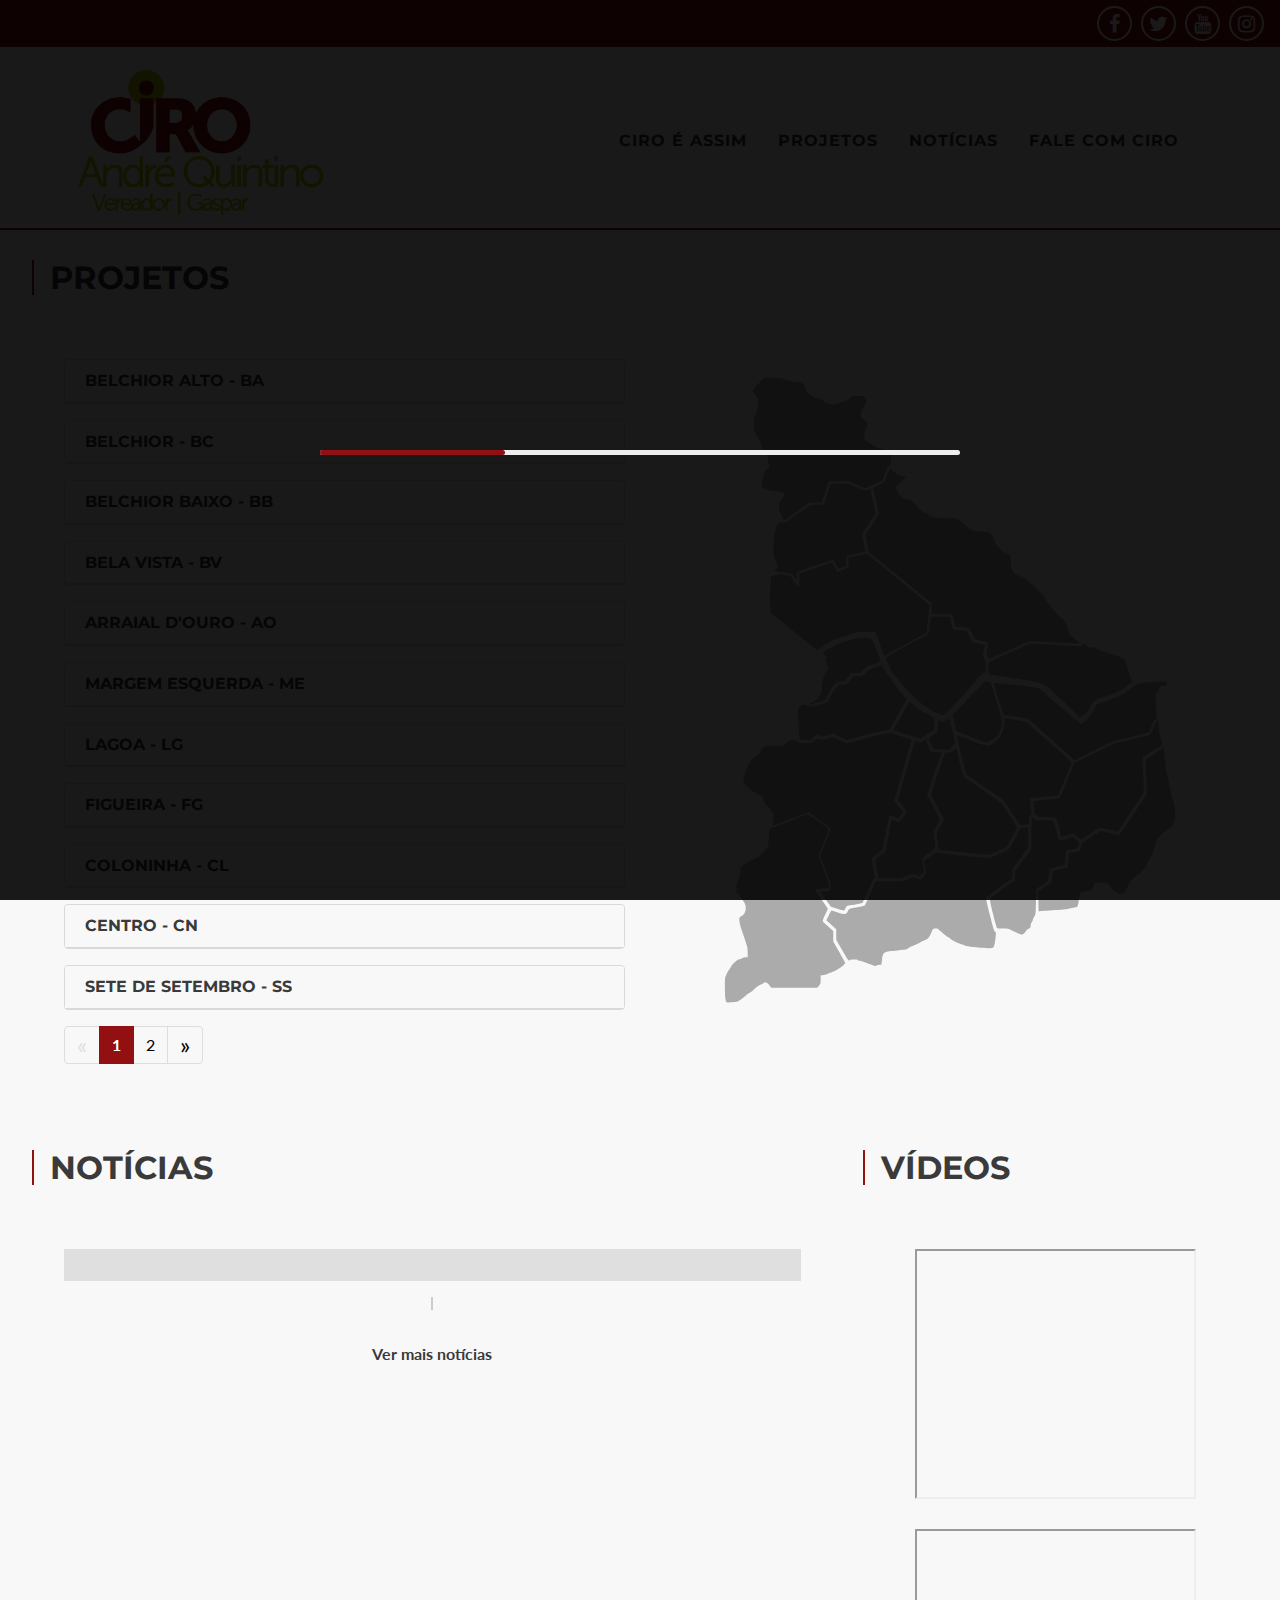
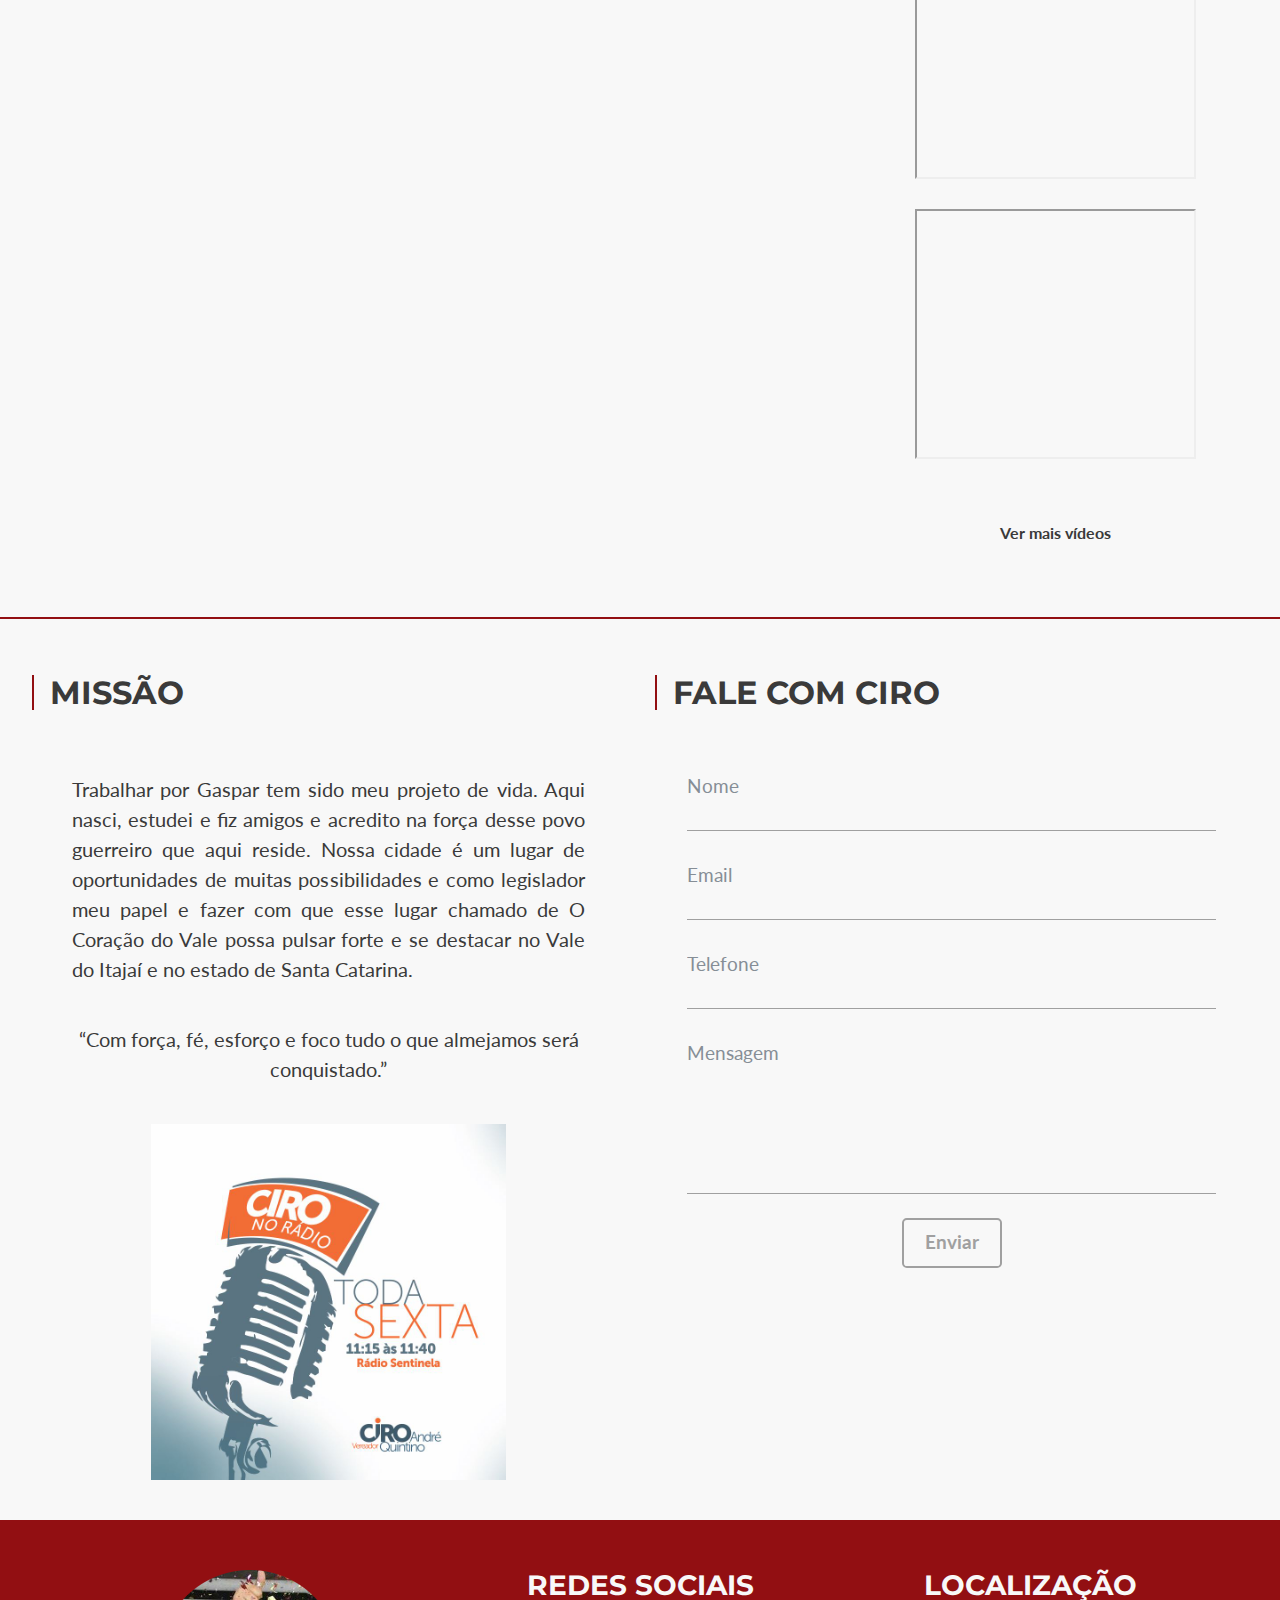
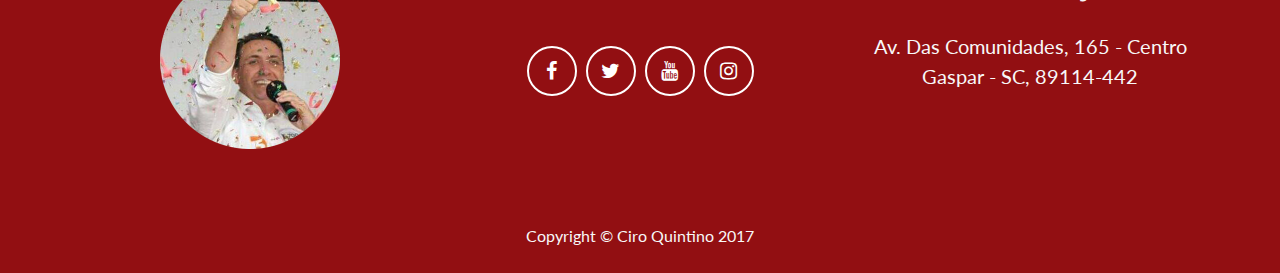
==== commit 9fb8922e: "ajustes footer + icon" ====
--- a/index.html
+++ b/index.html
@@ -9,6 +9,8 @@
   <meta name="author" content="">
 
   <title>Ciro André Quintino</title>
+
+  <link rel="shortcut icon" href="img/icon.png">
 
   <!-- Bootstrap core CSS -->
   <link rel="stylesheet" href="vendor/bootstrap/css/bootstrap.min.css">
@@ -754,9 +756,7 @@
       <div class="container">
         <div class="row">
           <div class="footer-col col-md-4">
-            <h3>Sede do Partido</h3>
-            <p>3481 Melrose Place
-              <br>Beverly Hills, CA 90210</p>
+            <img class="img-footer" src='img/ciro_footer01.png'>
           </div>
           <div class="footer-col col-md-4">
             <h3>Redes Sociais</h3>
--- a/css/style.css
+++ b/css/style.css
@@ -285,6 +285,7 @@
 #mainNav .navbar-brand {
   font-size: 1.1rem;
   color: white;
+  margin-right: 0;
 }
 
 #mainNav .navbar-brand.active,
@@ -1137,4 +1138,8 @@
 .about-msg{
   display: flex;
   align-items: center;
+}
+
+.img-footer{
+  width: 50%;
 }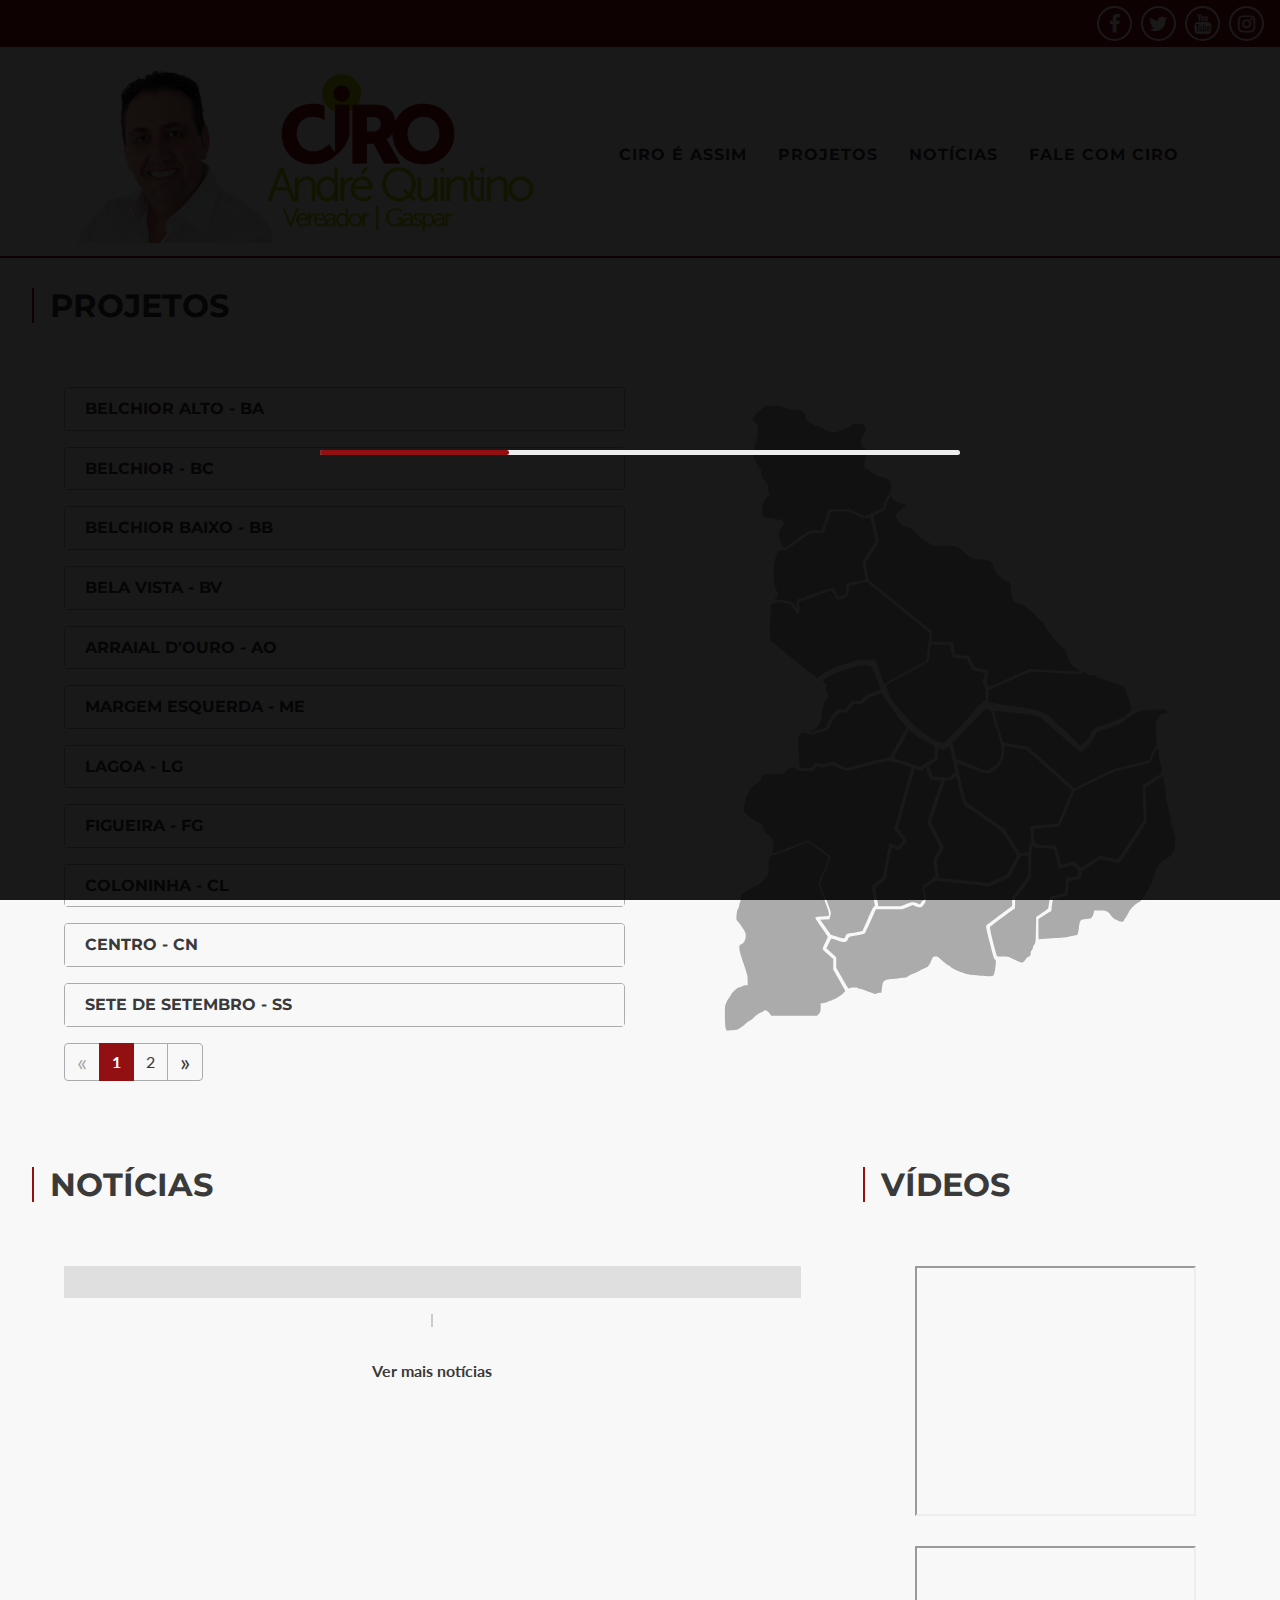
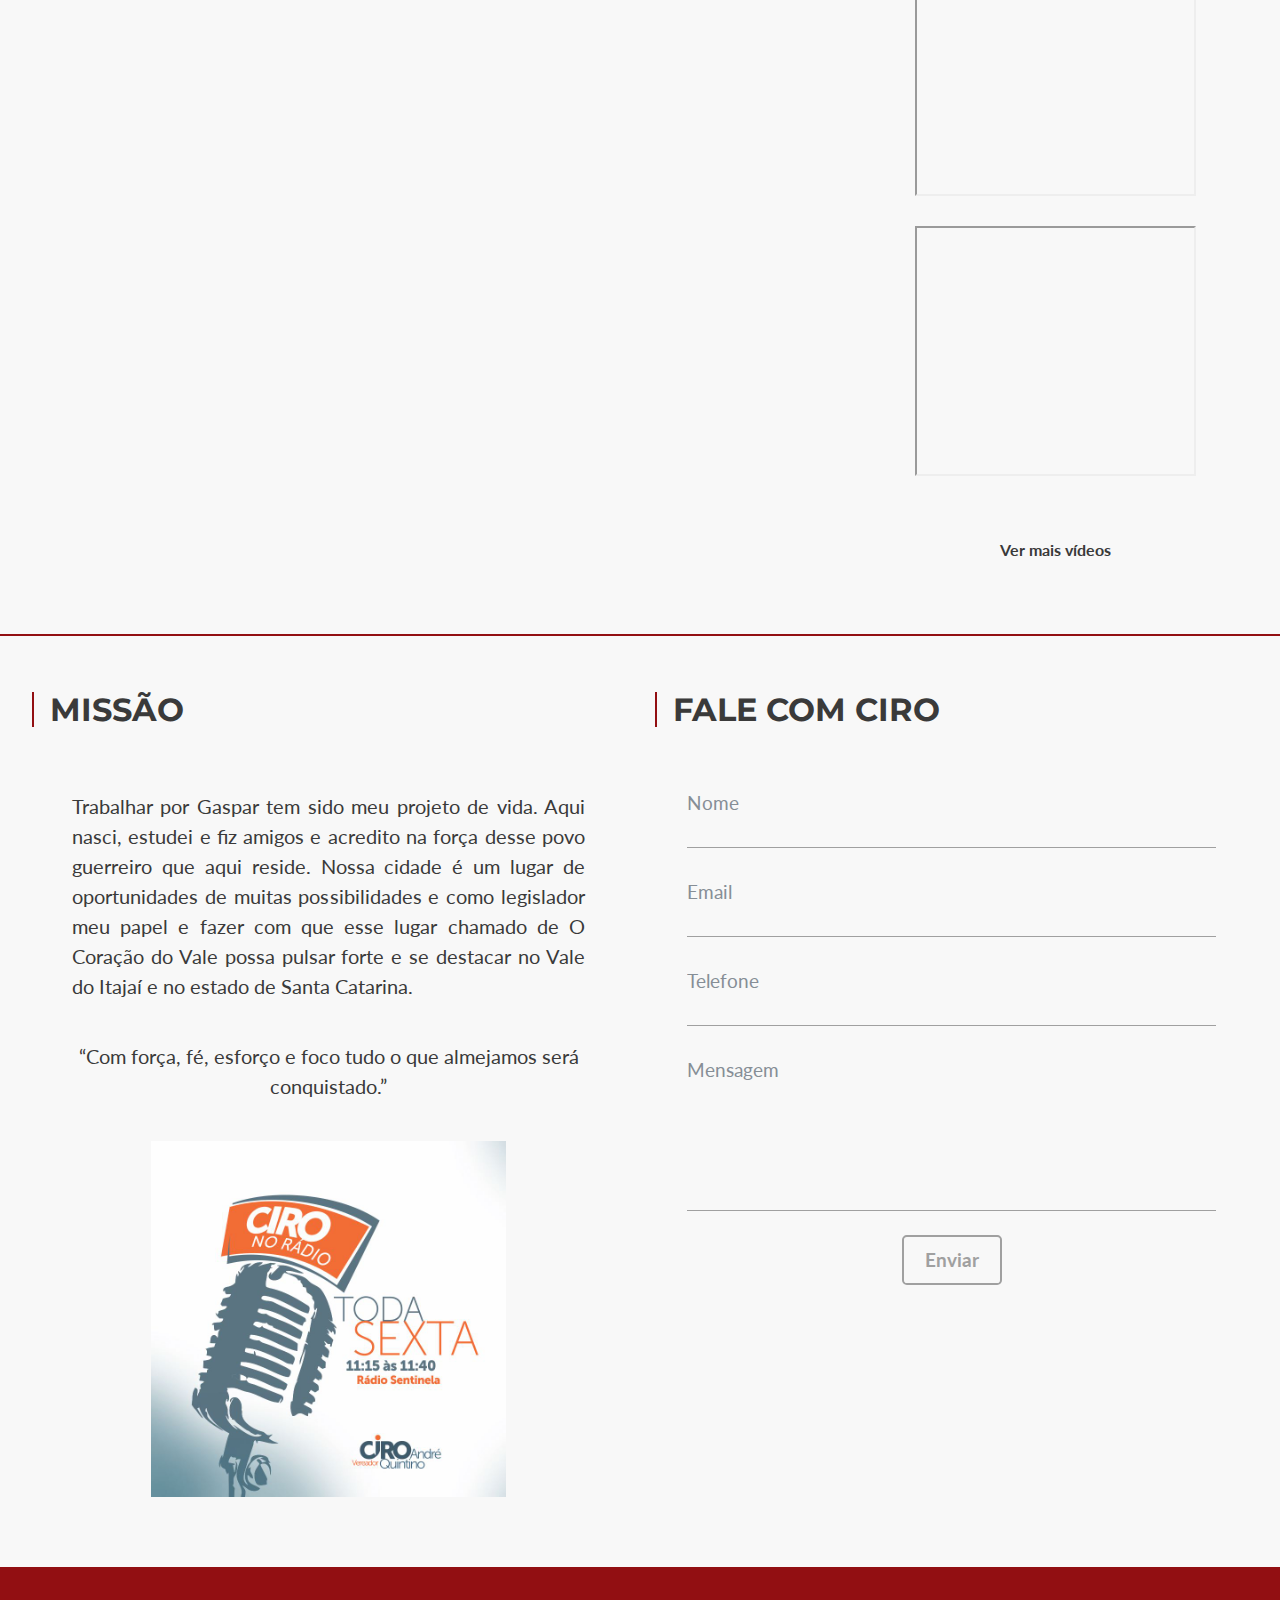
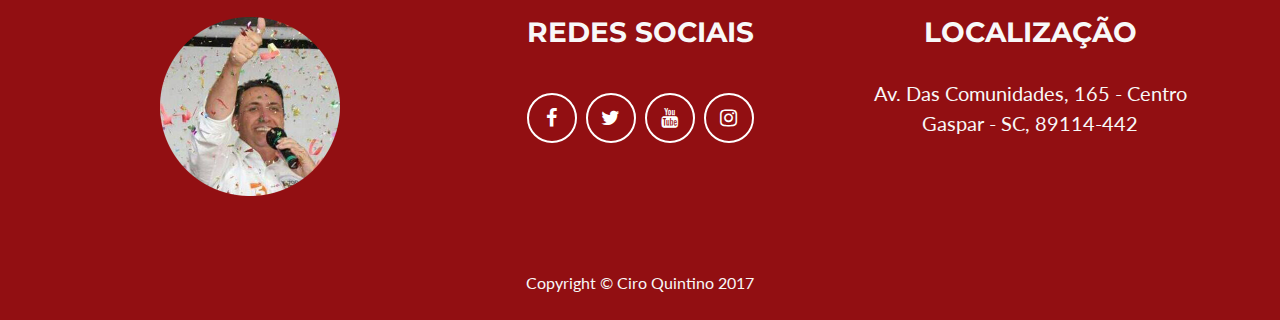
==== commit c758b536: "fix animation map" ====
--- a/index.html
+++ b/index.html
@@ -14,6 +14,7 @@
 
   <!-- Bootstrap core CSS -->
   <link rel="stylesheet" href="vendor/bootstrap/css/bootstrap.min.css">
+  <link rel="stylesheet" href="css/animate.css">
 
   <!-- Custom fonts for this template -->
   <link href="vendor/font-awesome/css/font-awesome.min.css" rel="stylesheet" type="text/css">
@@ -35,22 +36,22 @@
   <div class="top-bar-red">
     <ul class="list-inline-header">
       <li class="list-inline-item">
-        <a class="btn-social-header btn-outline" href="https://www.facebook.com/vereadorciroquintino/">
+        <a class="btn-social-header btn-outline" href="https://www.facebook.com/vereadorciroquintino/" target="_blank">
           <i class="fa fa-fw fa-facebook"></i>
         </a>
       </li>
       <li class="list-inline-item">
-        <a class="btn-social-header btn-outline" href="https://twitter.com/ciro_quintino">
+        <a class="btn-social-header btn-outline" href="https://twitter.com/ciro_quintino" target="_blank">
           <i class="fa fa-fw fa-twitter"></i>
         </a>
       </li>
       <li class="list-inline-item">
-        <a class="btn-social-header btn-outline" href="https://www.youtube.com/channel/UCERR4R9UhCQ2aKMBxS9VLSw">
+        <a class="btn-social-header btn-outline" href="https://www.youtube.com/channel/UCERR4R9UhCQ2aKMBxS9VLSw" target="_blank">
           <i class="fa fa-fw fa-youtube"></i>
         </a>
       </li>
       <li class="list-inline-item">
-        <a class="btn-social-header btn-outline" href="https://www.instagram.com/ciroandrequintino/">
+        <a class="btn-social-header btn-outline" href="https://www.instagram.com/ciroandrequintino/" target="_blank">
           <i class="fa fa-fw fa-instagram"></i>
         </a>
       </li>
@@ -425,7 +426,7 @@
         <nav aria-label="..." class="seletores-pag">
           <ul class="pagination">
             <li class="page-item disabled">
-              <a class="page-link previous-page" href="#" aria-label="Previous" value="true">
+              <a class="page-link previous-page" aria-label="Previous" value="true">
                 <span class="icon-page" aria-hidden="true">&laquo;</span>
                 <span class="sr-only">Previous</span>
               </a>
@@ -762,22 +763,22 @@
             <h3>Redes Sociais</h3>
             <ul class="list-inline">
               <li class="list-inline-item">
-                <a class="btn-social btn-outline" href="https://www.facebook.com/vereadorciroquintino/">
+                <a class="btn-social btn-outline" href="https://www.facebook.com/vereadorciroquintino/" target="_blank">
                     <i class="fa fa-fw fa-facebook"></i>
                   </a>
               </li>
               <li class="list-inline-item">
-                <a class="btn-social btn-outline" href="https://twitter.com/ciro_quintino">
+                <a class="btn-social btn-outline" href="https://twitter.com/ciro_quintino" target="_blank">
                   <i class="fa fa-fw fa-twitter"></i>
                 </a>
               </li>
               <li class="list-inline-item">
-                <a class="btn-social btn-outline" href="https://www.youtube.com/channel/UCERR4R9UhCQ2aKMBxS9VLSw">
+                <a class="btn-social btn-outline" href="https://www.youtube.com/channel/UCERR4R9UhCQ2aKMBxS9VLSw" target="_blank">
                     <i class="fa fa-fw fa-youtube"></i>
                   </a>
               </li>
               <li class="list-inline-item">
-                <a class="btn-social btn-outline" href="https://www.instagram.com/ciroandrequintino/">
+                <a class="btn-social btn-outline" href="https://www.instagram.com/ciroandrequintino/" target="_blank">
                     <i class="fa fa-fw fa-instagram"></i>
                   </a>
               </li>
--- a/css/style.css
+++ b/css/style.css
@@ -345,6 +345,19 @@
 @media (min-width: 1025px) {
   .c-nav {
     width: 80%;
+  }
+}
+
+@media (min-width: 1200px) {
+  #logo-img{
+    width: 130% !important;
+  }
+}
+
+
+@media (max-width: 330px) {
+  #logo-img{
+    width: 90% !important;
   }
 }
 
@@ -910,7 +923,7 @@
 }
 
 #logo-img {
-  width: 70%;
+  width: 100%;
   height: auto;
 }
 
@@ -1071,6 +1084,7 @@
 .card {
   margin-bottom: 1em;
   background-color: transparent;
+  border: 1px solid #ababab;
 }
 
 .card-block {
@@ -1080,11 +1094,14 @@
 .page-link {
   background-color: #f8f8f8 !important;
   color: black;
+  border-color: #ababab;
 }
 
 .page-link:hover {
   color: #920f12;
-}
+  border-color: #ababab;
+}
+
 
 .page-item.active .page-link {
   background-color: #920f12 !important;
@@ -1097,8 +1114,17 @@
   margin-top: 2em;
 }
 
+.page-item{
+  cursor: pointer;
+}
+
+.page-item.disabled{
+  cursor: default;
+}
+
 .page-item.disabled .page-link {
-  color: #dfdfdf;
+  color: #ababab;
+  border-color: #ababab;
 }
 
 .icon-page {
@@ -1112,6 +1138,7 @@
 
 .card-header {
   background-color: #f8f8f8;
+  border: none;
 }
 
 .mapa {
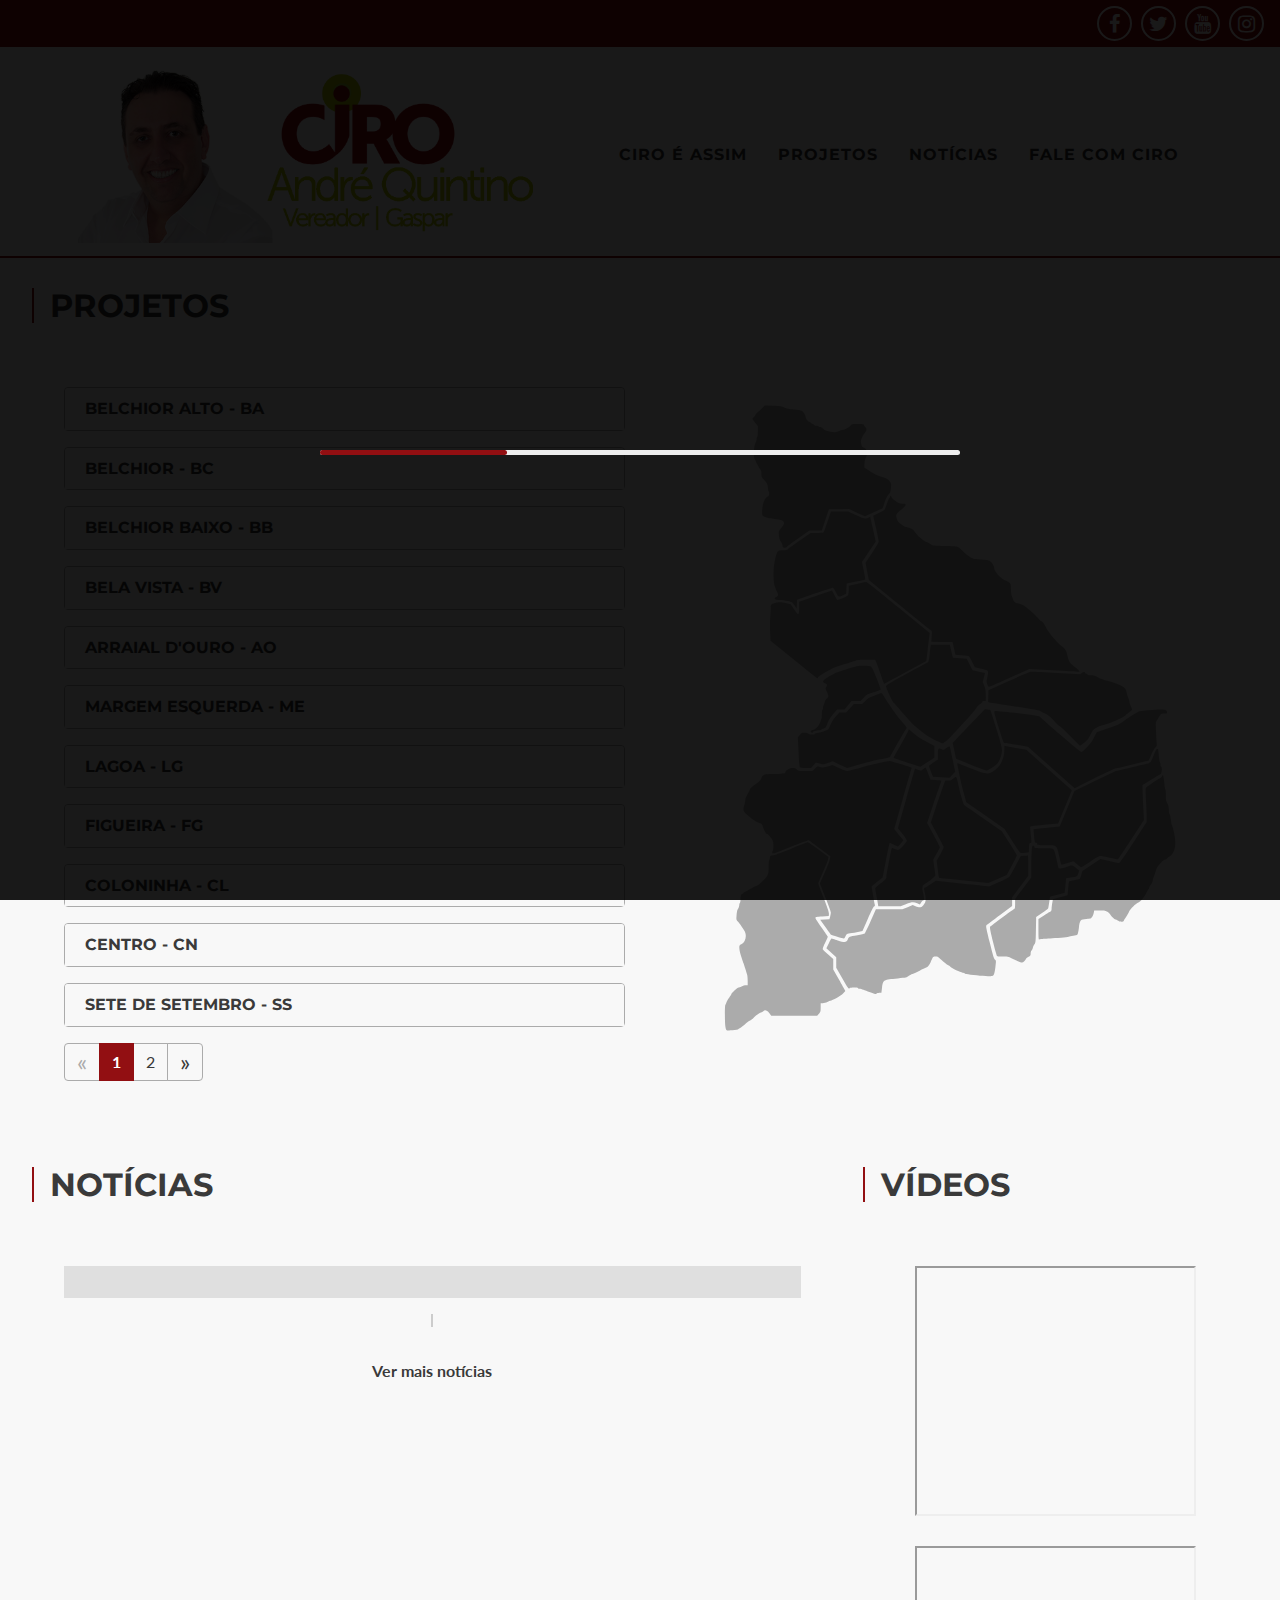
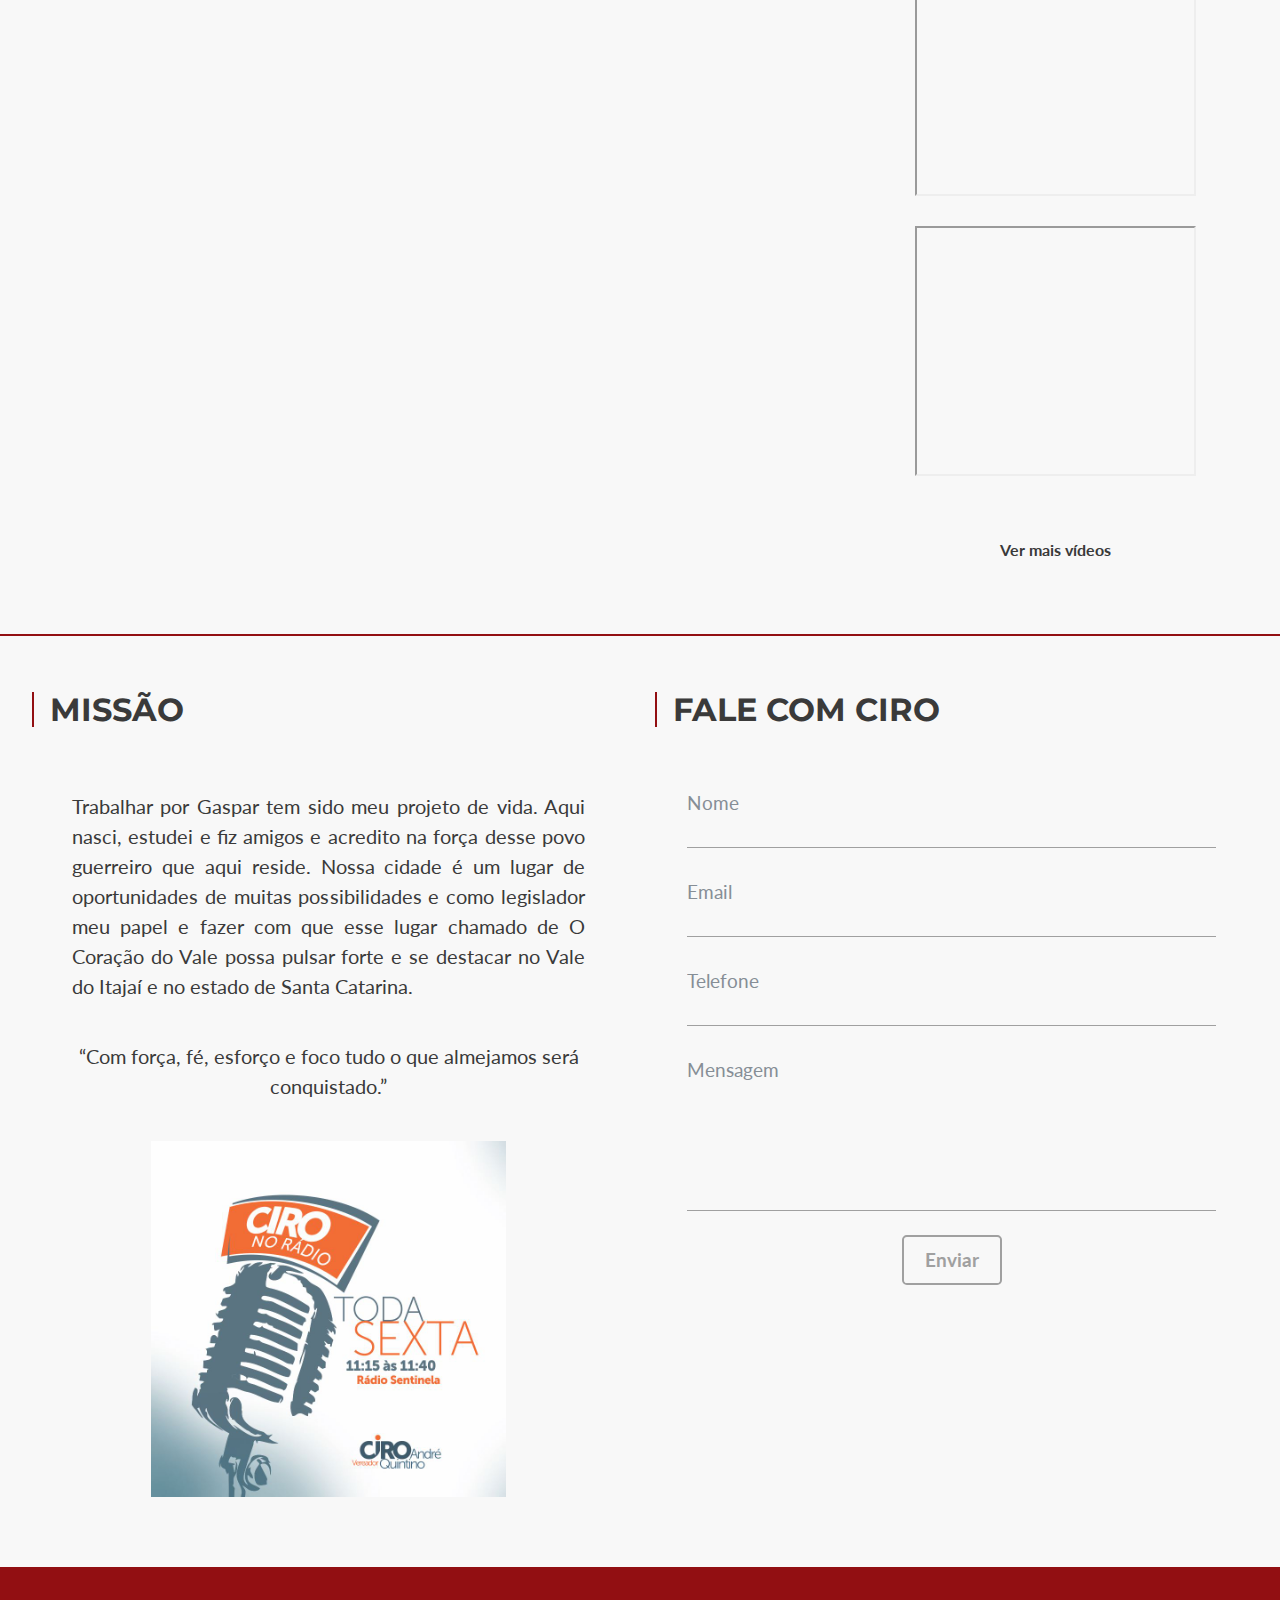
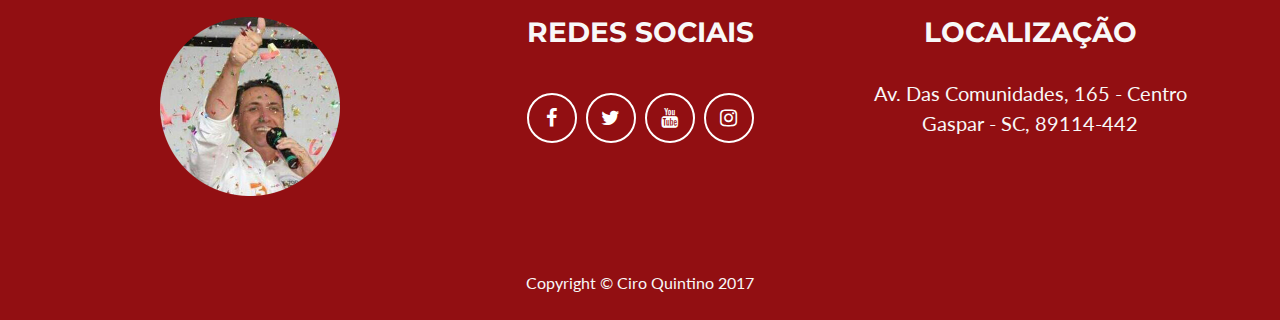
==== commit b8c61790: "add description" ====
--- a/index.html
+++ b/index.html
@@ -5,7 +5,12 @@
 
   <meta charset="utf-8">
   <meta name="viewport" content="width=device-width, initial-scale=1, shrink-to-fit=no">
-  <meta name="description" content="">
+  <meta name="description" content="Ciro André Quintino foi eleito pelo Partido do Movimento Democrático Brasileiro (PMDB). 
+  Tem grande identidade com o esportegasparense e foi presidente do Clube Atlético Tupi. Já atuou como diretor geral de trânsito 
+  de Gaspar no período compreendido entre 2005 e 2008. Foi também presidente da JPMDB de Gaspar. Ciro é formado pela Escola de Governo
+  do Vale do Itajaí, em gestor de trânsito pela EDUCATRAN e Processos Gerencias pela Uniasselvi . Sempre trabalhando
+  pela comunidade em seu primeiro mandado teve seu trabalho reconhecido sendo reeleito com 1425 votos para representar
+  os gasparenses por mais quatro anos. Atualmente Ciro é presidente da Câmara de Vereadores.">
   <meta name="author" content="">
 
   <title>Ciro André Quintino</title>
--- a/css/style.css
+++ b/css/style.css
@@ -675,6 +675,10 @@
   background: transparent;
 }
 
+.btn-success.focus, .btn-success:focus{
+  box-shadow: none;
+}
+
 .btn-outline.active,
 .btn-outline:active,
 .btn-outline:focus,
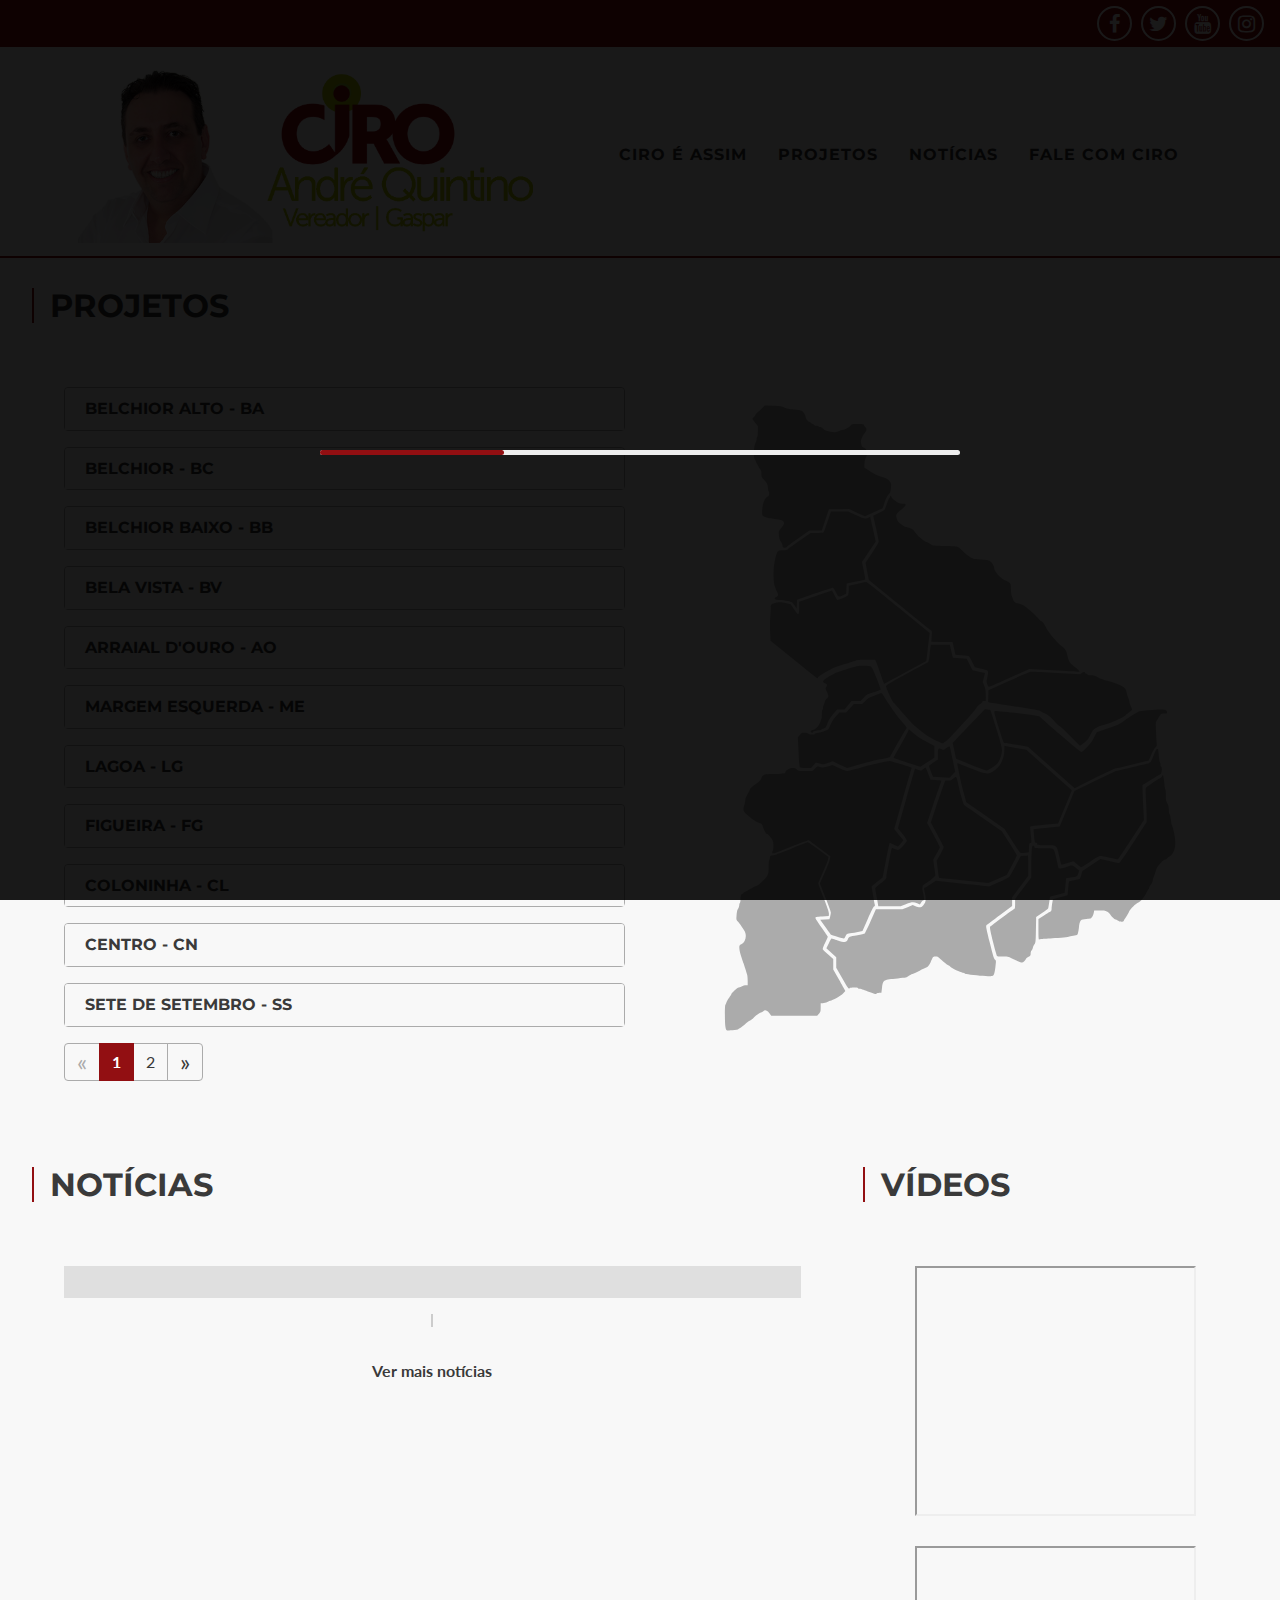
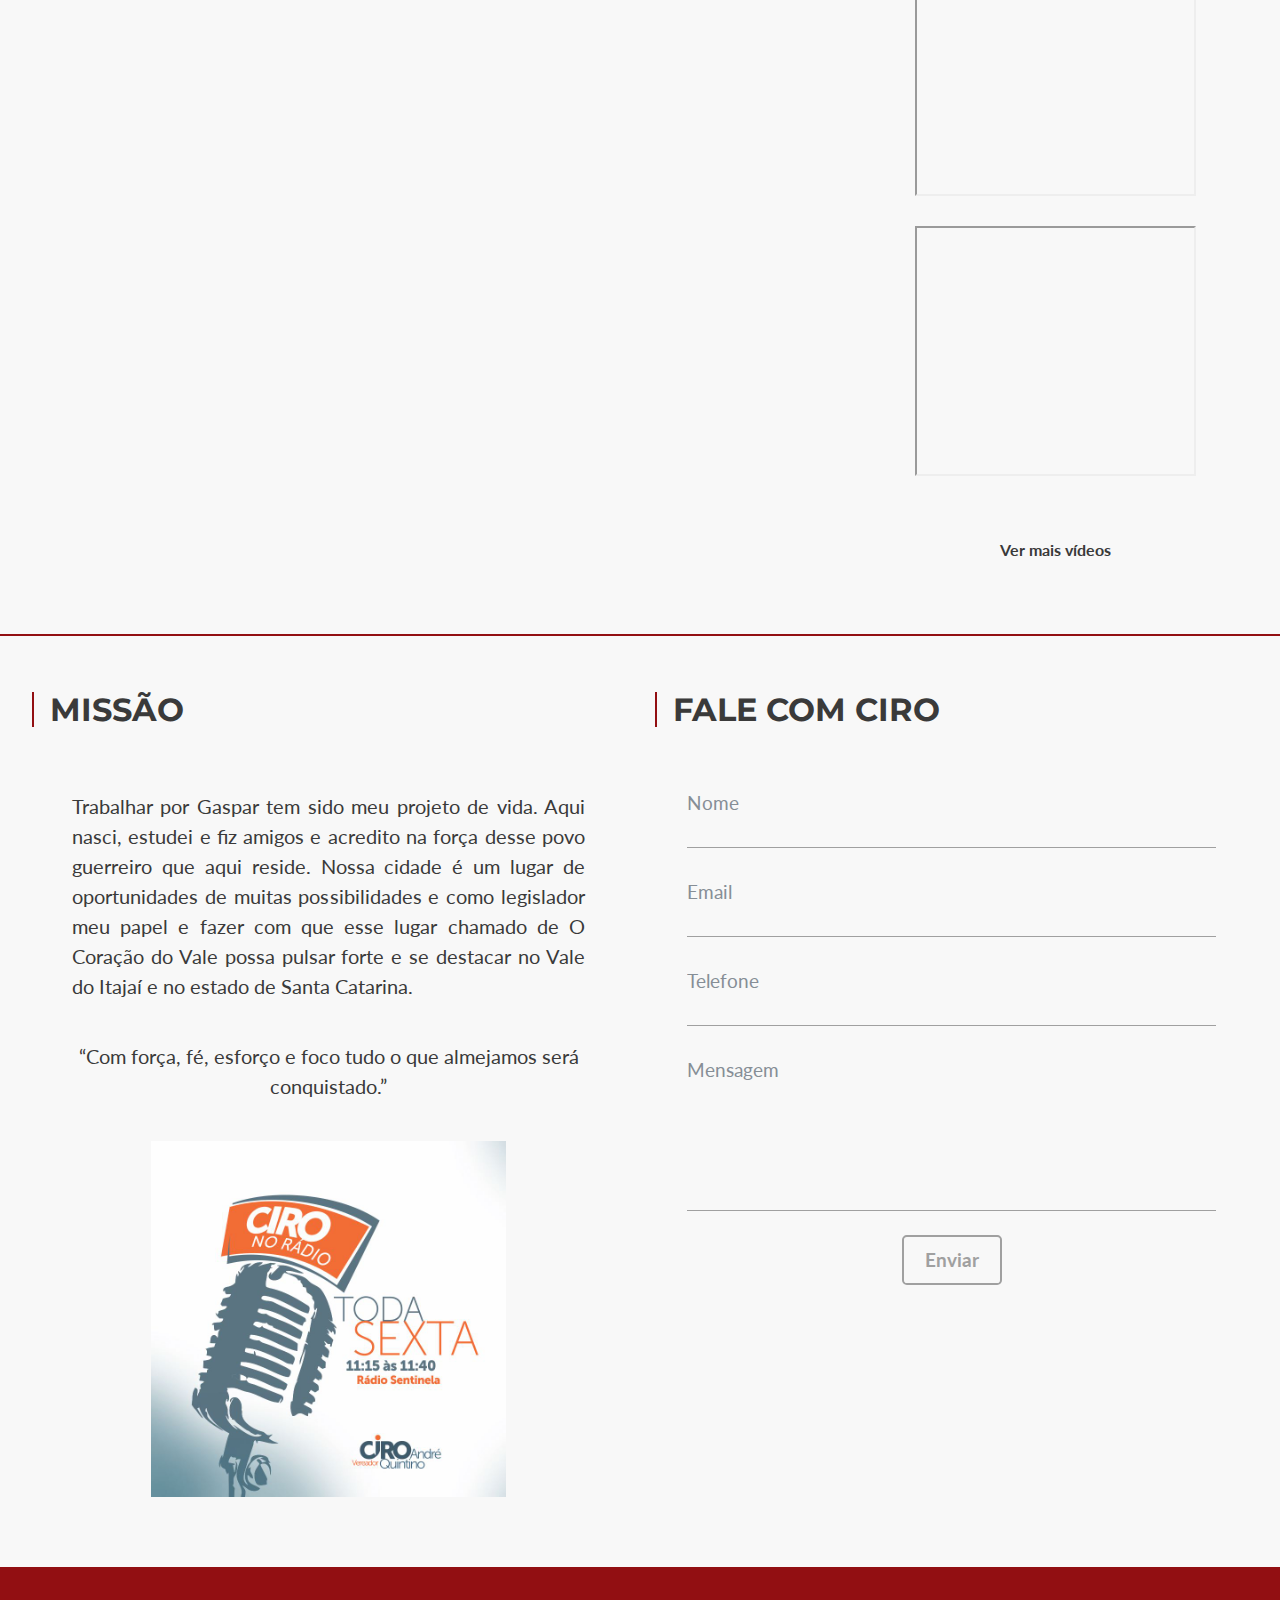
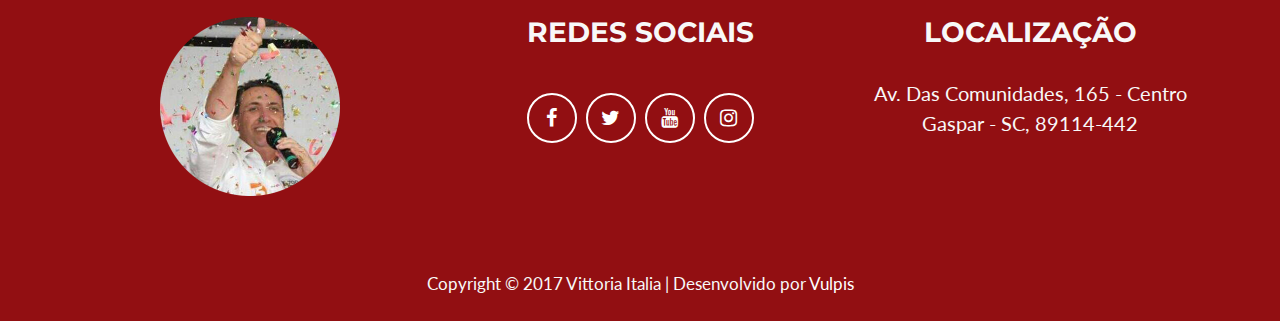
==== commit 41ec016b: "vulpis footer" ====
--- a/index.html
+++ b/index.html
@@ -801,7 +801,10 @@
       <div class="container">
         <div class="row">
           <div class="col-lg-12">
-            Copyright &copy; Ciro Quintino 2017
+            <p>Copyright &copy; 2017 Vittoria Italia </p>
+            <p>| Desenvolvido por
+                <a class="vulpis" href="https://vulpis.tech/" target="_blank">Vulpis</a>
+            </p>
           </div>
         </div>
       </div>
--- a/css/style.css
+++ b/css/style.css
@@ -1173,4 +1173,34 @@
 
 .img-footer{
   width: 50%;
+}
+
+.hashTag{
+  font-size: 14px;
+  color: #1981c3;
+}
+
+.hashTag:hover, .hashTag:active, .hashTag:focus, .hashTag:visited{
+  text-decoration: underline;
+  color: #1981c3;
+}
+
+.footer-below p {
+  margin: 0;
+  display: inline;
+  font-size: 17px;
+}
+
+.vulpis{
+  color: white;
+}
+
+a.vulpis:hover {
+  font-weight: bold;
+  color: white !important;
+}
+
+a.vulpis:focus {
+  font-weight: bold;
+  color: white !important;
 }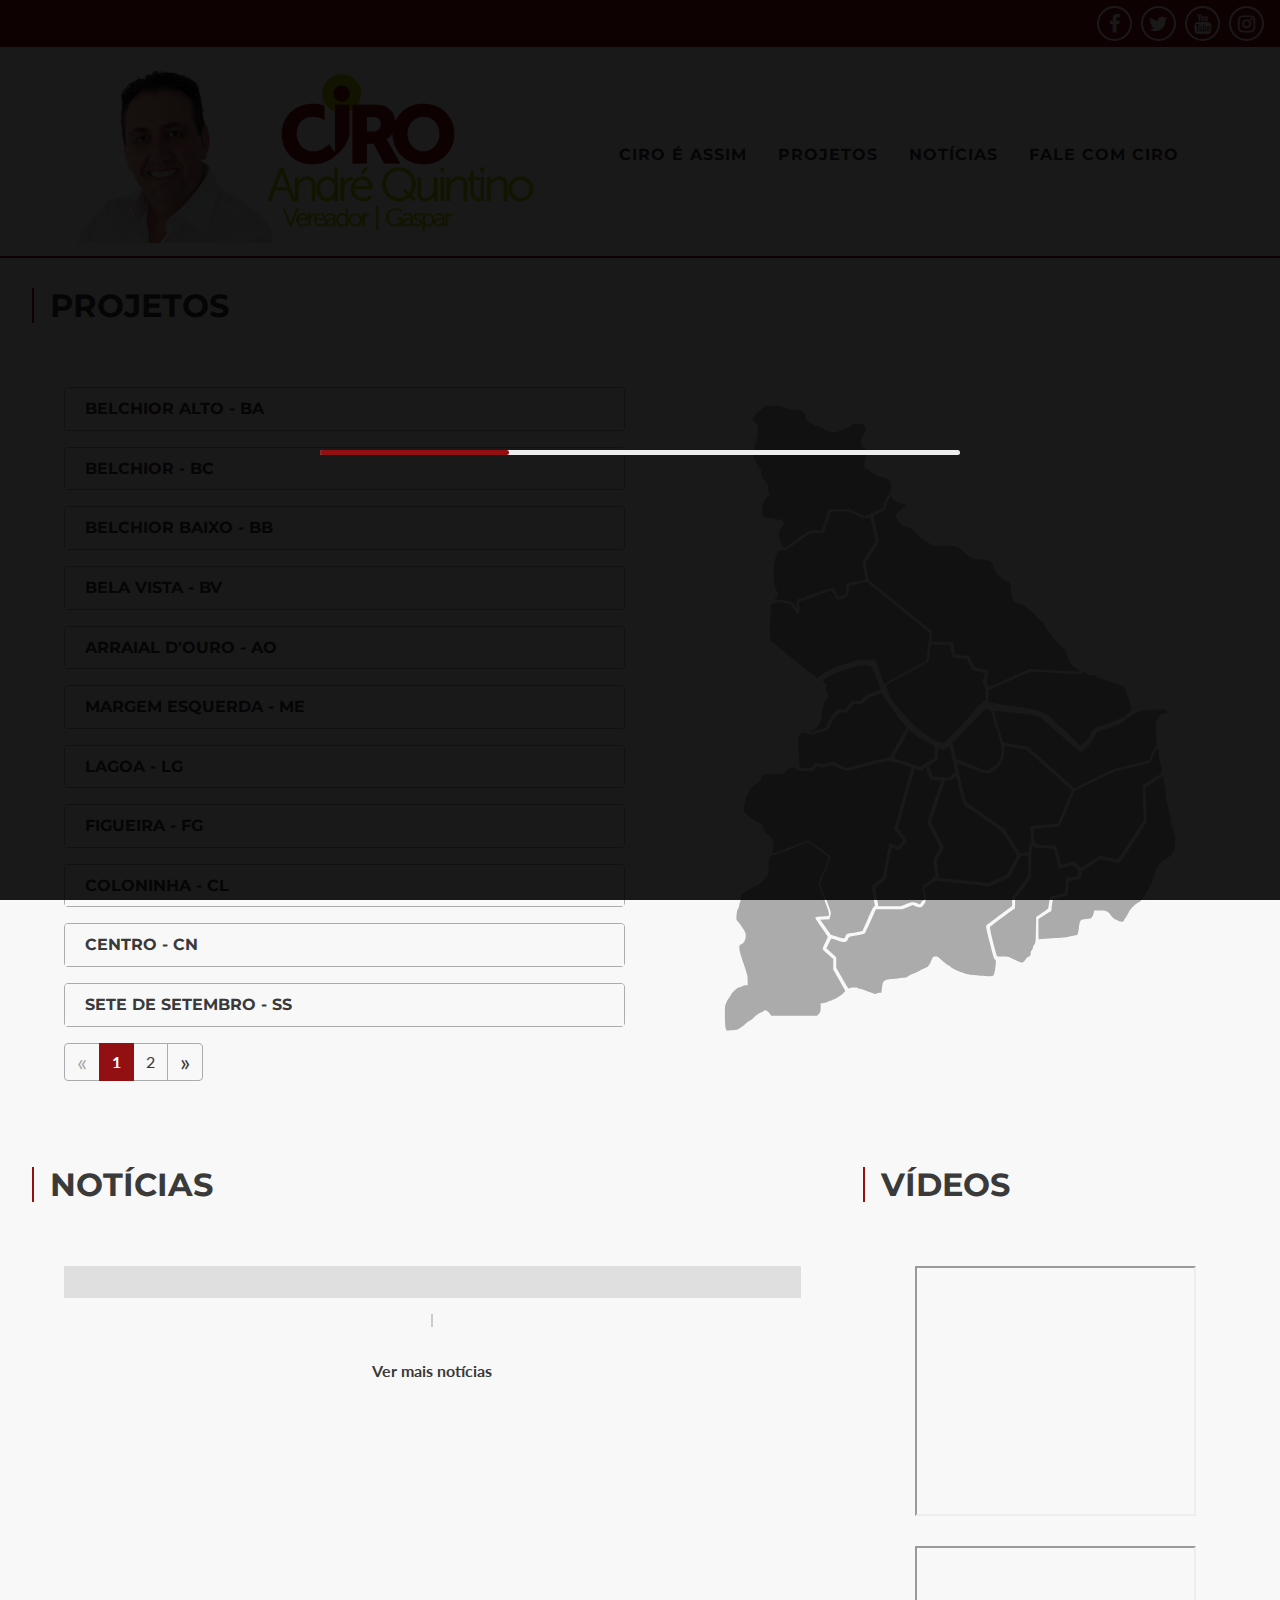
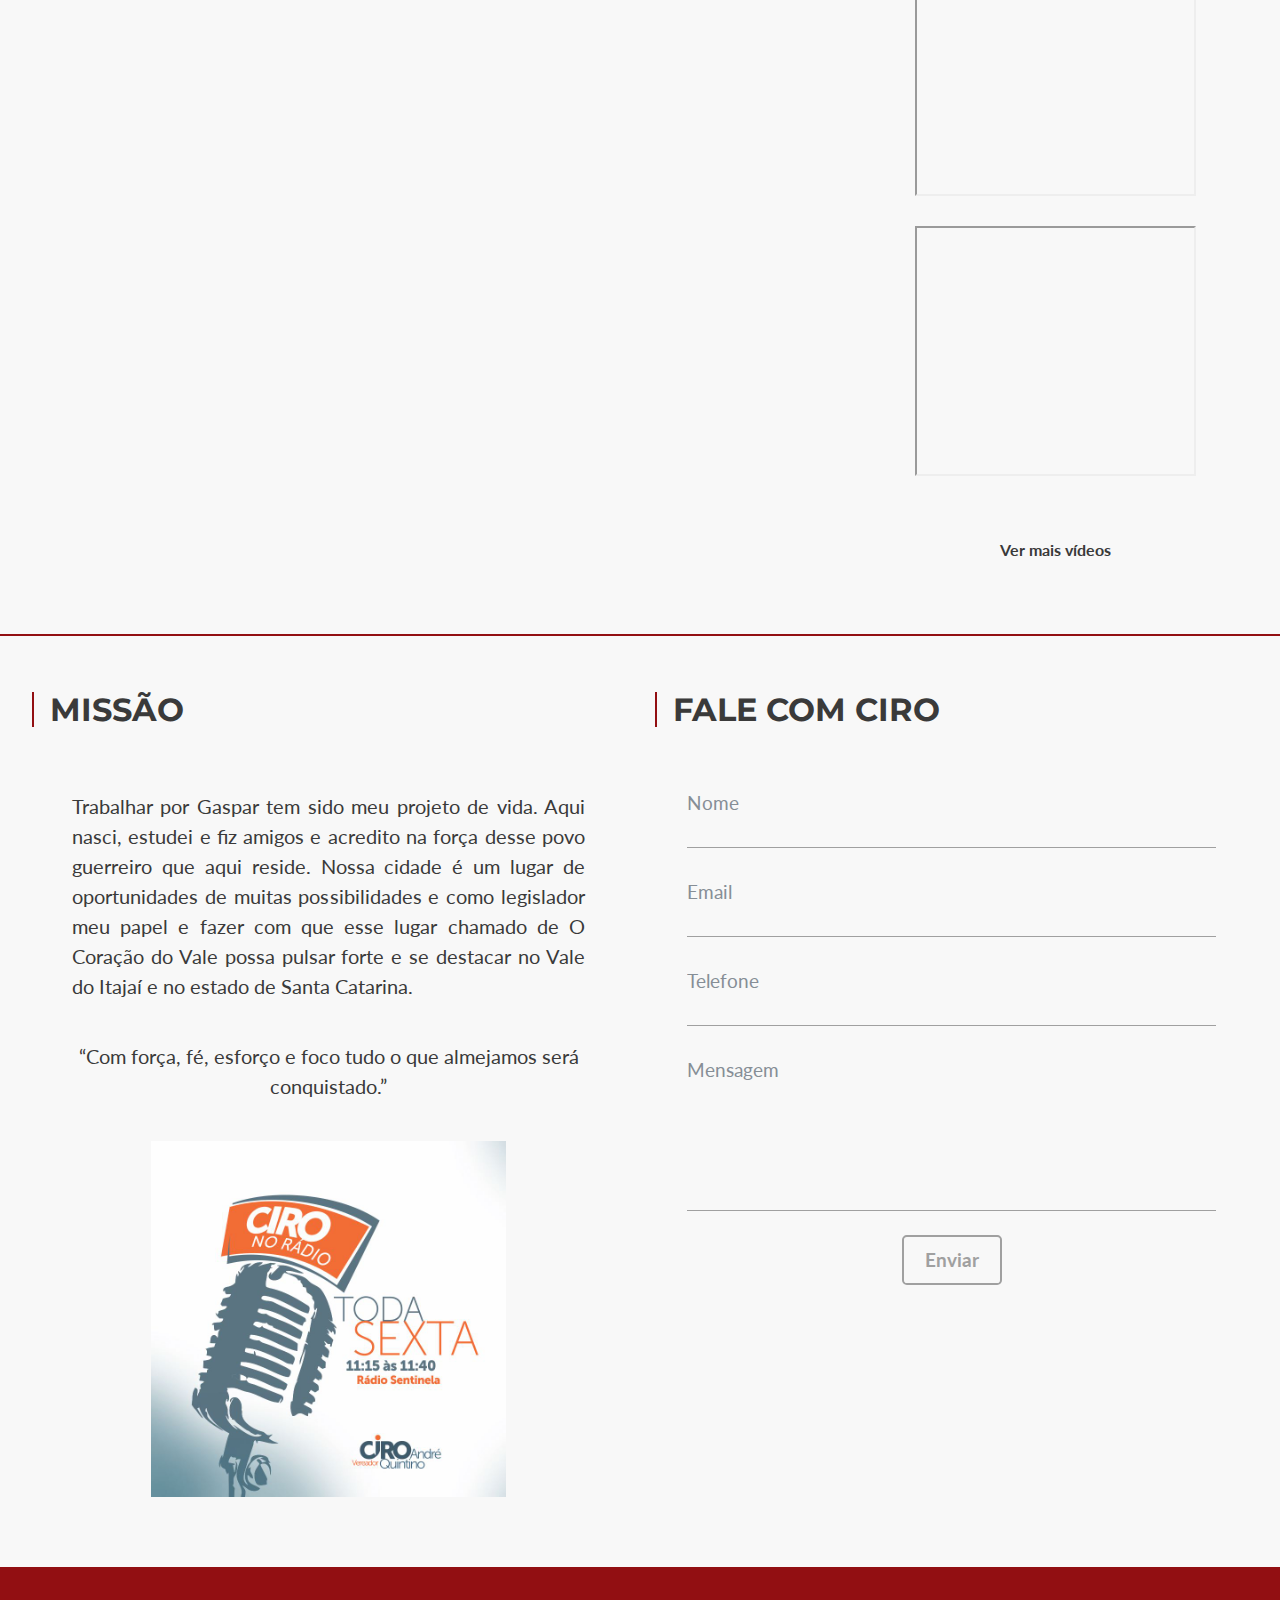
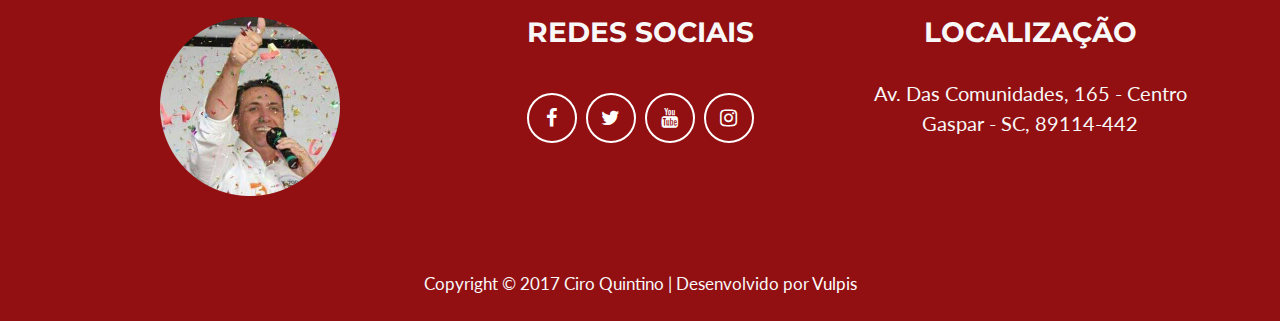
==== commit 78b67691: "fix" ====
--- a/index.html
+++ b/index.html
@@ -801,7 +801,7 @@
       <div class="container">
         <div class="row">
           <div class="col-lg-12">
-            <p>Copyright &copy; 2017 Vittoria Italia </p>
+            <p>Copyright &copy; 2017 Ciro Quintino </p>
             <p>| Desenvolvido por
                 <a class="vulpis" href="https://vulpis.tech/" target="_blank">Vulpis</a>
             </p>
